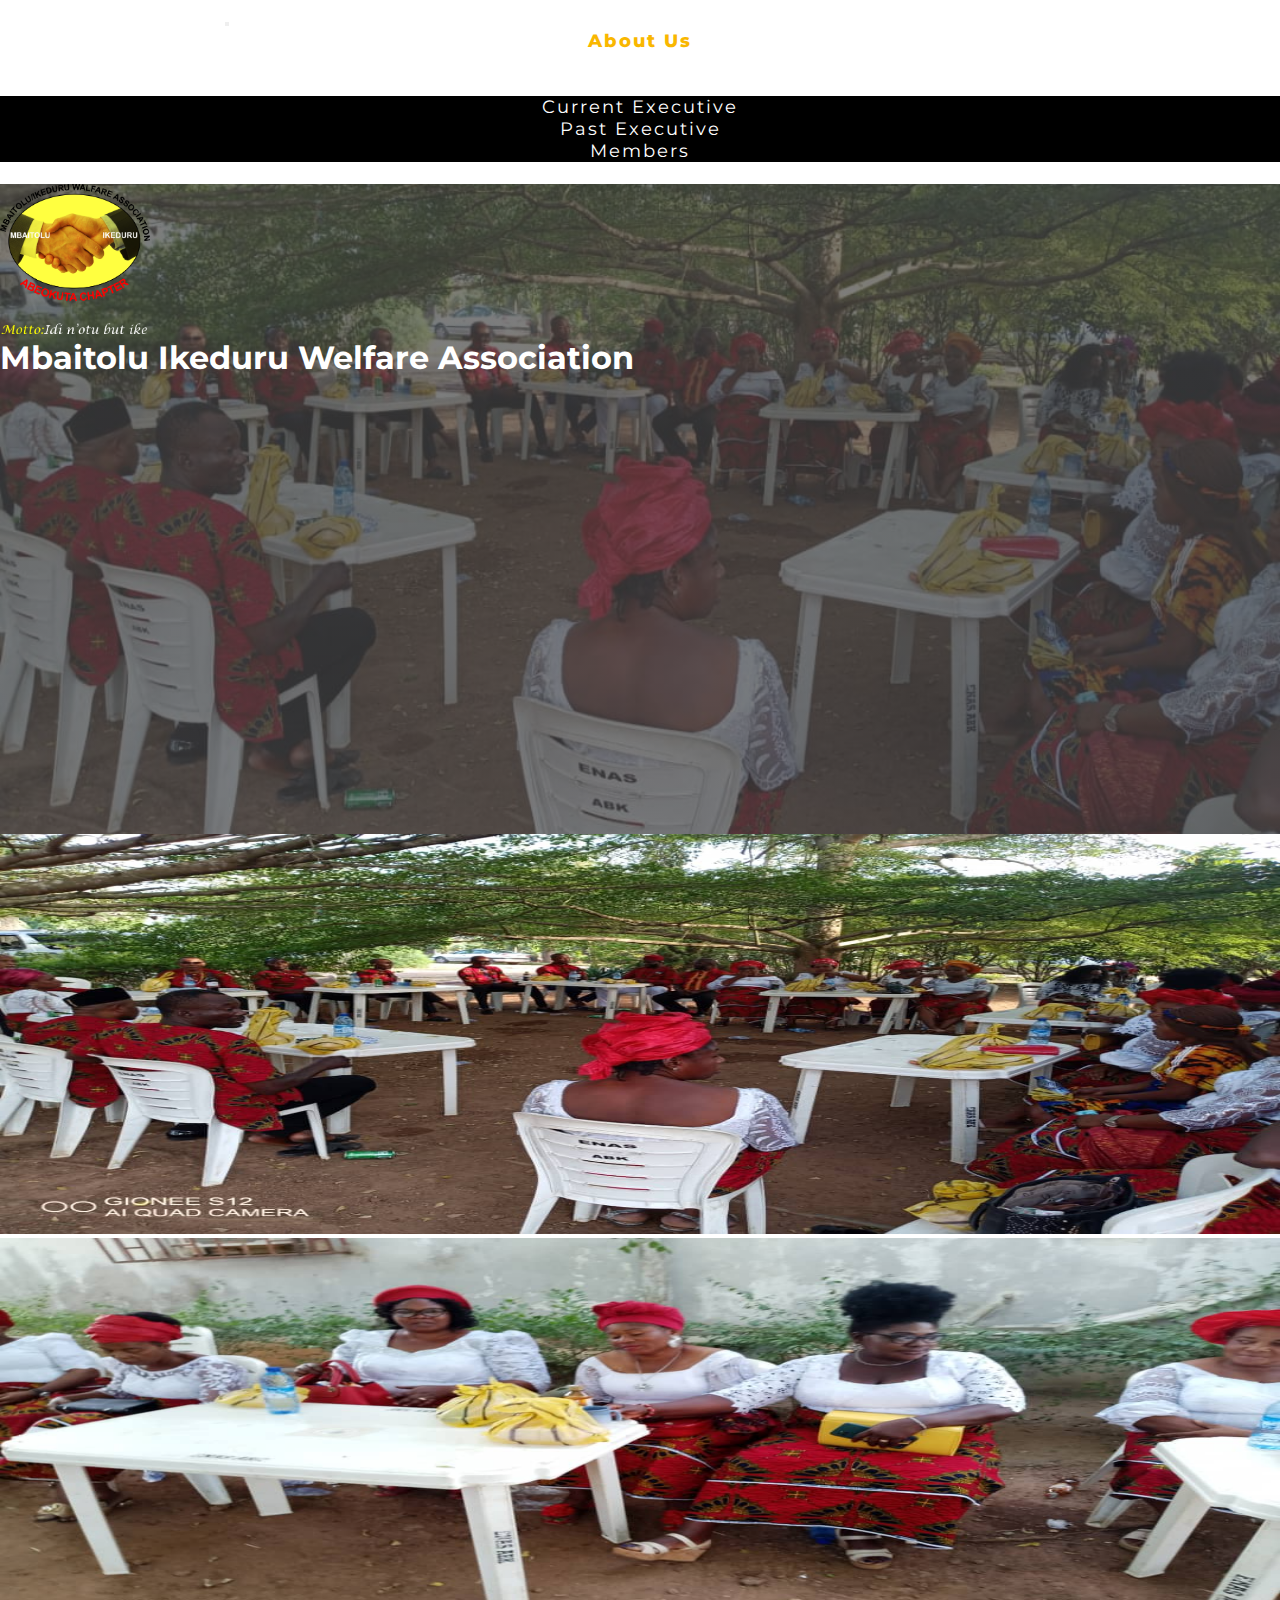
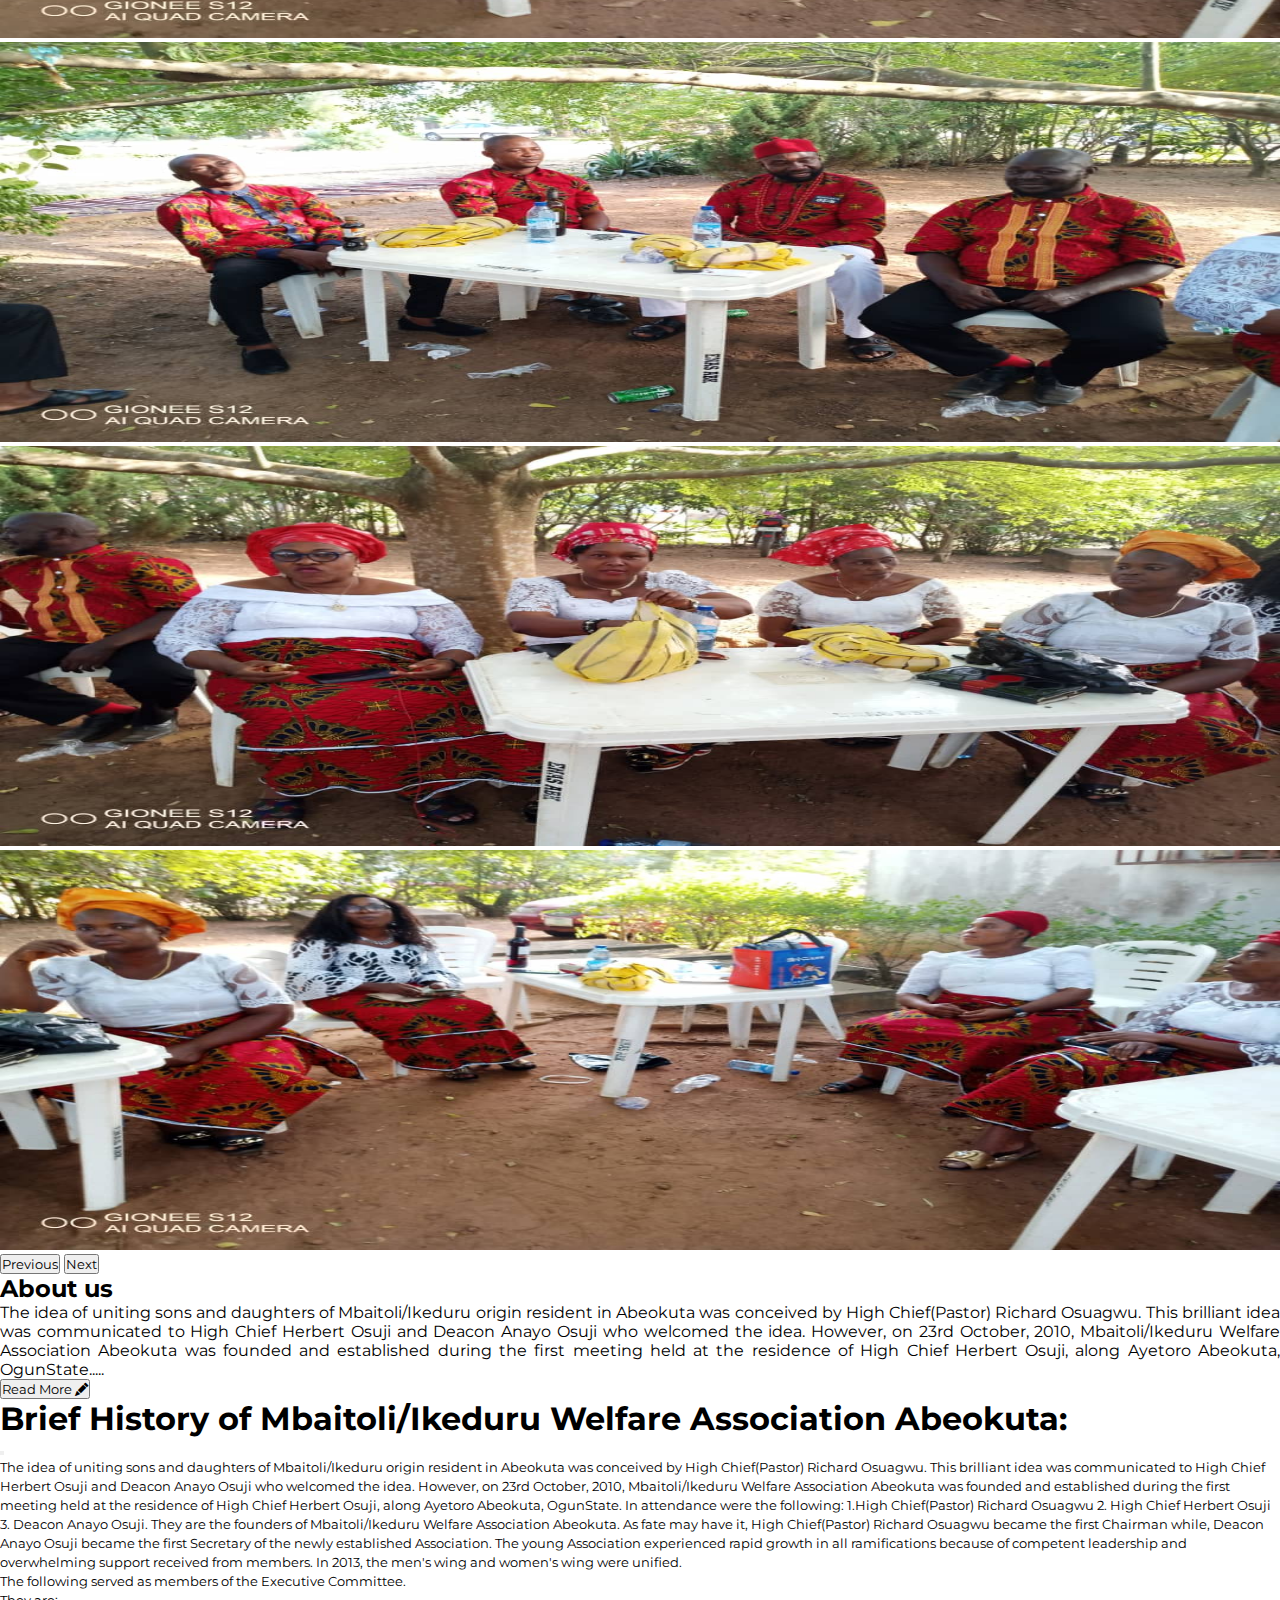
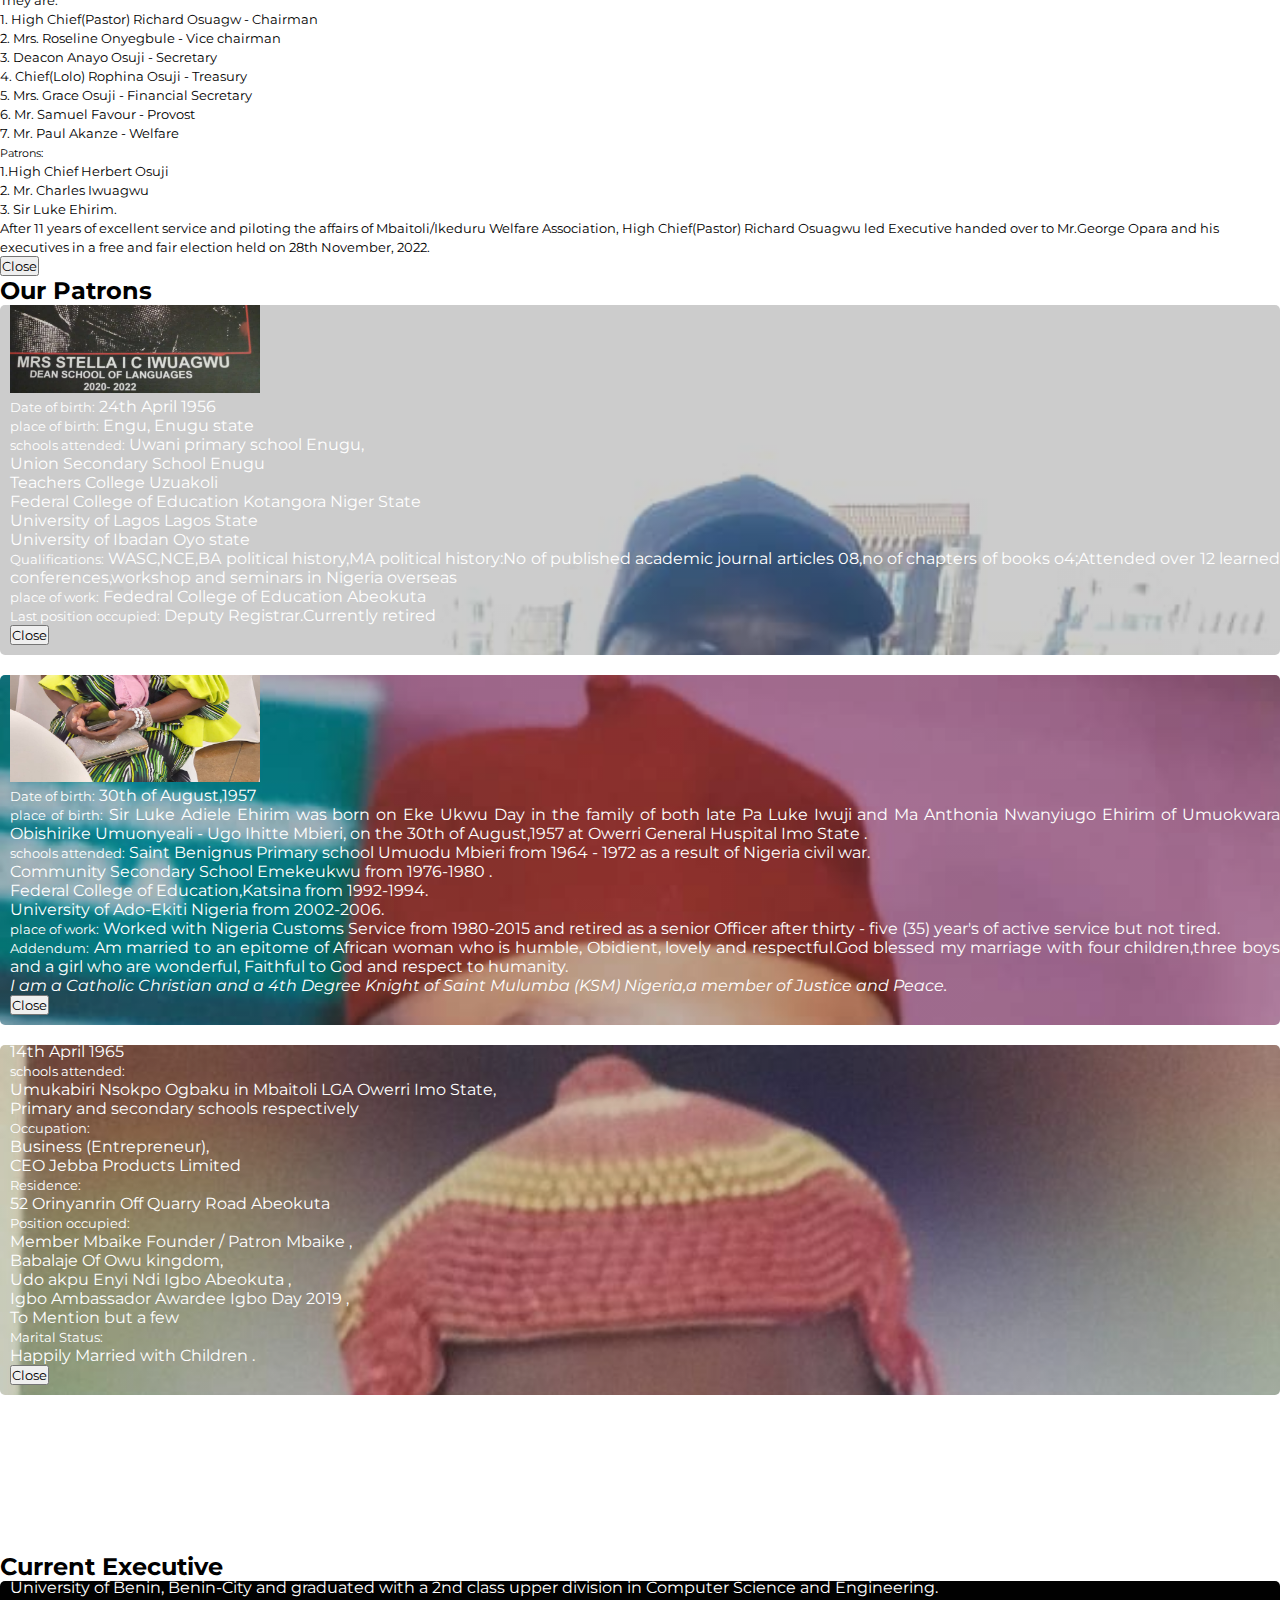
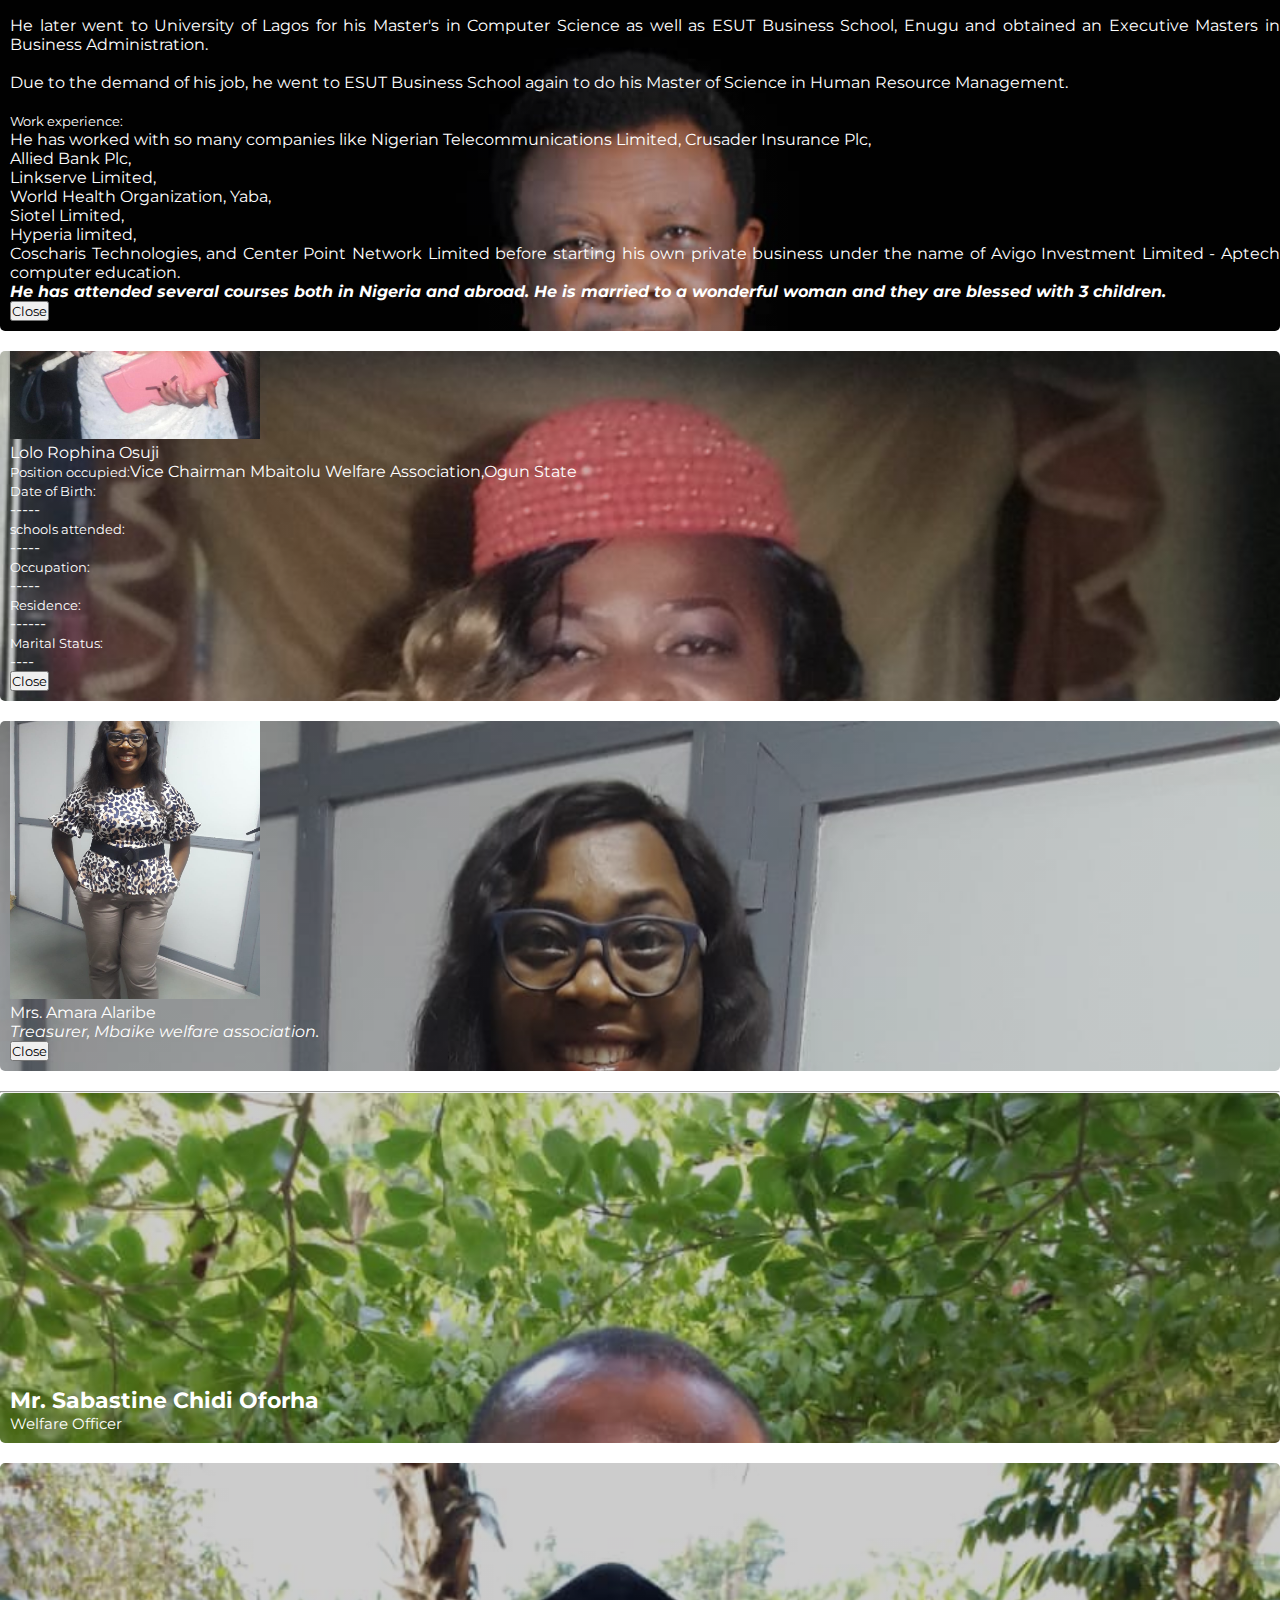
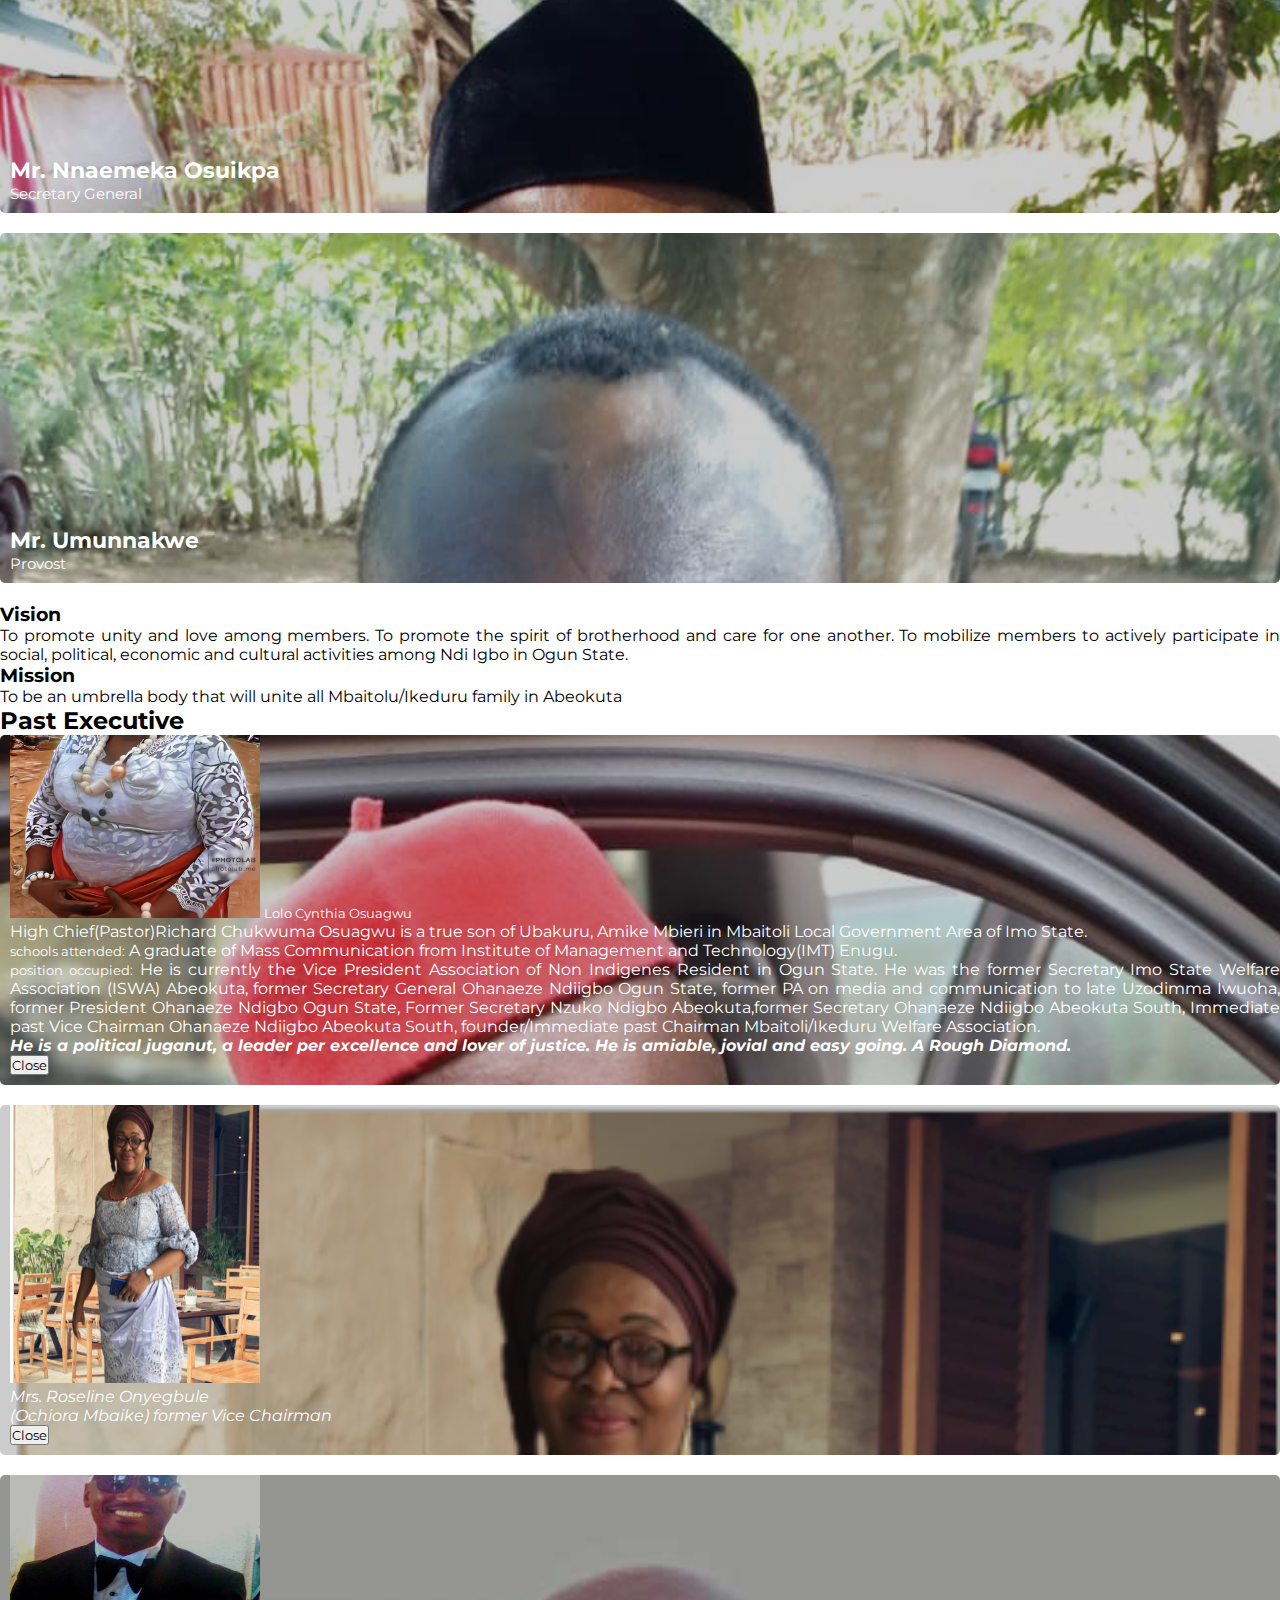
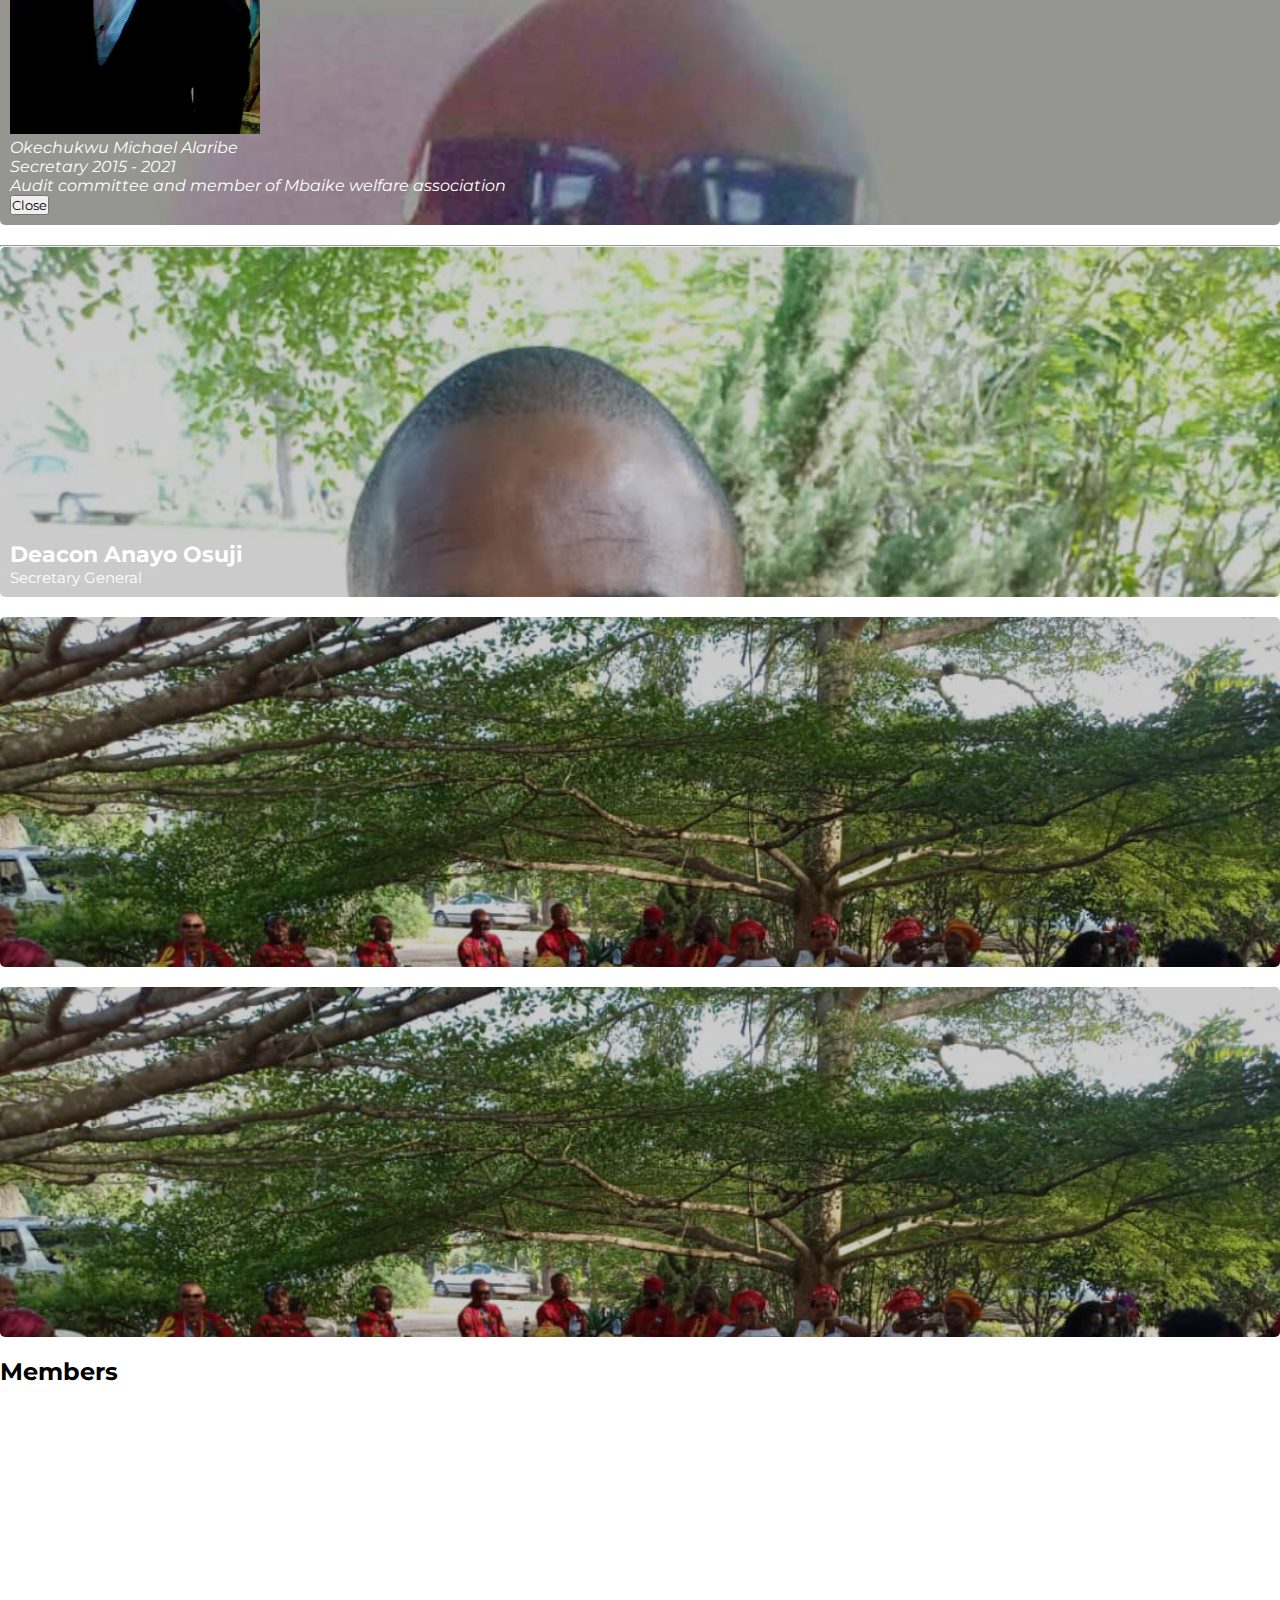
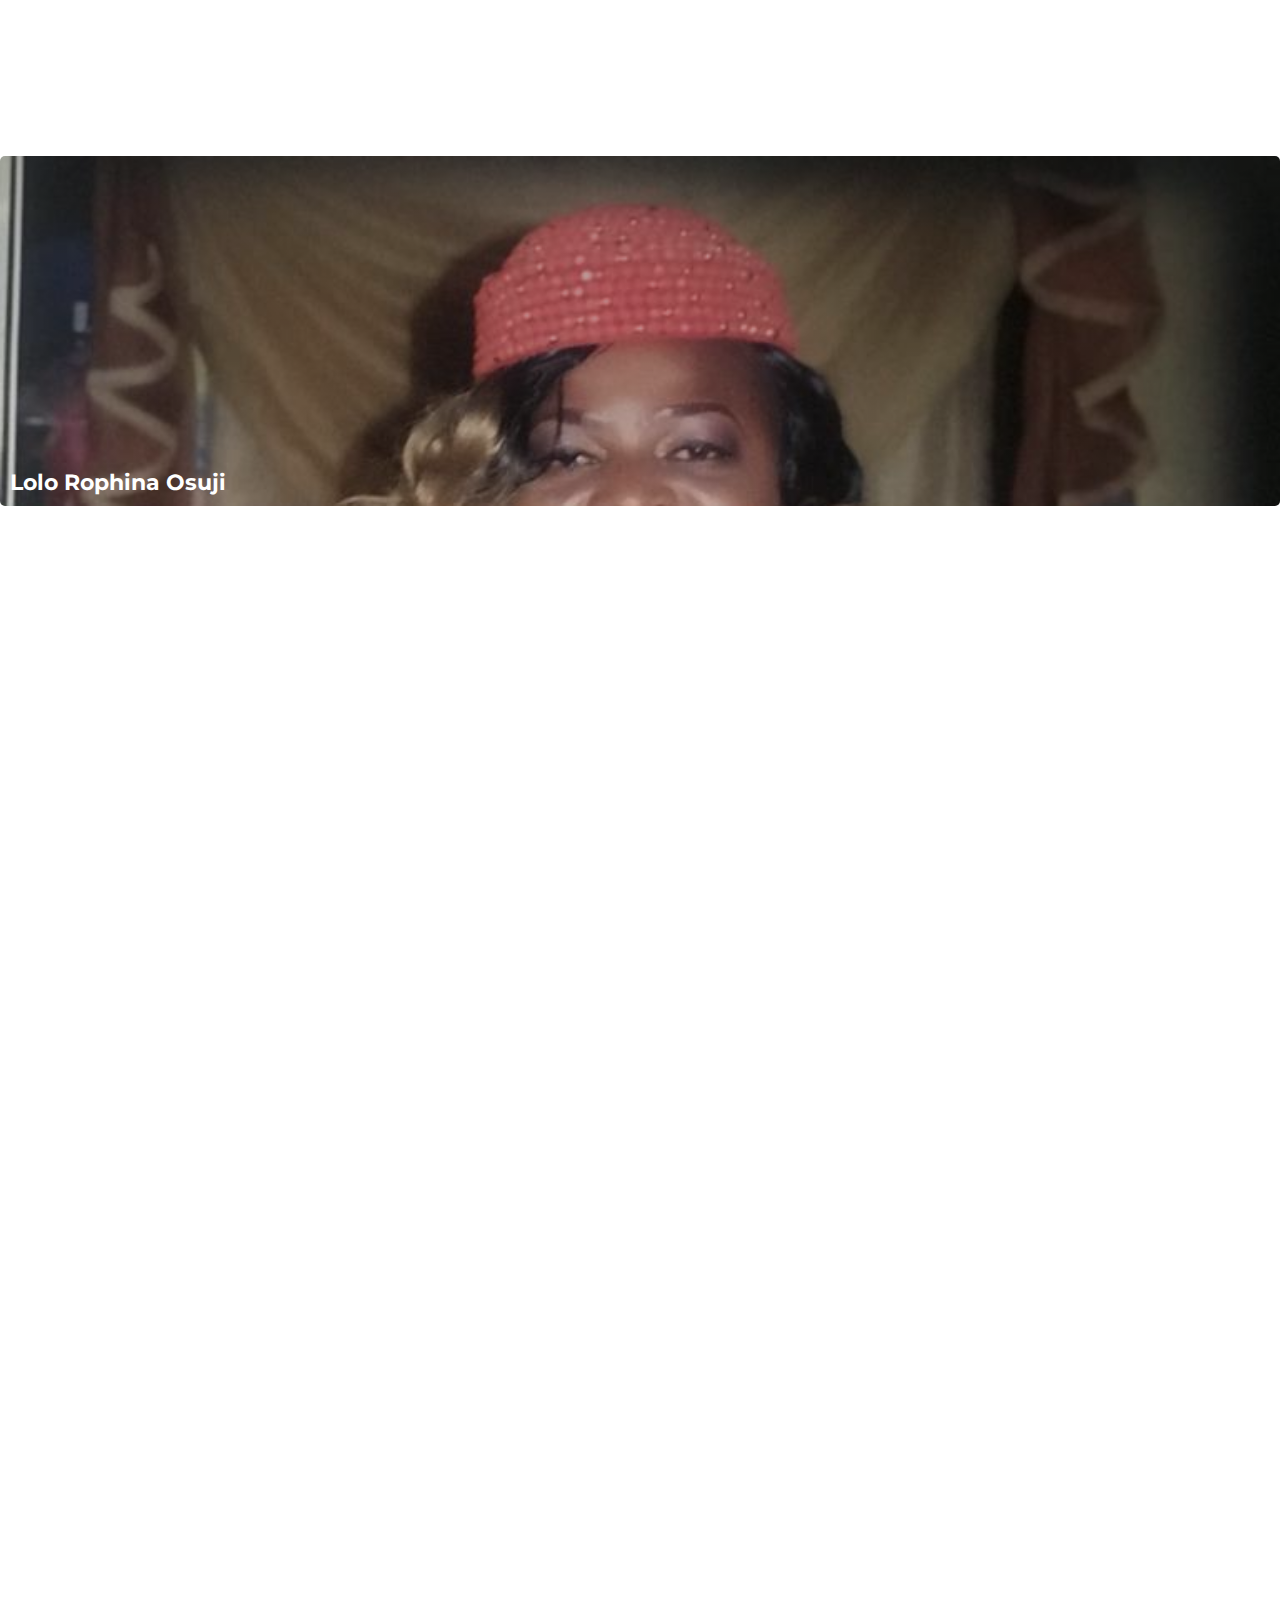
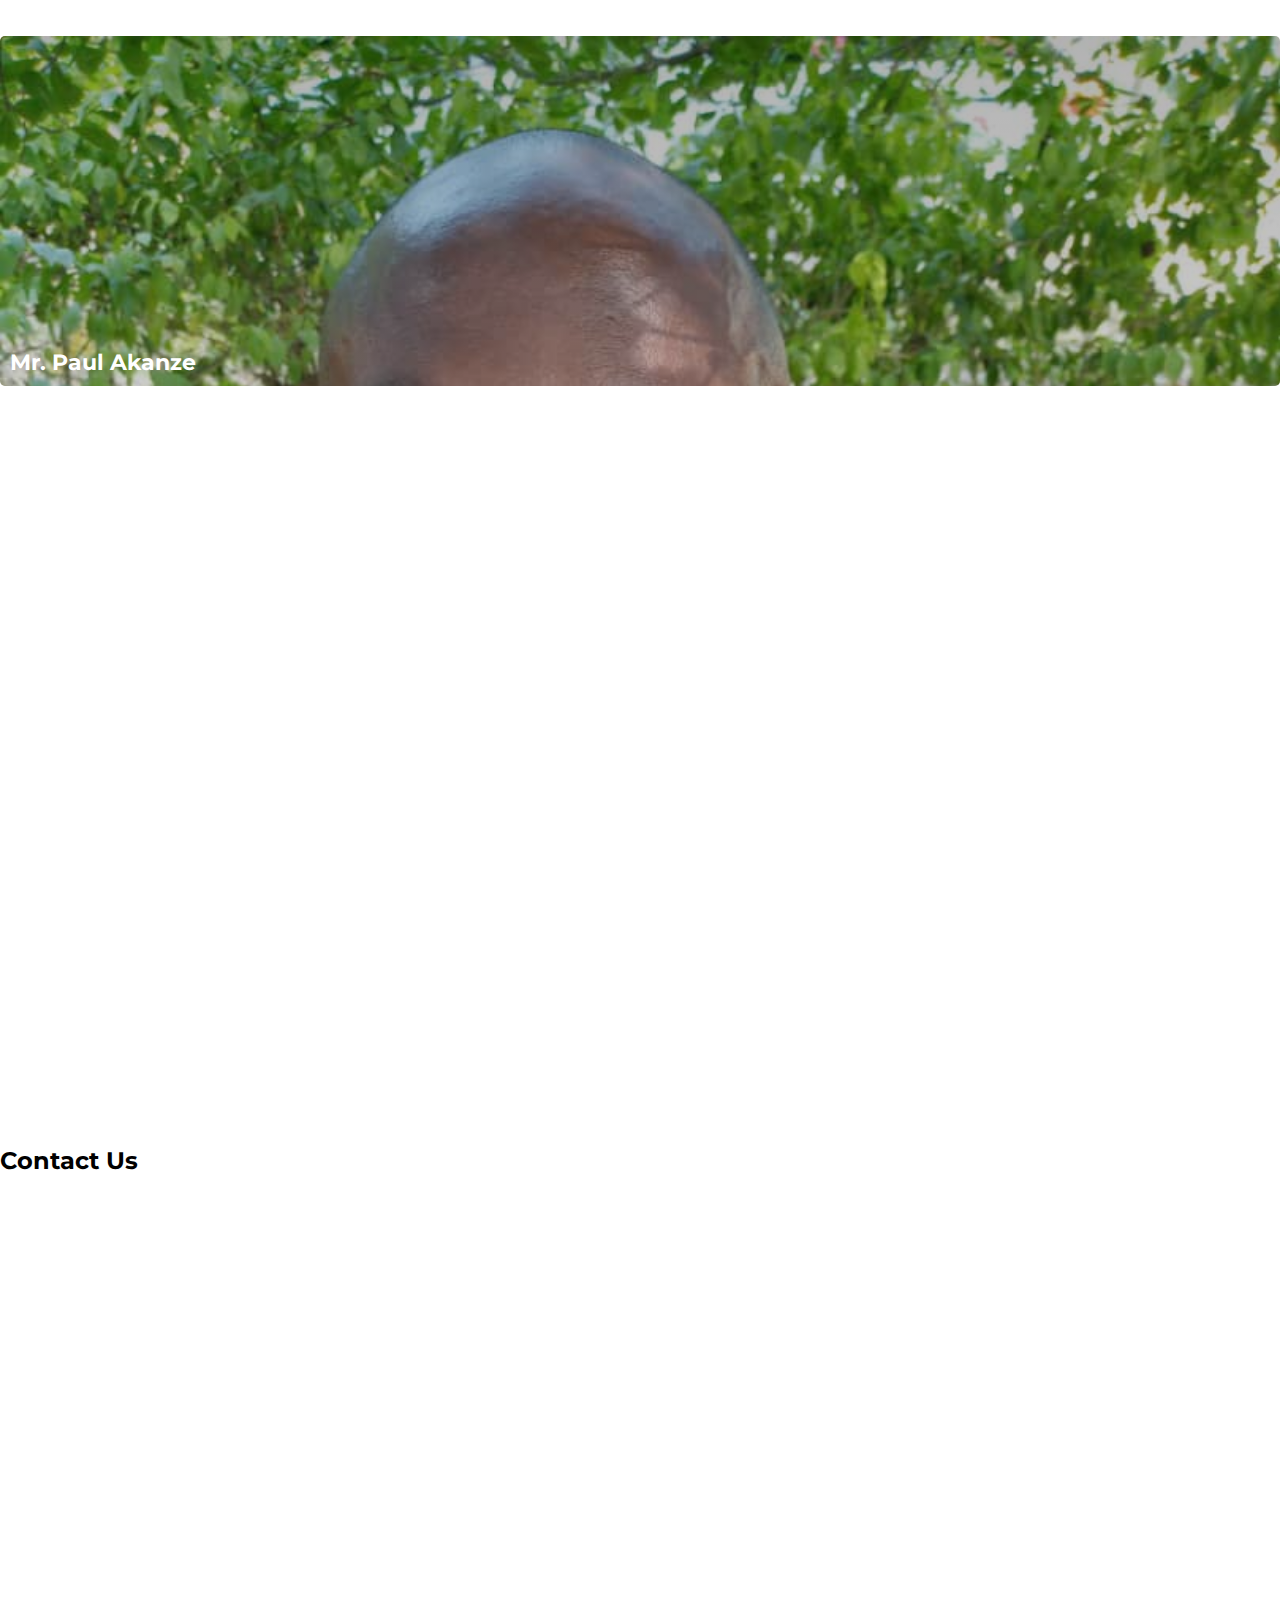
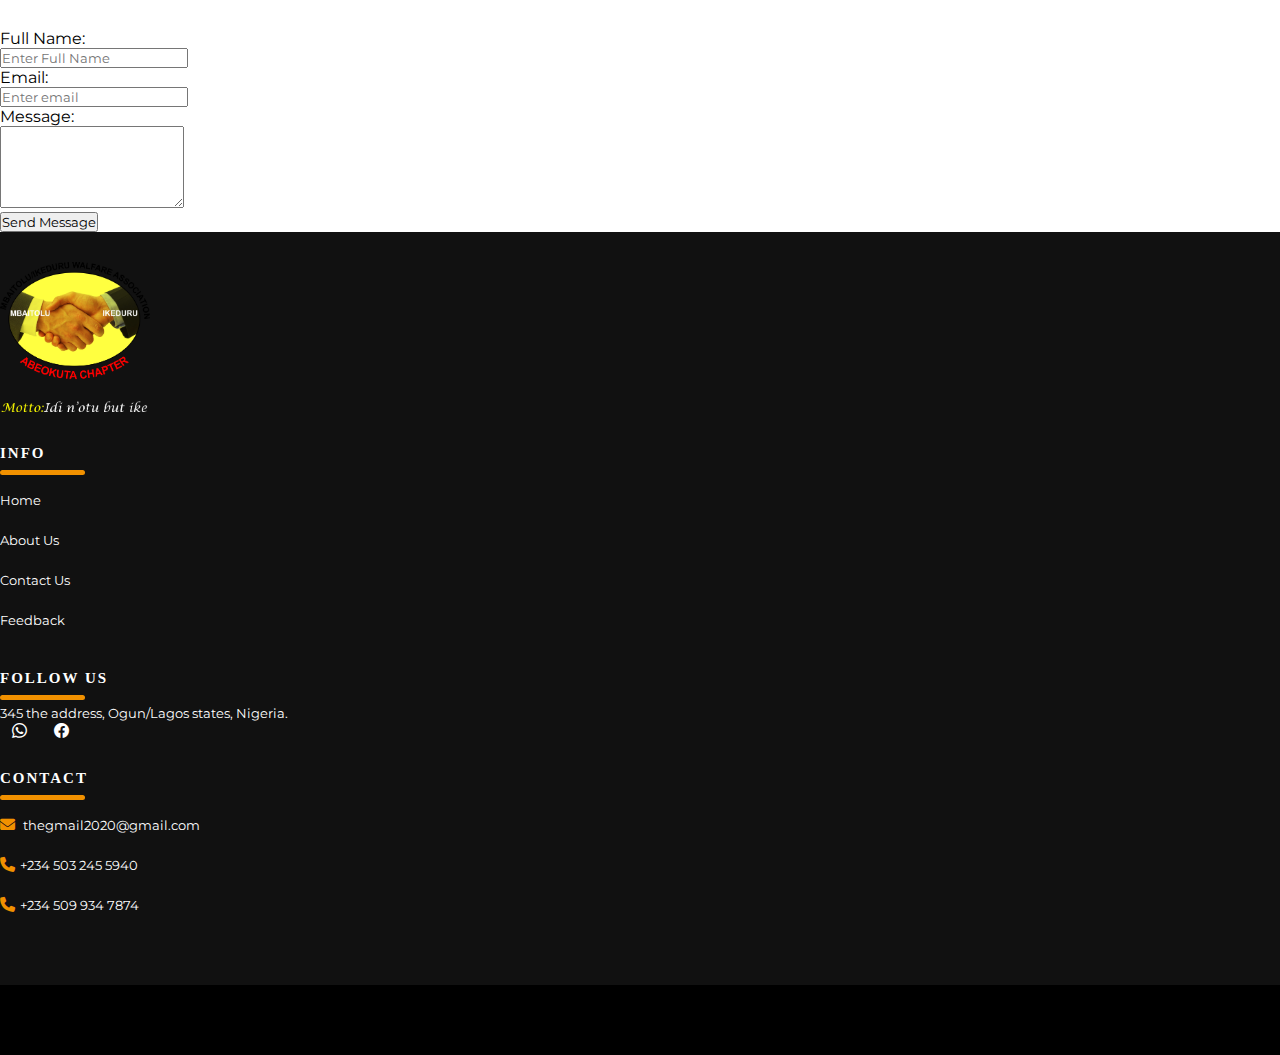
==== index.html @ 1c6de3c7 "change to index" ====
<!doctype html>
<html lang="en">

<head>
    <meta charset="utf-8">
    <meta name="viewport" content="width=device-width, initial-scale=1">
    <title>Mbaitolu-Ikeduru-Welfare-Association | Abeokuta branch </title>
    <!-- GOOGLE FONT -->
    <link href="https://fonts.googleapis.com/css2?family=Montserrat&display=swap" rel="stylesheet">
    <link href="https://cdn.jsdelivr.net/npm/bootstrap@5.2.2/dist/css/bootstrap.min.css" rel="stylesheet"
        integrity="sha384-Zenh87qX5JnK2Jl0vWa8Ck2rdkQ2Bzep5IDxbcnCeuOxjzrPF/et3URy9Bv1WTRi" crossorigin="anonymous">

    <link href="https://fonts.googleapis.com/css2?family=Charm&display=swap" rel="stylesheet">
    <!-- css -->
    <link rel="stylesheet" href="./index.css">
    <link rel="stylesheet" href="css/card.css">

    <!-- fontawsome -->
    <link rel="stylesheet" href="https://cdnjs.cloudflare.com/ajax/libs/font-awesome/6.1.1/css/all.min.css">
    <!-- animate css -->
    <link rel="stylesheet" href="https://cdnjs.cloudflare.com/ajax/libs/animate.css/4.1.1/animate.min.css" />
    <!-- boostrap icon -->
    <link rel="stylesheet" href="https://cdn.jsdelivr.net/npm/bootstrap-icons@1.9.1/font/bootstrap-icons.css">
    <!-- aos css -->
    <link href="https://unpkg.com/aos@2.3.1/dist/aos.css" rel="stylesheet">
</head>

<body>
    <!-- ** Header ** -->
    <nav id="navbar-example2" class="navbar navbar-expand-lg  navbar-light fixed-top bgcolor">
        <div class="container">
            <a class="navbar-brand" href="#home">Mbaitolu-<span class="fw-bolder text-warning">Ikeduru</span></a>
            <button class="navbar-toggler" type="button" data-bs-toggle="collapse"
                data-bs-target="#navbarSupportedContent" aria-controls="navbarSupportedContent" aria-expanded="false"
                aria-label="Toggle navigation">
                <span class="navbar-toggler-icon"></span>
            </button>
            <div class="collapse navbar-collapse" id="navbarSupportedContent">
                <ul class="navbar-nav ms-auto mb-2 mb-lg-0">
                    <li class="nav-item">
                        <a class="nav-link active" aria-current="page" href="#about">About Us</a>
                    </li>
                    <li class="nav-item">
                        <a class="nav-link" href="#patron">Patron</a>
                    </li>
                    <!-- <li class="nav-item">
                        <a class="nav-link" href="#current">Current Executive</a>
                    </li>
                    <li class="nav-item">
                        <a class="nav-link" href="#past">Past Executive</a>
                    </li>
                    <li class="nav-item">
                        <a class="nav-link" href="#members">Members</a>
                    </li> -->

                    <li class="nav-item dropdown">
                        <a class="nav-link dropdown-toggle" href="#" role="button" data-bs-toggle="dropdown"
                            aria-expanded="false">
                            Members
                        </a>
                        <ul class="dropdown-menu">
                            <li><a class="dropdown-item" href="#current">Current Executive</a></li>
                            <li><a class="dropdown-item" href="#past">Past Executive</a></li>
                            <li><a class="dropdown-item" href="#members">Members</a></li>
                        </ul>
                    </li>





                    <li class="nav-item">
                        <a class="nav-link" href="#contact">Contact Us</a>
                    </li>

                </ul>
            </div>
        </div>
    </nav>

    <!-- ========================================================== -->
    <main data-bs-spy="scroll" data-bs-target="#navbar-example2" data-bs-root-margin="0px 0px -40%"
        data-bs-smooth-scroll="true" class="scrollspy-example " tabindex="0">

        <!-- END HEADER -->
        <div class="overlay d-flex justify-content-center align-items-center" id="home">
            <div class="text-center">
                <img src="./images/logo1.png" alt="" style="width:150px; height: 150px;">
                <h1 class=" my-2 animate__animated animate__slideInLeft">Mbaitolu Ikeduru Welfare <span
                        class="text-warning fw-bolder">Association</span></h1>
            </div>
        </div>

        <!-- ** ==================About ==========================** -->

        <div id="about" class="container pt-5">
            <div class="row">
                <div class="col-sm-12 col-md-6 p-5 mt-2">
                    <div id="carouselExampleControls" class="carousel slide" data-bs-ride="carousel">
                        <div class="carousel-inner">
                          <div class="carousel-item active">
                            <img src="images/uuu.jpg" class="d-block w-100" alt="..." style="width: 100%; height: 400px;">
                          </div>
                          <div class="carousel-item">
                            <img src="images/use2.jpg" class="d-block w-100" alt="..." style="width: 100%; height: 400px;">
                          </div>
                          <div class="carousel-item">
                            <img src="images/use3.jpg" class="d-block w-100" alt="..." style="width: 100%; height: 400px;">
                          </div>
                          <div class="carousel-item">
                            <img src="images/use4.jpg" class="d-block w-100" alt="..." style="width: 100%; height: 400px;">
                          </div>
                          <div class="carousel-item">
                            <img src="images/use5.jpg" class="d-block w-100" alt="..." style="width: 100%; height: 400px;">
                          </div>
                        </div>
                        <button class="carousel-control-prev" type="button" data-bs-target="#carouselExampleControls" data-bs-slide="prev">
                          <span class="carousel-control-prev-icon" aria-hidden="true"></span>
                          <span class="visually-hidden">Previous</span>
                        </button>
                        <button class="carousel-control-next" type="button" data-bs-target="#carouselExampleControls" data-bs-slide="next">
                          <span class="carousel-control-next-icon" aria-hidden="true"></span>
                          <span class="visually-hidden">Next</span>
                        </button>
                      </div>
                </div>
                <div class="col-sm-12 col-md-6 p-5 mt-2">
                    <h2 class="border-start border-danger border-4 ps-2 fw-bold">About us</h2>
                    <p class="py-4 my-text lh-lg">The idea of uniting sons and daughters of Mbaitoli/Ikeduru origin
                        resident in
                        Abeokuta was conceived by High Chief(Pastor) Richard Osuagwu. This brilliant idea was
                        communicated to High Chief Herbert Osuji and Deacon Anayo Osuji who welcomed the idea.
                        However, on 23rd October, 2010, Mbaitoli/Ikeduru Welfare Association Abeokuta was founded and
                        established during the first meeting held at the residence of High Chief Herbert Osuji, along
                        Ayetoro Abeokuta, OgunState.....</p>

                    <div class="">
                        <!--  -->
                        <!-- Button trigger modal -->
                        <button type="button" class="btn btn-outline-dark rounded-pill shadow" data-bs-toggle="modal"
                            data-bs-target="#static344">
                            Read More <i class="bi bi-pencil-fill text-warning"></i>
                        </button>

                        <!-- Modal -->
                        <div class="modal fade" id="static344" data-bs-backdrop="static" data-bs-keyboard="false"
                            tabindex="-1" aria-labelledby="staticBackdropLabel" aria-hidden="true">
                            <div class="modal-dialog">
                                <div class="modal-content">
                                    <div class="modal-header">
                                        <h1 class="modal-title fs-5 fw-bolder" id="staticBackdropLabel"
                                            style="color:#000">Brief History of Mbaitoli/Ikeduru Welfare Association
                                            Abeokuta:
                                        </h1>
                                        <button type="button" class="btn-close" data-bs-dismiss="modal"
                                            aria-label="Close"></button>
                                    </div>
                                    <div class="modal-body modal-dialog-centered">
                                        <small class="my-text lh-lg " style="color:#000">
                                            The idea of uniting sons and daughters of Mbaitoli/Ikeduru origin resident
                                            in Abeokuta was conceived by High Chief(Pastor) Richard Osuagwu. This
                                            brilliant idea was communicated to High Chief Herbert Osuji and Deacon Anayo
                                            Osuji who welcomed the idea.
                                            However, on 23rd October, 2010, Mbaitoli/Ikeduru Welfare Association
                                            Abeokuta was founded and established during the first meeting held at the
                                            residence of High Chief Herbert Osuji, along Ayetoro Abeokuta, OgunState. In
                                            attendance were the following:
                                            1.High Chief(Pastor) Richard Osuagwu
                                            2. High Chief Herbert Osuji
                                            3. Deacon Anayo Osuji.
                                            They are the founders of Mbaitoli/Ikeduru Welfare Association Abeokuta.
                                            As fate may have it, High Chief(Pastor) Richard Osuagwu became the first
                                            Chairman while, Deacon Anayo Osuji became the first Secretary of the newly
                                            established Association.
                                            The young Association experienced rapid growth in all ramifications because
                                            of competent leadership and overwhelming support received from members.
                                            In 2013, the
                                            men's wing and women's wing were unified. <br>
                                            The following served as members of the Executive Committee. <br>
                                            They are: <br>
                                            1. High Chief(Pastor) Richard Osuagw - Chairman<br>
                                            2. Mrs. Roseline Onyegbule - Vice chairman<br>
                                            3. Deacon Anayo Osuji - Secretary<br>
                                            4. Chief(Lolo) Rophina Osuji - Treasury<br>
                                            5. Mrs. Grace Osuji - Financial Secretary<br>
                                            6. Mr. Samuel Favour - Provost<br>
                                            7. Mr. Paul Akanze - Welfare<br>
                                            <small class="fw-bold" style="color:#000;">Patrons:</small><br>
                                            1.High Chief Herbert Osuji<br>
                                            2. Mr. Charles Iwuagwu<br>
                                            3. Sir Luke Ehirim.<br>
                                            After 11 years of excellent service and piloting the affairs of
                                            Mbaitoli/Ikeduru Welfare Association, High Chief(Pastor) Richard Osuagwu led
                                            Executive handed over to Mr.George Opara and his executives in a free and
                                            fair election held on 28th November, 2022.

                                        </small>
                                    </div>
                                    <div class="modal-footer">
                                        <button type="button" class="btn btn-outline-danger"
                                            data-bs-dismiss="modal">Close</button>
                                    </div>
                                </div>
                            </div>
                        </div>
                        <!--  -->
                    </div>
                </div>
            </div>
        </div>
        <!--  -->

        <!-- PATRONS -->
        <div id="patron">
            <div class="wrapper-grey padded">
                <div class="container ">
                    <h2 class=" my-5 border-start border-danger border-5  mt-5  mb-3 fw-bold ps-2">Our Patrons</h2>
                    <div class="row">
                        <!--pa1  -->
                        <div class="col-xs-12 col-sm-4">
                            <div class="card shadow"
                                style="background: linear-gradient(rgba(0,0,0,0.2), rgba(0,0,0,0.2)), url('./images/pa1.jpeg');">

                                <div class="card-description">
                                    <!--  -->
                                    <!-- Button trigger modal -->
                                    <button type="button" class="btn btn-dark rounded-pill shadow"
                                        data-bs-toggle="modal" data-bs-target="#staticBackdrop">
                                        Read More <i class="bi bi-pencil-fill text-warning"></i>
                                    </button>
                                    <div class="my-2" style="color:#fff;font-weight:900;font-size: 15px;">Charles
                                        iwuagwu JP,MNIM</div>
                                    <!-- Modal -->
                                    <div class="modal fade" id="staticBackdrop" data-bs-backdrop="static"
                                        data-bs-keyboard="false" tabindex="-1" aria-labelledby="staticBackdropLabel"
                                        aria-hidden="true">
                                        <div class="modal-dialog">
                                            <div class="modal-content">
                                                <div class="modal-header">
                                                    <h1 class="modal-title fs-5 fw-bolder" id="staticBackdropLabel"
                                                        style="color:#000">Charles iwuagwu JP,MNIM
                                                    </h1>
                                                    <button type="button" class="btn-close" data-bs-dismiss="modal"
                                                        aria-label="Close"></button>
                                                </div>
                                                <div class="modal-body text-dark my-text lh-lg">
                                                    <div class="row d-flex justify-content-center p-2">
                                                        <div class="col-6 my-3">
                                                            <img src="./images/pa1.jpeg" alt=""
                                                                style="width: 250px;height: 300px;"
                                                                class="img-thumbnail">
                                                        </div>
                                                        <div class="col-6 my-3">
                                                            <img src="./images/w1.jpg" alt=""
                                                                style="width: 250px;height: 300px;"
                                                                class="img-thumbnail">
                                                        </div>
                                                    </div>
                                                    <div class="row my-2">
                                                        <div class="col">
                                                            <small class="fw-bolder">Date of birth:</small> 24th April
                                                            1956 <br>
                                                            <small class="fw-bolder">place of birth:</small> Engu, Enugu
                                                            state <br>
                                                            <small class="fw-bolder">schools attended:</small> Uwani
                                                            primary school Enugu, <br> Union Secondary School Enugu <br>
                                                            Teachers College Uzuakoli <br> Federal College of Education
                                                            Kotangora Niger State <br> University of Lagos Lagos State
                                                            <br>University of Ibadan Oyo state <br>
                                                            <small class="fw-bolder">Qualifications:</small> WASC,NCE,BA
                                                            political history,MA political history:No of published
                                                            academic journal articles 08,no of chapters of books
                                                            o4;Attended over 12 learned conferences,workshop and
                                                            seminars in Nigeria overseas <br> <small
                                                                class="fw-bolder">place of work:</small> Fededral
                                                            College of Education Abeokuta <br>
                                                            <small>Last position occupied:</small> Deputy
                                                            Registrar.Currently retired
                                                        </div>
                                                    </div>
                                                </div>
                                                <div class="modal-footer">
                                                    <button type="button" class="btn btn-outline-danger"
                                                        data-bs-dismiss="modal">Close</button>
                                                </div>
                                            </div>
                                        </div>
                                    </div>
                                    <!--  -->
                                </div>
                            </div>
                        </div>
                        <!--  -->
                        <!-- pa2 -->
                        <div class="col-xs-12 col-sm-4">
                            <div class="card shadow"
                                style="background: linear-gradient(rgba(0,0,0,0.2), rgba(0,0,0,0.2)), url('./images/pa2.jpeg');">

                                <div class="card-description">
                                    <!--  -->
                                    <!-- Button trigger modal -->
                                    <button type="button" class="btn btn-dark rounded-pill shadow"
                                        data-bs-toggle="modal" data-bs-target="#static">
                                        Read More <i class="bi bi-pencil-fill text-warning"></i>
                                    </button>
                                    <div class="my-2" style="color:#fff;font-weight:900;font-size: 15px;">Patron Sir
                                        Luke Adiele Ehirim (KSM)JP</div>
                                    <!-- Modal -->
                                    <div class="modal fade" id="static" data-bs-backdrop="static"
                                        data-bs-keyboard="false" tabindex="-1" aria-labelledby="staticBackdropLabel"
                                        aria-hidden="true">
                                        <div class="modal-dialog">
                                            <div class="modal-content">
                                                <div class="modal-header">
                                                    <h1 class="modal-title fs-5 fw-bolder" id="staticBackdropLabel"
                                                        style="color:#000">Patron Sir Luke Adiele Ehirim (KSM)JP
                                                    </h1>
                                                    <button type="button" class="btn-close" data-bs-dismiss="modal"
                                                        aria-label="Close"></button>
                                                </div>
                                                <div class="modal-body text-dark my-text lh-lg">
                                                    <div class="row d-flex justify-content-center p-2">
                                                        <div class="col-6 my-3">
                                                            <img src="./images/pa2.jpeg" alt=""
                                                                style="width: 250px;height: 300px;"
                                                                class="img-thumbnail">
                                                        </div>
                                                        <div class="col-6 my-3">
                                                            <img src="./images/wife.jpg" alt=""
                                                                style="width: 250px;height: 300px;"
                                                                class="img-thumbnail">
                                                        </div>
                                                    </div>
                                                    <div class="row my-2">
                                                        <div class="col">
                                                            <small class="fw-bolder">Date of birth:</small> 30th of
                                                            August,1957 <br>
                                                            <small class="fw-bolder mytext lh-lg">place of
                                                                birth:</small> Sir Luke Adiele Ehirim was born on Eke
                                                            Ukwu Day in the family of both late Pa Luke Iwuji and Ma
                                                            Anthonia Nwanyiugo Ehirim of Umuokwara Obishirike Umuonyeali
                                                            - Ugo Ihitte Mbieri, on the 30th of August,1957 at Owerri
                                                            General Huspital Imo State . <br>
                                                            <small class="fw-bolder">schools attended:</small> Saint
                                                            Benignus Primary school Umuodu Mbieri from 1964 - 1972 as a
                                                            result of Nigeria civil war.<br> Community Secondary School
                                                            Emekeukwu from 1976-1980 . <br>
                                                            Federal College of Education,Katsina from 1992-1994. <br>
                                                            University of Ado-Ekiti Nigeria from 2002-2006. <br>
                                                            <small class="fw-bolder my-text lh-lg">place of
                                                                work:</small> Worked with Nigeria Customs Service from
                                                            1980-2015 and retired as a senior Officer after thirty -
                                                            five (35) year's of active service but not tired. <br>
                                                            <small class="fw-bolder my-text lh-lg">Addendum:</small> Am
                                                            married to an epitome of African woman who is humble,
                                                            Obidient, lovely and respectful.God blessed my marriage with
                                                            four children,three boys and a girl who are wonderful,
                                                            Faithful to God and respect to humanity.</p>

                                                            <i class="fw-bold">I am a Catholic Christian and a 4th
                                                                Degree Knight of Saint Mulumba (KSM) Nigeria,a member of
                                                                Justice and Peace.</i>

                                                        </div>
                                                    </div>
                                                </div>
                                                <div class="modal-footer">
                                                    <button type="button" class="btn btn-outline-danger"
                                                        data-bs-dismiss="modal">Close</button>
                                                </div>
                                            </div>
                                        </div>
                                    </div>
                                    <!--  -->
                                </div>
                            </div>
                        </div>
                        <!-- pa3 -->
                        <div class="col-xs-12 col-sm-4">
                            <div class="card shadow"
                                style="background: linear-gradient(rgba(0,0,0,0.2), rgba(0,0,0,0.2)), url('./images/pa4.jpg'); width: 100%;">

                                <div class="card-description">
                                    <!--  -->
                                    <!-- Button trigger modal -->
                                    <button type="button" class="btn btn-dark rounded-pill shadow"
                                        data-bs-toggle="modal" data-bs-target="#static3">
                                        Read More <i class="bi bi-pencil-fill text-warning"></i>
                                    </button>
                                    <div class="my-2" style="color:#fff;font-weight:900;font-size: 15px;">High Chief
                                        Herbert Ndubuisi Osuji </div>
                                    <!-- Modal -->
                                    <div class="modal fade" id="static3" data-bs-backdrop="static"
                                        data-bs-keyboard="false" tabindex="-1" aria-labelledby="staticBackdropLabel"
                                        aria-hidden="true">
                                        <div class="modal-dialog">
                                            <div class="modal-content">
                                                <div class="modal-header">
                                                    <h1 class="modal-title fs-5 fw-bolder" id="staticBackdropLabel"
                                                        style="color:#000">High Chief Herbert Ndubuisi Osuji </h1>
                                                    <button type="button" class="btn-close" data-bs-dismiss="modal"
                                                        aria-label="Close"></button>
                                                </div>
                                                <div class="modal-body text-dark my-text lh-lg">
                                                    <div class="row d-flex justify-content-center p-2">
                                                        <div class="col-6 my-3">
                                                            <img src="./images/pa4.jpg" alt=""
                                                                style="width: 250px;height: 300px;"
                                                                class="img-thumbnail">
                                                        </div>
                                                        <div class="col-6 my-3">
                                                            <img src="./images/pa4a.jpg" alt=""
                                                                style="width: 250px;height: 300px;"
                                                                class="img-thumbnail">
                                                            <small class="text-center fw-bold">Lolo Rophina
                                                                Osuji</small>
                                                        </div>
                                                    </div>
                                                    <div class="row my-2">
                                                        <div class="col">
                                                            High Chief Herbert Ndubuisi Osuji <br>
                                                            <small class="fw-bolder"><u>Date of Birth:</u></small> <br>
                                                            14th April 1965 <br>
                                                            <small class="fw-bolder"><u>schools attended:</u></small>
                                                            <br>Umukabiri
                                                            Nsokpo Ogbaku in Mbaitoli LGA Owerri Imo State, <br>
                                                            Primary and secondary schools respectively <br>
                                                            <small class="fw-bolder "><u>Occupation:</u></small><br>
                                                            Business (Entrepreneur), <br>CEO Jebba Products Limited <br>
                                                            <small class="fw-bolder"><u>Residence:</u></small><br> 52
                                                            Orinyanrin Off Quarry Road Abeokuta<br>
                                                            <small class="fw-bolder"><u>Position
                                                                    occupied:</u></small><br> Member
                                                            Mbaike Founder / Patron Mbaike , <br>Babalaje Of Owu
                                                            kingdom,
                                                            <br>Udo akpu Enyi Ndi Igbo Abeokuta , <br> Igbo Ambassador
                                                            Awardee Igbo Day 2019 , <br> To Mention but a few <br>
                                                            <small class="fw-bolder"><u>Marital Status:</u></small><br>
                                                            Happily
                                                            Married with Children .
                                                        </div>
                                                    </div>
                                                </div>
                                                <div class="modal-footer">
                                                    <button type="button" class="btn btn-outline-danger"
                                                        data-bs-dismiss="modal">Close</button>
                                                </div>
                                            </div>
                                        </div>
                                    </div>
                                    <!--  -->
                                </div>
                            </div>
                        </div>
                    </div>
                    <!--  -->
                </div>
            </div>
        </div>
        <!-- =================================================== -->

        <!-- ** PRESIDENT ** -->

        <div class="my-5 pt-5 " style="background-color:#000" data-aos="fade-left">
            <div class="container">
                <div class="row pt-4 px-3">
                    <div class="col-sm-12 col-md-12 col-lg-6 my-2 " data-aos="fade-right">
                        <div>
                            <h3 class="border-start border-danger border-5 ps-2 mt-5  mb-3 fw-bold text-light">Chairman
                                Speech
                            </h3>
                            <p class="my-text lh-lg text-light">I warmly thank our members for finding me worthy to be
                                appointed to lead this noble organization. It is an organization whose tenets is routed
                                in peace, unity and progress hence the motto : "idi n'otu bu Ike". These past few months
                                has been an eye opener to me. I have learnt a lot while on the job about Igbo customs
                                and traditions. It is also with great passion I work with my executives to move this
                                organization forward. While thanking God Almighty for His favours and protection of all
                                Mbaike welfare association members, I pray Almighty God see all of us in good health of
                                mind and body through the new and beyond.. Thank you all</p>
                        </div>
                    </div>
                    <!--  -->
                    <div class="col-sm-12 col-md-12 col-lg-6 my-2 ps-3">
                        <img src="images/ch.png" alt="about-image" class="img-fluid rounded-2 " width="500px"
                            height="100%">
                    </div>
                </div>
            </div>
        </div>

        <!-- Current Executive -->
        <section id="current">
            <div class="wrapper-grey padded">
                <div class="container">
                    <h2 class=" my-5 border-start border-danger border-5  mt-5  mb-3 fw-bold ps-2">Current Executive
                    </h2>
                    <div class="row">
                        <!--  -->
                        <div class="col-xs-12 col-sm-4">
                            <div class="card shadow"
                                style="background: linear-gradient(rgba(0,0,0,0.2), rgba(0,0,0,0.2)), url('./images/ge.jpg'); width: 100%;">

                                <div class="card-description">
                                    <!--  -->
                                    <!-- Button trigger modal -->
                                    <h2>Mr. George Opara </h2>
                                    <p>Chairman</p>
                                    <button type="button" class="btn btn-dark rounded-pill shadow"
                                        data-bs-toggle="modal" data-bs-target="#staticch">
                                        Read More <i class="bi bi-pencil-fill text-warning"></i>
                                    </button>

                                    <!-- Modal -->
                                    <div class="modal fade" id="staticch" data-bs-backdrop="static"
                                        data-bs-keyboard="false" tabindex="-1" aria-labelledby="staticBackdropLabel"
                                        aria-hidden="true">
                                        <div class="modal-dialog">
                                            <div class="modal-content">
                                                <div class="modal-header">
                                                    <h1 class="modal-title fs-5 fw-bolder" id="staticBackdropLabel"
                                                        style="color:#000">Mr. George Opara </h1>
                                                    <button type="button" class="btn-close" data-bs-dismiss="modal"
                                                        aria-label="Close"></button>
                                                </div>
                                                <div class="modal-body text-dark my-text lh-lg">
                                                    <div class="row d-flex justify-content-center p-2">
                                                        <div class="col-6 my-3">
                                                            <img src="./images/ge.jpg" alt=""
                                                                style="width: 250px;height: 300px;"
                                                                class="img-thumbnail">
                                                        </div>
                                                        <div class="col-6 my-3">
                                                            <img src="./images/chw.jpg" alt=""
                                                                style="width: 250px;height: 300px;"
                                                                class="img-thumbnail">
                                                            <small class="text-center fw-bold">Mrs. Comfort Idongesit
                                                                Opara</small>
                                                        </div>
                                                    </div>
                                                    <div class="row my-2">
                                                        <div class="col">
                                                            Mr. George Opara <br>
                                                            <small class="fw-bolder">Position occupied:</small> Chairman
                                                            Mbaitolu Welfare Association,Ogun State<br>
                                                            <small class="fw-bolder"><u>Date of Birth:</u></small> <br>
                                                            George was born in Port-Harcourt on the 13th of September
                                                            1966<br>
                                                            <small class="fw-bolder">schools attended:</small> <br>
                                                            He attended Saint Mary Primary school, Aboh/Umueme, Ebikoro
                                                            Uzoagba and Amaimo High school, Amaimo Ikeduru. <br><br>
                                                            He proceeded to Nitel Training School, Oshodi and obtained
                                                            distinction in OND Telecommunication Engineering. <br><br>
                                                            University of Benin, Benin-City and graduated with a 2nd
                                                            class upper division in Computer Science and Engineering.
                                                            <br><br>
                                                            He later went to University of Lagos for his Master's in
                                                            Computer Science as well as ESUT Business School, Enugu and
                                                            obtained an Executive Masters in Business Administration.
                                                            <br><br>
                                                            Due to the demand of his job, he went to ESUT Business
                                                            School again to do his Master of Science in Human Resource
                                                            Management. <br><br>

                                                            <small class="fw-bolder "><u>Work
                                                                    experience:</u></small><br>
                                                            He has worked with so many companies like Nigerian
                                                            Telecommunications Limited,
                                                            Crusader Insurance Plc, <br>
                                                            Allied Bank Plc, <br>
                                                            Linkserve Limited, <br>
                                                            World Health Organization, Yaba, <br>
                                                            Siotel Limited, <br>
                                                            Hyperia limited, <br>
                                                            Coscharis Technologies, and Center Point Network Limited
                                                            before starting his own private business under the name of
                                                            Avigo Investment Limited - Aptech computer education. <br>
                                                            <i><b>He has attended several courses both in Nigeria and
                                                                    abroad. He is married to a wonderful woman and they
                                                                    are blessed with 3 children.<br></b></i>
                                                        </div>
                                                    </div>
                                                </div>
                                                <div class="modal-footer">
                                                    <button type="button" class="btn btn-outline-danger"
                                                        data-bs-dismiss="modal">Close</button>
                                                </div>
                                            </div>
                                        </div>
                                    </div>
                                    <!--  -->
                                </div>
                            </div>
                        </div>
                        <!-- 2 -->
                        <div class="col-xs-12 col-sm-4">
                            <div class="card shadow"
                                style="background: linear-gradient(rgba(0,0,0,0.2), rgba(0,0,0,0.2)), url('./images/vc.jpg'); width: 100%;">

                                <div class="card-description">
                                    <h2>Lolo Rophina Osuji</h2>
                                    <p> Vice Chairman</p>
                                    <!-- Button trigger modal -->
                                    <button type="button" class="btn btn-dark rounded-pill shadow"
                                        data-bs-toggle="modal" data-bs-target="#staticl">
                                        Read More <i class="bi bi-pencil-fill text-warning"></i>
                                    </button>
                                    <!-- Modal -->
                                    <div class="modal fade" id="staticl" data-bs-backdrop="static"
                                        data-bs-keyboard="false" tabindex="-1" aria-labelledby="staticBackdropLabel"
                                        aria-hidden="true">
                                        <div class="modal-dialog">
                                            <div class="modal-content">
                                                <div class="modal-header">
                                                    <h1 class="modal-title fs-5 fw-bolder" id="staticBackdropLabel"
                                                        style="color:#000">Lolo Rophina Osuji</h1>
                                                    <button type="button" class="btn-close" data-bs-dismiss="modal"
                                                        aria-label="Close"></button>
                                                </div>
                                                <div class="modal-body text-dark my-text lh-lg">
                                                    <div class="row d-flex justify-content-center p-2">
                                                        <div class="col-6 my-3">
                                                            <img src="./images/vc.jpg" alt=""
                                                                style="width: 250px;height: 300px;"
                                                                class="img-thumbnail">
                                                        </div>
                                                        <!-- <div class="col-6 my-3">
                                                            <img src="./images/" alt=""
                                                                style="width: 250px;height: 300px;"
                                                                class="img-thumbnail">
                                                            <small class="text-center fw-bold">wife Name</small>
                                                        </div> -->
                                                    </div>
                                                    <div class="row my-2">
                                                        <div class="col">Lolo Rophina Osuji<br>
                                                            <small class="fw-bolder"><u>Position
                                                                    occupied:</u></small>Vice Chairman Mbaitolu Welfare
                                                            Association,Ogun State<br>
                                                            <small class="fw-bolder"><u>Date of Birth:</u></small> <br>
                                                            ----- <br>
                                                            <small class="fw-bolder"><u>schools attended:</u></small>
                                                            <br>-----<br>
                                                            <small
                                                                class="fw-bolder "><u>Occupation:</u></small><br>-----<br>
                                                            <small
                                                                class="fw-bolder"><u>Residence:</u></small><br>------<br>
                                                            <small class="fw-bolder"><u>Marital
                                                                    Status:</u></small><br>----
                                                        </div>
                                                    </div>
                                                </div>
                                                <div class="modal-footer">
                                                    <button type="button" class="btn btn-outline-danger"
                                                        data-bs-dismiss="modal">Close</button>
                                                </div>
                                            </div>
                                        </div>
                                    </div>
                                    <!--  -->
                                </div>
                            </div>
                        </div>
                        <!--3  -->
                        <div class="col-xs-12 col-sm-4">
                            <div class="card shadow"
                                style="background: linear-gradient(rgba(0,0,0,0.2), rgba(0,0,0,0.2)), url('./images/tr.jpg'); width: 100%;">

                                <div class="card-description">
                                    <h2>Mrs. Amara Alaribe </h2>
                                    <p>Treasurer</p>
                                    <!-- Button trigger modal -->
                                    <button type="button" class="btn btn-dark rounded-pill shadow"
                                        data-bs-toggle="modal" data-bs-target="#static6l">
                                        Read More <i class="bi bi-pencil-fill text-warning"></i>
                                    </button>
                                    <!-- Modal -->
                                    <div class="modal fade" id="static6l" data-bs-backdrop="static"
                                        data-bs-keyboard="false" tabindex="-1" aria-labelledby="staticBackdropLabel"
                                        aria-hidden="true">
                                        <div class="modal-dialog">
                                            <div class="modal-content">
                                                <div class="modal-header">
                                                    <h1 class="modal-title fs-5 fw-bolder" id="staticBackdropLabel"
                                                        style="color:#000">Mrs. Amara Alaribe </h1>
                                                    <button type="button" class="btn-close" data-bs-dismiss="modal"
                                                        aria-label="Close"></button>
                                                </div>
                                                <div class="modal-body text-dark my-text lh-lg">
                                                    <div class="row d-flex justify-content-center p-2">
                                                        <div class="col-6 my-3">
                                                            <img src="./images/tr.jpg" alt=""
                                                                style="width: 250px;height: 300px;"
                                                                class="img-thumbnail">
                                                        </div>
                                                        <!-- <div class="col-6 my-3">
                                                            <img src="./images/" alt=""
                                                                style="width: 250px;height: 300px;"
                                                                class="img-thumbnail">
                                                            <small class="text-center fw-bold">wife Name</small>
                                                        </div> -->
                                                    </div>
                                                    <div class="row my-2">
                                                        <div class="col">Mrs. Amara Alaribe <br>
                                                            <i> Treasurer, Mbaike welfare association. </i>
                                                        </div>
                                                    </div>
                                                </div>
                                                <div class="modal-footer">
                                                    <button type="button" class="btn btn-outline-danger"
                                                        data-bs-dismiss="modal">Close</button>
                                                </div>
                                            </div>
                                        </div>
                                    </div>
                                    <!--  -->
                                </div>
                            </div>
                        </div>
                    </div>
                    <hr>
                    <!--  -->
                    <div class="row">
                        <!-- =========================================== -->
                        <div class="col-xs-12 col-sm-4">
                            <div class="card shadow"
                                style="background: linear-gradient(rgba(0,0,0,0.2), rgba(0,0,0,0.2)), url('./images/offia.jpg'); width: 100%;">
                                <div class="card-description">
                                    <!--  -->
                                    <!-- Button trigger modal -->
                                    <h2>Mr. Sabastine Chidi Oforha</h2>
                                    <p>Welfare Officer</p>
                                    <!-- <button type="button" class="btn btn-dark rounded-pill shadow"
                                        data-bs-toggle="modal" data-bs-target="#staticch">
                                        Read More <i class="bi bi-pencil-fill text-warning"></i>
                                    </button> -->
                                    <!-- Modal -->
                                    <!-- <div class="modal fade" id="staticch" data-bs-backdrop="static"
                                        data-bs-keyboard="false" tabindex="-1" aria-labelledby="staticBackdropLabel"
                                        aria-hidden="true">
                                        <div class="modal-dialog">
                                            <div class="modal-content">
                                                <div class="modal-header">
                                                    <h1 class="modal-title fs-5 fw-bolder" id="staticBackdropLabel"
                                                        style="color:#000">Mr. George Opara </h1>
                                                    <button type="button" class="btn-close" data-bs-dismiss="modal"
                                                        aria-label="Close"></button>
                                                </div>
                                                <div class="modal-body text-dark my-text lh-lg">
                                                    <div class="row d-flex justify-content-center p-2">
                                                        <div class="col-6 my-3">
                                                            <img src="./images/ge.jpg" alt=""
                                                                style="width: 250px;height: 300px;"
                                                                class="img-thumbnail">
                                                        </div>
                                                        <div class="col-6 my-3">
                                                            <img src="./images/chw.jpg" alt=""
                                                                style="width: 250px;height: 300px;"
                                                                class="img-thumbnail">
                                                            <small class="text-center fw-bold">Mrs. Comfort Idongesit
                                                                Opara</small>
                                                        </div>
                                                    </div>
                                                    <div class="row my-2">
                                                        <div class="col">
                                                            Mr. George Opara <br>
                                                            <small class="fw-bolder">Position occupied:</small> Chairman
                                                            Mbaitolu Welfare Association,Ogun State<br>
                                                            <small class="fw-bolder"><u>Date of Birth:</u></small> <br>
                                                            George was born in Port-Harcourt on the 13th of September
                                                            1966<br>
                                                            <small class="fw-bolder">schools attended:</small> <br>
                                                            He attended Saint Mary Primary school, Aboh/Umueme, Ebikoro
                                                            Uzoagba and Amaimo High school, Amaimo Ikeduru. <br><br>
                                                            He proceeded to Nitel Training School, Oshodi and obtained
                                                            distinction in OND Telecommunication Engineering. <br><br>
                                                            University of Benin, Benin-City and graduated with a 2nd
                                                            class upper division in Computer Science and Engineering.
                                                            <br><br>
                                                            He later went to University of Lagos for his Master's in
                                                            Computer Science as well as ESUT Business School, Enugu and
                                                            obtained an Executive Masters in Business Administration.
                                                            <br><br>
                                                            Due to the demand of his job, he went to ESUT Business
                                                            School again to do his Master of Science in Human Resource
                                                            Management. <br><br>

                                                            <small class="fw-bolder "><u>Work
                                                                    experience:</u></small><br>
                                                            He has worked with so many companies like Nigerian
                                                            Telecommunications Limited,
                                                            Crusader Insurance Plc, <br>
                                                            Allied Bank Plc, <br>
                                                            Linkserve Limited, <br>
                                                            World Health Organization, Yaba, <br>
                                                            Siotel Limited, <br>
                                                            Hyperia limited, <br>
                                                            Coscharis Technologies, and Center Point Network Limited
                                                            before starting his own private business under the name of
                                                            Avigo Investment Limited - Aptech computer education. <br>
                                                            <i><b>He has attended several courses both in Nigeria and
                                                                    abroad. He is married to a wonderful woman and they
                                                                    are blessed with 3 children.<br></b></i>
                                                        </div>
                                                    </div>
                                                </div>
                                                <div class="modal-footer">
                                                    <button type="button" class="btn btn-outline-danger"
                                                        data-bs-dismiss="modal">Close</button>
                                                </div>
                                            </div>
                                        </div>
                                    </div> -->
                                    <!--  -->
                                </div>
                            </div>
                        </div>
                        <!-- 2 -->
                        <div class="col-xs-12 col-sm-4">
                            <div class="card shadow"
                                style="background: linear-gradient(rgba(0,0,0,0.2), rgba(0,0,0,0.2)), url('./images/Mr.\ Nnaemeka\ Osuikpa.jpg'); width: 100%;">
                                <div class="card-description">
                                    <!--  -->
                                    <!-- Button trigger modal -->
                                    <h2>Mr. Nnaemeka Osuikpa</h2>
                                    <p>Secretary General</p>
                                    <!-- <button type="button" class="btn btn-dark rounded-pill shadow"
                                        data-bs-toggle="modal" data-bs-target="#staticch">
                                        Read More <i class="bi bi-pencil-fill text-warning"></i>
                                    </button> -->
                                    <!-- Modal -->
                                    <!-- <div class="modal fade" id="staticch" data-bs-backdrop="static"
                                        data-bs-keyboard="false" tabindex="-1" aria-labelledby="staticBackdropLabel"
                                        aria-hidden="true">
                                        <div class="modal-dialog">
                                            <div class="modal-content">
                                                <div class="modal-header">
                                                    <h1 class="modal-title fs-5 fw-bolder" id="staticBackdropLabel"
                                                        style="color:#000">Mr. George Opara </h1>
                                                    <button type="button" class="btn-close" data-bs-dismiss="modal"
                                                        aria-label="Close"></button>
                                                </div>
                                                <div class="modal-body text-dark my-text lh-lg">
                                                    <div class="row d-flex justify-content-center p-2">
                                                        <div class="col-6 my-3">
                                                            <img src="./images/ge.jpg" alt=""
                                                                style="width: 250px;height: 300px;"
                                                                class="img-thumbnail">
                                                        </div>
                                                        <div class="col-6 my-3">
                                                            <img src="./images/chw.jpg" alt=""
                                                                style="width: 250px;height: 300px;"
                                                                class="img-thumbnail">
                                                            <small class="text-center fw-bold">Mrs. Comfort Idongesit
                                                                Opara</small>
                                                        </div>
                                                    </div>
                                                    <div class="row my-2">
                                                        <div class="col">
                                                            Mr. George Opara <br>
                                                            <small class="fw-bolder">Position occupied:</small> Chairman
                                                            Mbaitolu Welfare Association,Ogun State<br>
                                                            <small class="fw-bolder"><u>Date of Birth:</u></small> <br>
                                                            George was born in Port-Harcourt on the 13th of September
                                                            1966<br>
                                                            <small class="fw-bolder">schools attended:</small> <br>
                                                            He attended Saint Mary Primary school, Aboh/Umueme, Ebikoro
                                                            Uzoagba and Amaimo High school, Amaimo Ikeduru. <br><br>
                                                            He proceeded to Nitel Training School, Oshodi and obtained
                                                            distinction in OND Telecommunication Engineering. <br><br>
                                                            University of Benin, Benin-City and graduated with a 2nd
                                                            class upper division in Computer Science and Engineering.
                                                            <br><br>
                                                            He later went to University of Lagos for his Master's in
                                                            Computer Science as well as ESUT Business School, Enugu and
                                                            obtained an Executive Masters in Business Administration.
                                                            <br><br>
                                                            Due to the demand of his job, he went to ESUT Business
                                                            School again to do his Master of Science in Human Resource
                                                            Management. <br><br>

                                                            <small class="fw-bolder "><u>Work
                                                                    experience:</u></small><br>
                                                            He has worked with so many companies like Nigerian
                                                            Telecommunications Limited,
                                                            Crusader Insurance Plc, <br>
                                                            Allied Bank Plc, <br>
                                                            Linkserve Limited, <br>
                                                            World Health Organization, Yaba, <br>
                                                            Siotel Limited, <br>
                                                            Hyperia limited, <br>
                                                            Coscharis Technologies, and Center Point Network Limited
                                                            before starting his own private business under the name of
                                                            Avigo Investment Limited - Aptech computer education. <br>
                                                            <i><b>He has attended several courses both in Nigeria and
                                                                    abroad. He is married to a wonderful woman and they
                                                                    are blessed with 3 children.<br></b></i>
                                                        </div>
                                                    </div>
                                                </div>
                                                <div class="modal-footer">
                                                    <button type="button" class="btn btn-outline-danger"
                                                        data-bs-dismiss="modal">Close</button>
                                                </div>
                                            </div>
                                        </div>
                                    </div> -->
                                    <!--  -->
                                </div>
                            </div>
                        </div>
                        <!--3  -->
                        <div class="col-xs-12 col-sm-4">
                            <div class="card shadow"
                                style="background: linear-gradient(rgba(0,0,0,0.2), rgba(0,0,0,0.2)), url('./images/Mr.\ Umunnakwe.jpg'); width: 100%;">
                                <div class="card-description">
                                    <!--  -->
                                    <!-- Button trigger modal -->
                                    <h2>Mr. Umunnakwe</h2>
                                    <p>Provost</p>
                                    <!-- <button type="button" class="btn btn-dark rounded-pill shadow"
                                        data-bs-toggle="modal" data-bs-target="#staticch">
                                        Read More <i class="bi bi-pencil-fill text-warning"></i>
                                    </button> -->
                                    <!-- Modal -->
                                    <!-- <div class="modal fade" id="staticch" data-bs-backdrop="static"
                                        data-bs-keyboard="false" tabindex="-1" aria-labelledby="staticBackdropLabel"
                                        aria-hidden="true">
                                        <div class="modal-dialog">
                                            <div class="modal-content">
                                                <div class="modal-header">
                                                    <h1 class="modal-title fs-5 fw-bolder" id="staticBackdropLabel"
                                                        style="color:#000">Mr. George Opara </h1>
                                                    <button type="button" class="btn-close" data-bs-dismiss="modal"
                                                        aria-label="Close"></button>
                                                </div>
                                                <div class="modal-body text-dark my-text lh-lg">
                                                    <div class="row d-flex justify-content-center p-2">
                                                        <div class="col-6 my-3">
                                                            <img src="./images/ge.jpg" alt=""
                                                                style="width: 250px;height: 300px;"
                                                                class="img-thumbnail">
                                                        </div>
                                                        <div class="col-6 my-3">
                                                            <img src="./images/chw.jpg" alt=""
                                                                style="width: 250px;height: 300px;"
                                                                class="img-thumbnail">
                                                            <small class="text-center fw-bold">Mrs. Comfort Idongesit
                                                                Opara</small>
                                                        </div>
                                                    </div>
                                                    <div class="row my-2">
                                                        <div class="col">
                                                            Mr. George Opara <br>
                                                            <small class="fw-bolder">Position occupied:</small> Chairman
                                                            Mbaitolu Welfare Association,Ogun State<br>
                                                            <small class="fw-bolder"><u>Date of Birth:</u></small> <br>
                                                            George was born in Port-Harcourt on the 13th of September
                                                            1966<br>
                                                            <small class="fw-bolder">schools attended:</small> <br>
                                                            He attended Saint Mary Primary school, Aboh/Umueme, Ebikoro
                                                            Uzoagba and Amaimo High school, Amaimo Ikeduru. <br><br>
                                                            He proceeded to Nitel Training School, Oshodi and obtained
                                                            distinction in OND Telecommunication Engineering. <br><br>
                                                            University of Benin, Benin-City and graduated with a 2nd
                                                            class upper division in Computer Science and Engineering.
                                                            <br><br>
                                                            He later went to University of Lagos for his Master's in
                                                            Computer Science as well as ESUT Business School, Enugu and
                                                            obtained an Executive Masters in Business Administration.
                                                            <br><br>
                                                            Due to the demand of his job, he went to ESUT Business
                                                            School again to do his Master of Science in Human Resource
                                                            Management. <br><br>

                                                            <small class="fw-bolder "><u>Work
                                                                    experience:</u></small><br>
                                                            He has worked with so many companies like Nigerian
                                                            Telecommunications Limited,
                                                            Crusader Insurance Plc, <br>
                                                            Allied Bank Plc, <br>
                                                            Linkserve Limited, <br>
                                                            World Health Organization, Yaba, <br>
                                                            Siotel Limited, <br>
                                                            Hyperia limited, <br>
                                                            Coscharis Technologies, and Center Point Network Limited
                                                            before starting his own private business under the name of
                                                            Avigo Investment Limited - Aptech computer education. <br>
                                                            <i><b>He has attended several courses both in Nigeria and
                                                                    abroad. He is married to a wonderful woman and they
                                                                    are blessed with 3 children.<br></b></i>
                                                        </div>
                                                    </div>
                                                </div>
                                                <div class="modal-footer">
                                                    <button type="button" class="btn btn-outline-danger"
                                                        data-bs-dismiss="modal">Close</button>
                                                </div>
                                            </div>
                                        </div>
                                    </div> -->
                                    <!--  -->
                                </div>
                            </div>
                        </div>

                    </div>
                    <!-- second -->
                    <!--  -->
                </div>
            </div>
            </div>

        </section>
        <!--  -->

        <!-- VISION AND MISSION -->
        <section class="p-5 my-5 shadow ">
            <div class="row py-3 px-3">
                <div class="col-sm-12 col-md-12 col-lg-6 my-2 " style="color: #000;">
                    <div>
                        <h3 class="border-start border-danger border-5 ps-2 mt-5 fw-bold mb-3 ">Vision</h3>
                        <p class="my-text mv"> To promote unity and love among members. To promote the spirit of
                            brotherhood and care for one another. To mobilize members to actively participate in social,
                            political, economic and cultural activities among Ndi Igbo in Ogun State. </p>
                    </div>
                </div>
                <!--  -->
                <div class="col-sm-12 col-md-12 col-lg-6 my-2 bg-dark text-light">
                    <div>
                        <h3 class="border-start border-danger border-5 ps-2 mt-5 fw-bold mb-3 text-light">Mission</h3>
                        <p class="my-text text-light mv"> To be an umbrella body that will unite all Mbaitolu/Ikeduru
                            family in Abeokuta</p>
                    </div>
                </div>
            </div>
        </section>

        <!-- past esco -->
        <!-- past Executive -->
        <section id="past">
            <div class="wrapper-grey padded">
                <div class="container">
                    <h2 class=" my-5 border-start border-danger border-5  mt-5  mb-3 fw-bold ps-2">Past Executive</h2>
                    <div class="row">
                        <div class="col-xs-12 col-sm-4">
                            <div class="card shadow"
                                style="background: linear-gradient(rgba(0,0,0,0.2), rgba(0,0,0,0.2)), url('./images/pa3a.jpg'); width: 100%;">

                                <div class="card-description">
                                    <h2>Chief (Pastor) Richard Osuagwu</h2>
                                    <p>Past Chairman</p>
                                    <!--  -->
                                    <!-- Button trigger modal -->
                                    <button type="button" class="btn btn-dark rounded-pill shadow"
                                        data-bs-toggle="modal" data-bs-target="#static37">
                                        Read More <i class="bi bi-pencil-fill text-warning"></i>
                                    </button>
                                    <!-- Modal -->
                                    <div class="modal fade" id="static37" data-bs-backdrop="static"
                                        data-bs-keyboard="false" tabindex="-1" aria-labelledby="staticBackdropLabel"
                                        aria-hidden="true">
                                        <div class="modal-dialog">
                                            <div class="modal-content">
                                                <div class="modal-header">
                                                    <h1 class="modal-title fs-5 fw-bolder" id="staticBackdropLabel"
                                                        style="color:#000">High Chief (Pastor) Richard Osuagwu
                                                    </h1>
                                                    <button type="button" class="btn-close" data-bs-dismiss="modal"
                                                        aria-label="Close"></button>
                                                </div>
                                                <div class="modal-body text-dark my-text lh-lg">
                                                    <div class="row d-flex justify-content-center p-2">
                                                        <div class="col-6 my-3">
                                                            <img src="./images/pa3.jpg" alt=""
                                                                style="width: 250px;height: 300px;"
                                                                class="img-thumbnail">
                                                        </div>
                                                        <div class="col-6 my-3">
                                                            <img src="./images/w3.jpg" alt=""
                                                                style="width: 250px;height: 300px;"
                                                                class="img-thumbnail">
                                                            <small class="text-center fw-bold">Lolo Cynthia
                                                                Osuagwu</small>
                                                        </div>
                                                    </div>
                                                    <div class="row my-2">
                                                        <div class="col">
                                                            High Chief(Pastor)Richard Chukwuma Osuagwu is a true son of
                                                            Ubakuru, Amike Mbieri in Mbaitoli Local Government Area of
                                                            Imo State. <br>
                                                            <small class="fw-bolder">schools attended:</small> A
                                                            graduate of Mass Communication from Institute
                                                            of Management and Technology(IMT) Enugu. <br>
                                                            <small class="fw-bolder">position occupied:</small> He is
                                                            currently the
                                                            Vice President Association of Non Indigenes Resident in Ogun
                                                            State. He was the former Secretary Imo State Welfare
                                                            Association (ISWA) Abeokuta, former Secretary General
                                                            Ohanaeze Ndiigbo Ogun State, former PA on media and
                                                            communication to late Uzodimma Iwuoha, former President
                                                            Ohanaeze Ndigbo Ogun State, Former Secretary Nzuko Ndigbo
                                                            Abeokuta,former Secretary Ohanaeze Ndiigbo Abeokuta South,
                                                            Immediate past Vice Chairman Ohanaeze Ndiigbo Abeokuta
                                                            South, founder/Immediate past Chairman Mbaitoli/Ikeduru
                                                            Welfare Association. <br> <b><i>He is a political juganut, a
                                                                    leader per
                                                                    excellence and lover of justice. He is amiable,
                                                                    jovial and
                                                                    easy going. A Rough Diamond.</i></b>
                                                        </div>
                                                    </div>
                                                </div>
                                                <div class="modal-footer">
                                                    <button type="button" class="btn btn-outline-danger"
                                                        data-bs-dismiss="modal">Close</button>
                                                </div>
                                            </div>
                                        </div>
                                    </div>
                                    <!--  -->
                                </div>
                            </div>
                        </div>
                        <div class="col-xs-12 col-sm-4">
                            <div class="card shadow"
                                style="background: linear-gradient(rgba(0,0,0,0.2), rgba(0,0,0,0.2)), url('./images/ff.PNG'); width: 100%;">

                                <div class="card-description">
                                    <h2>Mrs. Roseline Onyegbule</h2>
                                    <p>Vice Chairman</p>
                                    <!--  -->
                                    <!-- Button trigger modal -->
                                    <button type="button" class="btn btn-dark rounded-pill shadow"
                                        data-bs-toggle="modal" data-bs-target="#static47">
                                        Read More <i class="bi bi-pencil-fill text-warning"></i>
                                    </button>
                                    <!-- Modal -->
                                    <div class="modal fade" id="static47" data-bs-backdrop="static"
                                        data-bs-keyboard="false" tabindex="-1" aria-labelledby="staticBackdropLabel"
                                        aria-hidden="true">
                                        <div class="modal-dialog">
                                            <div class="modal-content">
                                                <div class="modal-header">
                                                    <h1 class="modal-title fs-5 fw-bolder" id="staticBackdropLabel"
                                                        style="color:#000">Mrs. Roseline Onyegbule
                                                    </h1>
                                                    <button type="button" class="btn-close" data-bs-dismiss="modal"
                                                        aria-label="Close"></button>
                                                </div>
                                                <div class="modal-body text-dark my-text lh-lg">
                                                    <div class="row d-flex justify-content-center p-2">
                                                        <div class="col-6 my-3">
                                                            <img src="./images/ff.PNG" alt=""
                                                                style="width: 250px;height: 300px;"
                                                                class="img-thumbnail">
                                                        </div>
                                                        <!-- <div class="col-6 my-3">
                                                            <img src="./images/w3.jpg" alt=""
                                                                style="width: 250px;height: 300px;"
                                                                class="img-thumbnail">
                                                            <small class="text-center fw-bold">Lolo Cynthia
                                                                Osuagwu</small>
                                                        </div> -->
                                                    </div>
                                                    <div class="row my-2">
                                                        <div class="col">
                                                            <i>Mrs. Roseline Onyegbule <br> (Ochiora Mbaike) former
                                                                Vice Chairman</i>
                                                        </div>
                                                    </div>
                                                </div>
                                                <div class="modal-footer">
                                                    <button type="button" class="btn btn-outline-danger"
                                                        data-bs-dismiss="modal">Close</button>
                                                </div>
                                            </div>
                                        </div>
                                    </div>
                                    <!--  -->
                                </div>
                            </div>
                        </div>
                        <div class="col-xs-12 col-sm-4">
                            <div class="card shadow"
                                style="background: linear-gradient(rgba(0,0,0,0.2), rgba(0,0,0,0.2)), url('./images/se.jpg'); width: 100%;">

                                <div class="card-description">
                                    <h2>Okechukwu Michael Alaribe </h2>
                                    <p>Secretary 2015 - 2021</p>
                                    <!--  -->
                                    <!-- Button trigger modal -->
                                    <button type="button" class="btn btn-dark rounded-pill shadow"
                                        data-bs-toggle="modal" data-bs-target="#static47">
                                        Read More <i class="bi bi-pencil-fill text-warning"></i>
                                    </button>
                                    <!-- Modal -->
                                    <div class="modal fade" id="static47" data-bs-backdrop="static"
                                        data-bs-keyboard="false" tabindex="-1" aria-labelledby="staticBackdropLabel"
                                        aria-hidden="true">
                                        <div class="modal-dialog">
                                            <div class="modal-content">
                                                <div class="modal-header">
                                                    <h1 class="modal-title fs-5 fw-bolder" id="staticBackdropLabel"
                                                        style="color:#000">Okechukwu Michael Alaribe
                                                    </h1>
                                                    <button type="button" class="btn-close" data-bs-dismiss="modal"
                                                        aria-label="Close"></button>
                                                </div>
                                                <div class="modal-body text-dark my-text lh-lg">
                                                    <div class="row d-flex justify-content-center p-2">
                                                        <div class="col-6 my-3">
                                                            <img src="./images/se.jpg" alt=""
                                                                style="width: 250px;height: 300px;"
                                                                class="img-thumbnail">
                                                        </div>
                                                        <!-- <div class="col-6 my-3">
                                                            <img src="./images/w3.jpg" alt=""
                                                                style="width: 250px;height: 300px;"
                                                                class="img-thumbnail">
                                                            <small class="text-center fw-bold">Lolo Cynthia
                                                                Osuagwu</small>
                                                        </div> -->
                                                    </div>
                                                    <div class="row my-2">
                                                        <div class="col">
                                                            <i>Okechukwu Michael Alaribe <br> Secretary 2015 - 2021 <br>
                                                                Audit committee and member of Mbaike
                                                                welfare association</i>
                                                        </div>
                                                    </div>
                                                </div>
                                                <div class="modal-footer">
                                                    <button type="button" class="btn btn-outline-danger"
                                                        data-bs-dismiss="modal">Close</button>
                                                </div>
                                            </div>
                                        </div>
                                    </div>
                                    <!--  -->
                                </div>
                            </div>
                        </div>

                    </div>
                    <hr class="shadoq">
                    <!--  -->
                    <!-- second row -->
                    <div class="row">
                        <div class="col-xs-12 col-sm-4">
                            <div class="card shadow"
                                style="background: linear-gradient(rgba(0,0,0,0.2), rgba(0,0,0,0.2)), url('./images/Osuji.jpg'); width: 100%;">

                                <div class="card-description">
                                    <h2>Deacon Anayo Osuji </h2>
                                    <p>Secretary General</p>
                                    <!--  -->
                                    <!-- Button trigger modal -->
                                    <!-- <button type="button" class="btn btn-dark rounded-pill shadow"
                                        data-bs-toggle="modal" data-bs-target="#static37">
                                        Read More <i class="bi bi-pencil-fill text-warning"></i>
                                    </button> -->
                                    <!-- Modal -->
                                    <!-- <div class="modal fade" id="static37" data-bs-backdrop="static"
                                        data-bs-keyboard="false" tabindex="-1" aria-labelledby="staticBackdropLabel"
                                        aria-hidden="true">
                                        <div class="modal-dialog">
                                            <div class="modal-content">
                                                <div class="modal-header">
                                                    <h1 class="modal-title fs-5 fw-bolder" id="staticBackdropLabel"
                                                        style="color:#000">High Chief (Pastor) Richard Osuagwu
                                                    </h1>
                                                    <button type="button" class="btn-close" data-bs-dismiss="modal"
                                                        aria-label="Close"></button>
                                                </div>
                                                <div class="modal-body text-dark my-text lh-lg">
                                                    <div class="row d-flex justify-content-center p-2">
                                                        <div class="col-6 my-3">
                                                            <img src="./images/pa3.jpg" alt=""
                                                                style="width: 250px;height: 300px;"
                                                                class="img-thumbnail">
                                                        </div>
                                                        <div class="col-6 my-3">
                                                            <img src="./images/w3.jpg" alt=""
                                                                style="width: 250px;height: 300px;"
                                                                class="img-thumbnail">
                                                            <small class="text-center fw-bold">Lolo Cynthia
                                                                Osuagwu</small>
                                                        </div>
                                                    </div>
                                                    <div class="row my-2">
                                                        <div class="col">
                                                            High Chief(Pastor)Richard Chukwuma Osuagwu is a true son of
                                                            Ubakuru, Amike Mbieri in Mbaitoli Local Government Area of
                                                            Imo State. <br>
                                                            <small class="fw-bolder">schools attended:</small> A
                                                            graduate of Mass Communication from Institute
                                                            of Management and Technology(IMT) Enugu. <br>
                                                            <small class="fw-bolder">position occupied:</small> He is
                                                            currently the
                                                            Vice President Association of Non Indigenes Resident in Ogun
                                                            State. He was the former Secretary Imo State Welfare
                                                            Association (ISWA) Abeokuta, former Secretary General
                                                            Ohanaeze Ndiigbo Ogun State, former PA on media and
                                                            communication to late Uzodimma Iwuoha, former President
                                                            Ohanaeze Ndigbo Ogun State, Former Secretary Nzuko Ndigbo
                                                            Abeokuta,former Secretary Ohanaeze Ndiigbo Abeokuta South,
                                                            Immediate past Vice Chairman Ohanaeze Ndiigbo Abeokuta
                                                            South, founder/Immediate past Chairman Mbaitoli/Ikeduru
                                                            Welfare Association. <br> <b><i>He is a political juganut, a
                                                                    leader per
                                                                    excellence and lover of justice. He is amiable,
                                                                    jovial and
                                                                    easy going. A Rough Diamond.</i></b>
                                                        </div>
                                                    </div>
                                                </div>
                                                <div class="modal-footer">
                                                    <button type="button" class="btn btn-outline-danger"
                                                        data-bs-dismiss="modal">Close</button>
                                                </div>
                                            </div>
                                        </div>
                                    </div> -->
                                    <!--  -->
                                </div>
                            </div>
                        </div> 
                        <!-- 2 -->
                        <div class="col-xs-12 col-sm-4">
                            <div class="card shadow"
                                style="background: linear-gradient(rgba(0,0,0,0.2), rgba(0,0,0,0.2)), url('./images/uuu.jpg'); width: 100%;">

                                <div class="card-description">
                                    <h2></h2>
                                    <p></p>
                                    <!--  -->
                                    <!-- Button trigger modal -->
                                    <!-- <button type="button" class="btn btn-dark rounded-pill shadow"
                                        data-bs-toggle="modal" data-bs-target="#static37">
                                        Read More <i class="bi bi-pencil-fill text-warning"></i>
                                    </button> -->
                                    <!-- Modal -->
                                    <!-- <div class="modal fade" id="static37" data-bs-backdrop="static"
                                        data-bs-keyboard="false" tabindex="-1" aria-labelledby="staticBackdropLabel"
                                        aria-hidden="true">
                                        <div class="modal-dialog">
                                            <div class="modal-content">
                                                <div class="modal-header">
                                                    <h1 class="modal-title fs-5 fw-bolder" id="staticBackdropLabel"
                                                        style="color:#000">High Chief (Pastor) Richard Osuagwu
                                                    </h1>
                                                    <button type="button" class="btn-close" data-bs-dismiss="modal"
                                                        aria-label="Close"></button>
                                                </div>
                                                <div class="modal-body text-dark my-text lh-lg">
                                                    <div class="row d-flex justify-content-center p-2">
                                                        <div class="col-6 my-3">
                                                            <img src="./images/pa3.jpg" alt=""
                                                                style="width: 250px;height: 300px;"
                                                                class="img-thumbnail">
                                                        </div>
                                                        <div class="col-6 my-3">
                                                            <img src="./images/w3.jpg" alt=""
                                                                style="width: 250px;height: 300px;"
                                                                class="img-thumbnail">
                                                            <small class="text-center fw-bold">Lolo Cynthia
                                                                Osuagwu</small>
                                                        </div>
                                                    </div>
                                                    <div class="row my-2">
                                                        <div class="col">
                                                            High Chief(Pastor)Richard Chukwuma Osuagwu is a true son of
                                                            Ubakuru, Amike Mbieri in Mbaitoli Local Government Area of
                                                            Imo State. <br>
                                                            <small class="fw-bolder">schools attended:</small> A
                                                            graduate of Mass Communication from Institute
                                                            of Management and Technology(IMT) Enugu. <br>
                                                            <small class="fw-bolder">position occupied:</small> He is
                                                            currently the
                                                            Vice President Association of Non Indigenes Resident in Ogun
                                                            State. He was the former Secretary Imo State Welfare
                                                            Association (ISWA) Abeokuta, former Secretary General
                                                            Ohanaeze Ndiigbo Ogun State, former PA on media and
                                                            communication to late Uzodimma Iwuoha, former President
                                                            Ohanaeze Ndigbo Ogun State, Former Secretary Nzuko Ndigbo
                                                            Abeokuta,former Secretary Ohanaeze Ndiigbo Abeokuta South,
                                                            Immediate past Vice Chairman Ohanaeze Ndiigbo Abeokuta
                                                            South, founder/Immediate past Chairman Mbaitoli/Ikeduru
                                                            Welfare Association. <br> <b><i>He is a political juganut, a
                                                                    leader per
                                                                    excellence and lover of justice. He is amiable,
                                                                    jovial and
                                                                    easy going. A Rough Diamond.</i></b>
                                                        </div>
                                                    </div>
                                                </div>
                                                <div class="modal-footer">
                                                    <button type="button" class="btn btn-outline-danger"
                                                        data-bs-dismiss="modal">Close</button>
                                                </div>
                                            </div>
                                        </div>
                                    </div> -->
                                    <!--  -->
                                </div>
                            </div>
                        </div> 
                        <!-- 3 -->
                        <div class="col-xs-12 col-sm-4">
                            <div class="card shadow"
                                style="background: linear-gradient(rgba(0,0,0,0.2), rgba(0,0,0,0.2)), url('./images/uuu.jpg'); width: 100%;">

                                <div class="card-description">
                                    <h2></h2>
                                    <p></p>
                                    <!--  -->
                                    <!-- Button trigger modal -->
                                    <!-- <button type="button" class="btn btn-dark rounded-pill shadow"
                                        data-bs-toggle="modal" data-bs-target="#static37">
                                        Read More <i class="bi bi-pencil-fill text-warning"></i>
                                    </button> -->
                                    <!-- Modal -->
                                    <!-- <div class="modal fade" id="static37" data-bs-backdrop="static"
                                        data-bs-keyboard="false" tabindex="-1" aria-labelledby="staticBackdropLabel"
                                        aria-hidden="true">
                                        <div class="modal-dialog">
                                            <div class="modal-content">
                                                <div class="modal-header">
                                                    <h1 class="modal-title fs-5 fw-bolder" id="staticBackdropLabel"
                                                        style="color:#000">High Chief (Pastor) Richard Osuagwu
                                                    </h1>
                                                    <button type="button" class="btn-close" data-bs-dismiss="modal"
                                                        aria-label="Close"></button>
                                                </div>
                                                <div class="modal-body text-dark my-text lh-lg">
                                                    <div class="row d-flex justify-content-center p-2">
                                                        <div class="col-6 my-3">
                                                            <img src="./images/pa3.jpg" alt=""
                                                                style="width: 250px;height: 300px;"
                                                                class="img-thumbnail">
                                                        </div>
                                                        <div class="col-6 my-3">
                                                            <img src="./images/w3.jpg" alt=""
                                                                style="width: 250px;height: 300px;"
                                                                class="img-thumbnail">
                                                            <small class="text-center fw-bold">Lolo Cynthia
                                                                Osuagwu</small>
                                                        </div>
                                                    </div>
                                                    <div class="row my-2">
                                                        <div class="col">
                                                            High Chief(Pastor)Richard Chukwuma Osuagwu is a true son of
                                                            Ubakuru, Amike Mbieri in Mbaitoli Local Government Area of
                                                            Imo State. <br>
                                                            <small class="fw-bolder">schools attended:</small> A
                                                            graduate of Mass Communication from Institute
                                                            of Management and Technology(IMT) Enugu. <br>
                                                            <small class="fw-bolder">position occupied:</small> He is
                                                            currently the
                                                            Vice President Association of Non Indigenes Resident in Ogun
                                                            State. He was the former Secretary Imo State Welfare
                                                            Association (ISWA) Abeokuta, former Secretary General
                                                            Ohanaeze Ndiigbo Ogun State, former PA on media and
                                                            communication to late Uzodimma Iwuoha, former President
                                                            Ohanaeze Ndigbo Ogun State, Former Secretary Nzuko Ndigbo
                                                            Abeokuta,former Secretary Ohanaeze Ndiigbo Abeokuta South,
                                                            Immediate past Vice Chairman Ohanaeze Ndiigbo Abeokuta
                                                            South, founder/Immediate past Chairman Mbaitoli/Ikeduru
                                                            Welfare Association. <br> <b><i>He is a political juganut, a
                                                                    leader per
                                                                    excellence and lover of justice. He is amiable,
                                                                    jovial and
                                                                    easy going. A Rough Diamond.</i></b>
                                                        </div>
                                                    </div>
                                                </div>
                                                <div class="modal-footer">
                                                    <button type="button" class="btn btn-outline-danger"
                                                        data-bs-dismiss="modal">Close</button>
                                                </div>
                                            </div>
                                        </div>
                                    </div> -->
                                    <!--  -->
                                </div>
                            </div>
                        </div> 
                    </div>
                    <!--  -->
                </div>
            </div>
            </div>

        </section>
        <!--  -->
        <!-- Members -->
        <section id="members">
            <div class="wrapper-grey padded">
                <div class="container">
                    <h2 class=" my-5 border-start border-danger border-5  mt-5  mb-3 fw-bold ps-2">Members</h2>

                    <!--  -->
                    <div class="row my-2">
                        <div class="col-sm-12 col-md-3" data-aos="fade-left">
                            <div class="card"
                                style="background: linear-gradient(rgba(0,0,0,0.3), rgba(0,0,0,0.2)),  url('./images/ch.png');">
                                <!-- <div class="card-category">City</div> -->
                                <div class="card-description">
                                    <h2>Mr. George Opara</h2>
                                </div>
                                <!-- <img class="card-user avatar avatar-large" src="https://github.com/lewagon/bootstrap-challenges/blob/master/11-Airbnb-search-form/images/anne.jpg?raw=true"> -->
                                <a class="card-link" href="#"></a>
                            </div>
                        </div>
                        <div class="col-sm-12 col-md-3">
                            <div class="card"
                                style="background: linear-gradient(rgba(0,0,0,0.3), rgba(0,0,0,0.2)),  url('./images/vc.jpg');">
                                <div class="card-description">
                                    <h2>Lolo Rophina Osuji</h2>
                                </div>
                                <a class="card-link" href="#"></a>
                            </div>
                        </div>
                        <div class="col-sm-12 col-md-3" data-aos="fade-right">
                            <div class="card"
                                style="background: linear-gradient(rgba(0,0,0,0.3), rgba(0,0,0,0.2)),  url('./images/tr.jpg');">
                                <!-- <div class="card-category">City</div> -->
                                <div class="card-description">
                                    <h2>Mrs. Amara Alaribe </h2>
                                </div>
                                <a class="card-link" href="#"></a>
                            </div>
                        </div>
                        <div class="col-sm-12 col-md-3" data-aos="fade-right">
                            <div class="card"
                                style="background: linear-gradient(rgba(0,0,0,0.3), rgba(0,0,0,0.2)), url('./images/chw.jpg');">
                                <!-- <div class="card-category">City</div> -->
                                <div class="card-description">
                                    <h2>Mrs. Comfort Idongesit</h2>
                                </div>
                                <a class="card-link" href="#"></a>
                            </div>
                        </div>
                    </div>
                    <!--  -->
                    <!--  -->
                    <div class="row my-2">
                        <div class="col-sm-12 col-md-3" data-aos="fade-left">
                            <div class="card"
                                style="background: linear-gradient(rgba(0,0,0,0.3), rgba(0,0,0,0.2)),  url('./images/Mrs.\ Oforha.jpg');">
                                <!-- <div class="card-category">City</div> -->
                                <div class="card-description">
                                    <h2>Mrs. Oforha</h2>
                                </div>
                                <!-- <img class="card-user avatar avatar-large" src="https://github.com/lewagon/bootstrap-challenges/blob/master/11-Airbnb-search-form/images/anne.jpg?raw=true"> -->
                                <a class="card-link" href="#"></a>
                            </div>
                        </div>
                        <div class="col-sm-12 col-md-3">
                            <div class="card"
                                style="background: linear-gradient(rgba(0,0,0,0.3), rgba(0,0,0,0.2)),  url('./images/Mr.\ Paul\ Akanze.jpg');">
                                <div class="card-description">
                                    <h2>Mr. Paul Akanze</h2>
                                </div>
                                <a class="card-link" href="#"></a>
                            </div>
                        </div>
                        <div class="col-sm-12 col-md-3" data-aos="fade-right">
                            <div class="card"
                                style="background: linear-gradient(rgba(0,0,0,0.3), rgba(0,0,0,0.2)),  url('./images/Mrs.\ Chioma\ Anayo\ Osuji\ .jpg');">
                                <!-- <div class="card-category">City</div> -->
                                <div class="card-description">
                                    <h2>Mrs. Chioma Anayo Osuji  </h2>
                                </div>
                                <a class="card-link" href="#"></a>
                            </div>
                        </div>
                        <div class="col-sm-12 col-md-3" data-aos="fade-right">
                            <div class="card"
                                style="background: linear-gradient(rgba(0,0,0,0.3), rgba(0,0,0,0.2)), url('./images/Mr.\ Umunnakwe.jpg');">
                                <!-- <div class="card-category">City</div> -->
                                <div class="card-description">
                                    <h2>Mr. Umunnakwe</h2>
                                </div>
                                <a class="card-link" href="#"></a>
                            </div>
                        </div>
                    </div>
                    <!--  -->
                    <!--  -->
                </div>
            </div>
            </div>

        </section>
        <!--  -->

        <!-- Contanct page -->
        <section id="contact">
            <h2 class=" my-5 border-start border-danger border-5  mt-5  mb-3 fw-bold ps-2">Contact Us</h2>
            <div class="row">
                <div class="col-sm-12 col-md-6">
                    <iframe
                        src="https://www.google.com/maps/embed?pb=!1m16!1m12!1m3!1d63335.13352833221!2d3.3000720937626205!3d7.189860221079631!2m3!1f0!2f0!3f0!3m2!1i1024!2i768!4f13.1!2m1!1sabeoku%20kuari!5e0!3m2!1sen!2sng!4v1665037841092!5m2!1sen!2sng"
                        width="100%" height="450" style="border:0;" allowfullscreen="" loading="lazy"
                        referrerpolicy="no-referrer-when-downgrade"></iframe>
                </div>
                <!--  -->
                <div class="col-sm-12 col-md-6">
                    <form method="post" class="p-5">
                        <div class="form-group my-2">
                            <label class="control-label col-sm-2" for="fname">Full Name:</label>
                            <div class="col-sm-10">
                                <input type="text" class="form-control" placeholder="Enter Full Name" name="fname"
                                    required>
                            </div>
                        </div>
                        <div class="form-group my-2">
                            <label class="control-label col-sm-2" for="email">Email:</label>
                            <div class="col-sm-10">
                                <input type="email" class="form-control" placeholder="Enter email" name="email"
                                    required>
                            </div>
                        </div>
                        <div class="form-group my-2">
                            <label class="control-label col-sm-2" for="comment">Message:</label>
                            <div class="col-sm-10">
                                <textarea class="form-control" rows="5" name="comment"></textarea>
                            </div>
                        </div>
                        <div class="form-group my-2">
                            <div class="col-sm-offset-2 col-sm-10">
                                <button type="submit" class="btn btn-dark rounded-pill shadow">Send Message</button>
                            </div>
                        </div>
                    </form>
                </div>
            </div>
        </section>


    </main>
    <!-- ========================================================================================= -->




    <footer>
        <div class="footer-top">
            <div class="container">
                <div class="row mb-4">

                    <div class="col-md-3 col-sm-6 col-xs-12 segment-one md-mb-30 sm-mb-30 mb-4">
                        <img src="./images/logo1.png" alt="" style="width:150px; height: 150px;" class="bg-light py-2">
                    </div>

                    <div class="col-md-3 col-sm-6 col-xs-12 segment-two md-mb-30 sm-mb-30 mb-4">
                        <h2 class="my-3">Info</h2>
                        <ul>
                            <li><a href="#about">Home</a></li>
                            <li><a href="#about">About Us</a></li>
                            <li><a href="#contact">Contact Us</a></li>
                            <li><a href="#contact">Feedback</a></li>
                        </ul>
                    </div>

                    <div class="col-md-3 col-sm-6 col-xs-12 segment-three md-mb-30 sm-mb-30 mb-4">
                        <h2 class="my-3">Follow Us</h2>
                        <p> 345 the address, Ogun/Lagos states, Nigeria.</p>
                        <a href="#"><i class="bi bi-whatsapp "></i></a>
                        <a href="#"><i class="bi bi-facebook "></i></a>
                    </div>



                    <div class="col-md-3 col-sm-6 col-xs-12 segment-two md-mb-30 sm-mb-30 mb-4">
                        <h2 class="my-3">Contact</h2>

                        <ul>
                            <li><span
                                    style="font-weight: bold; margin-right: 5px; font-size: 15px; color:rgb(241, 145, 0); "><i
                                        class="fas fa-envelope"></i></span><a href="mailto: greenerhomes2020@gmail.com">
                                    thegmail2020@gmail.com</a></li>
                            <li><span
                                    style="font-weight: bold; margin-right: 5px; font-size: 15px; color: rgb(241, 145, 0);"><i
                                        class="fas fa-phone"></i></span>+234 503 245 5940 </li>
                            <li><span
                                    style="font-weight: bold; margin-right: 5px; font-size: 15px; color: rgb(241, 145, 0);"><i
                                        class="fas fa-phone"></i></span>+234 509 934 7874 </li>
                        </ul>
                    </div>

                </div>
            </div>
        </div>
        <p class="footer-bottom-text">All Right reserved by &copy;
            <script>document.write(new Date().getFullYear());</script> Mbaitolu Ikeduru WelfareAssociation.
        </p>
    </footer>




































    <script src="https://cdn.jsdelivr.net/npm/bootstrap@5.2.2/dist/js/bootstrap.bundle.min.js"
        integrity="sha384-OERcA2EqjJCMA+/3y+gxIOqMEjwtxJY7qPCqsdltbNJuaOe923+mo//f6V8Qbsw3"
        crossorigin="anonymous"></script>
    <script src="https://cdnjs.cloudflare.com/ajax/libs/jquery/3.6.1/jquery.min.js"></script>
    <script src="https://unpkg.com/aos@2.3.1/dist/aos.js"></script>
    <script>
        $(window).scroll(function () {
            $('nav').toggleClass('scrolled', $(this).scrollTop() > 50);
        });


    </script>
    <script>
        AOS.init();
    </script>
</body>

</html>
---- index.css ----
*{
    user-select: none;
    padding: 0;
    margin:0;
    text-decoration: none;
    list-style: none;
    font-family: 'Montserrat', sans-serif;
   
}
html , body{
  overflow-x: hidden;
}


.overlay{
    background-position: center;
    background-size: cover;
    background-repeat: no-repeat;
    width: 100%;
    height: 650px;
    color: #fff !important;
    background-image: linear-gradient( rgba(70, 70, 70, 0.7), rgba(70, 70, 70, 0.7)), url('./images/uuu.jpg');
  }
  
  .bgcolor.scrolled{
    background-color: #111 !important;
    box-shadow: 10px 10px 5px -3px rgba(0,0,0,0.27);
    -webkit-box-shadow: 10px 10px 5px -3px rgba(0,0,0,0.27);
    -moz-box-shadow: 10px 10px 5px -3px rgba(0,0,0,0.27);
  }

  .my-text {
    text-align: justify;
  }


/* ==================================================== */
/* =====================NAVBAR=========================== */

.navbar {
    background-color: transparent;
  }
  
  .navbar-nav a {
    font-size: 18px;
    font-weight: 400;
    letter-spacing: 2px;
    color: #fff;
  }
  
  .navbar-light .navbar-brand {
    font-size: 25px;
    color: #fff !important;
  
  }
  
  
  
  .navbar-nav {
    text-align: center;
  }
  
  .navbar-link {
    padding: .2rem;
  }
  
  .nav-link.active,
  .nav-link:hover {
    color: #f9b700 !important;
    font-weight: 800;
  }
  
  
  
  a.dropdown-item {
    background-color: #000 !important;
    color: #fff !important;
  }
  
  a.dropdown-item:hover {
    background-color: #f9b700 !important;
    color: #000 !important;
  }
  
  /* responsive */
  .w-100 {
    height: 100vh;
  }
  

  ul.dropdown-menu{
    background-color: #000 !important;
  }
  
  
  @media screen and (max-width: 991px) {
  
    body {
      overflow-x: hidden;
    }
  
    .navbar {
      background-color: #000;
    }
  
    nav {
      border-bottom: 2px solid #fff;
    }
  
    .navbar-light .navbar-brand {
      font-size: 25px;
      font-weight: bold;
      color: #fff !important;
    }
  
    .navbar-toggler {
      padding: 1px 5px;
      font-size: 18px;
      left: 0.3;
      background-color: #f9b700;
    }
  
    .navbar-nav a {
      font-size: 20px;
      font-weight: 300;
      color: #fff !important;
      letter-spacing: 2px;
    }
  
    .navbar-light .navbar-brand {
      font-size: 25px;
      font-weight: bolder;
      color: #000 !important;
  
    }
  
    .bgcolor.scrolled {
      background-color: #000;
  
    }
  
  }
  
  
  
  
  @media screen and (max-width: 768px) {
    .home h1 {
      font-size: 35px;
      color: #fff;
    }
  
    body {
      overflow-x: hidden;
    }
  
    .navbar {
      background-color: #000;
    }
  
    .navbar-light .navbar-brand {
      font-size: 25px;
      font-weight: bold;
      color: #fff !important;
  
    }
  
    .navbar-toggler {
      padding: 1px 5px;
      font-size: 18px;
      left: 0.3;
      background-color: #f9b700;
    }
  
    .navbar-nav a {
      font-size: 18px;
      font-weight: 300;
      color: #fff !important;
      letter-spacing: 2px;
    }
  
    .navbar-light .navbar-brand {
      font-size: 23px;
      font-weight: bolder;
      color: #fff !important;
  
    }
  
    .bgcolor.scrolled {
      background-color: #000;
      color: #fff !important;
  
    }
  
  }
  
/* ================================================================= */
/* ===========CARD============= */

.card {
    overflow-x: hidden;
    height: 350px;
    background-size: cover !important;
    color: #fff;
    position: relative;
    border-radius: 5px;
    margin-bottom: 20px;
  }
  
  .card-user {
    position: absolute;
    right: 10px;
    top: 10px;
  }
  
  .card-category {
    position: absolute;
    top: 10px;
    left: 10px;
    font-size: 20px;
  }
  
  .card-description {
    position: absolute;
    bottom: 10px;
    left: 10px;
  }
  
  .card-description h2 {
    font-size: 22px;
  }
  
  .card-description p {
    font-size: 15px;
  }
  
  .card-link {
    position: absolute;
    top: 0;
    bottom: 0;
    width: 100%;
    z-index: 2;
    background: black;
    opacity: 0;
  }
  
  .card-link:hover {
    opacity: 0.1;
  }
  
  .features img {
    width: 100px;
  }
  
  .features h2 {
    font-size: 20px;
    margin-bottom: 10px;
  }
  
  .features p {
    font-size: 15px;
    font-weight: lighter;
  }
  /* ======================================== */


  /* =========================FOOTER=================================== */
  
/* -================================================================= */



.footer-top{
  background: #111;
  padding: 10px 0;
}
.segment-one , .segment-two , .segment-three , .segment-four p{
font-size: 13px;
color:#fff;
}
.segment-one h3{
font-family: 'Courgette', cursive;
color:#fff;
letter-spacing: 3px;

}
.segment-two h2{
font-family: 'Castoro', serif;
color:#fff;
letter-spacing: 2px;
text-transform: uppercase;
font-size: 15px;
margin:5px 0;
}
.segment-two h2:after{
  content: " ";
  display:block; /* So we can set a width */
  width: 85px;
  height: 5px;
  border-radius: 50px;
  background-color: rgb(241, 145, 0);
  margin-top: 8px;
}

.segment-two ul{
margin: 0;
padding: 0;
list-style: none;
}
.segment-two ul li{

line-height: 40px;
}
.segment-two ul li a{

text-decoration: none;
font-size: 13px;
color:#fff;
}

.segment-three h2{
font-family: 'Castoro', serif;
color:#fff;
letter-spacing: 2px;
text-transform: uppercase;
font-size: 15px;
margin:5px 0;
}
.segment-three h2::after{
  content: " ";
  display:block; /* So we can set a width */
  width: 85px;
  height: 5px;
  border-radius: 50px;
  background-color: rgb(241, 145, 0);
  margin-top: 8px;
}


.segment-three a i:hover{
transform: rotate(45deg);
transition: all 0.5s;

}

.segment-three a i {
font-size: 15px;
color:#fff;
padding: 10px 12px;

}
.segment-four h2{
font-family: 'Poppins', sans-serif;
color:#fff;
letter-spacing: 2px;
text-transform: uppercase;
font-size: 18px;
font-weight: bold;
margin:10px 0;
}

.segment-four h2:before{

content:'|';
color:rgb(241, 145, 0);
padding-right: 10px;
}
.footer-bottom-text{
text-align: center;
background: #000;
line-height: 70px;

}
/* responsive css */
@media only screen and (min-width:768px) and (max-width:991px){
.md-mb-30{
  margin-bottom: 30px;
}
/* from index */

}

@media only screen and (min-width:767px){
.sm-mb-30{
  margin-bottom: 30px;
}
.footer-top{
  padding: 30px 0;
}
}
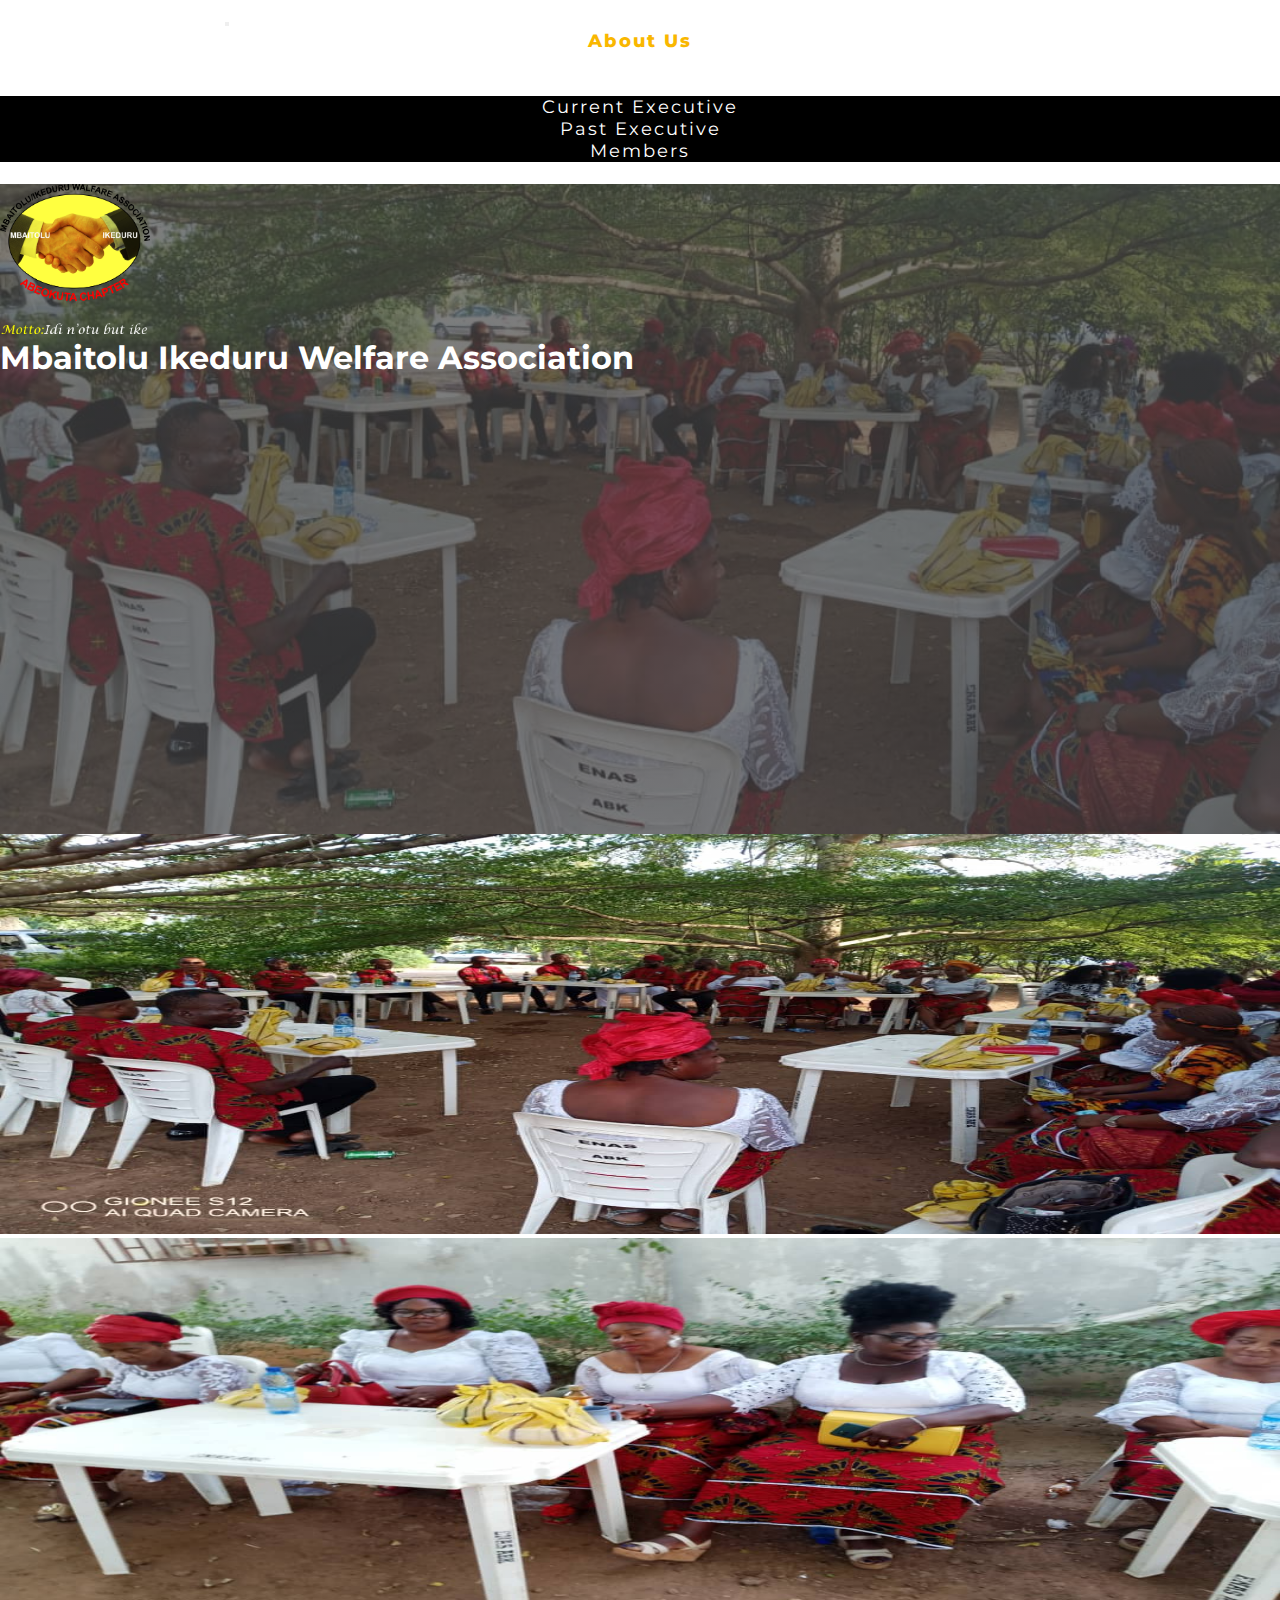
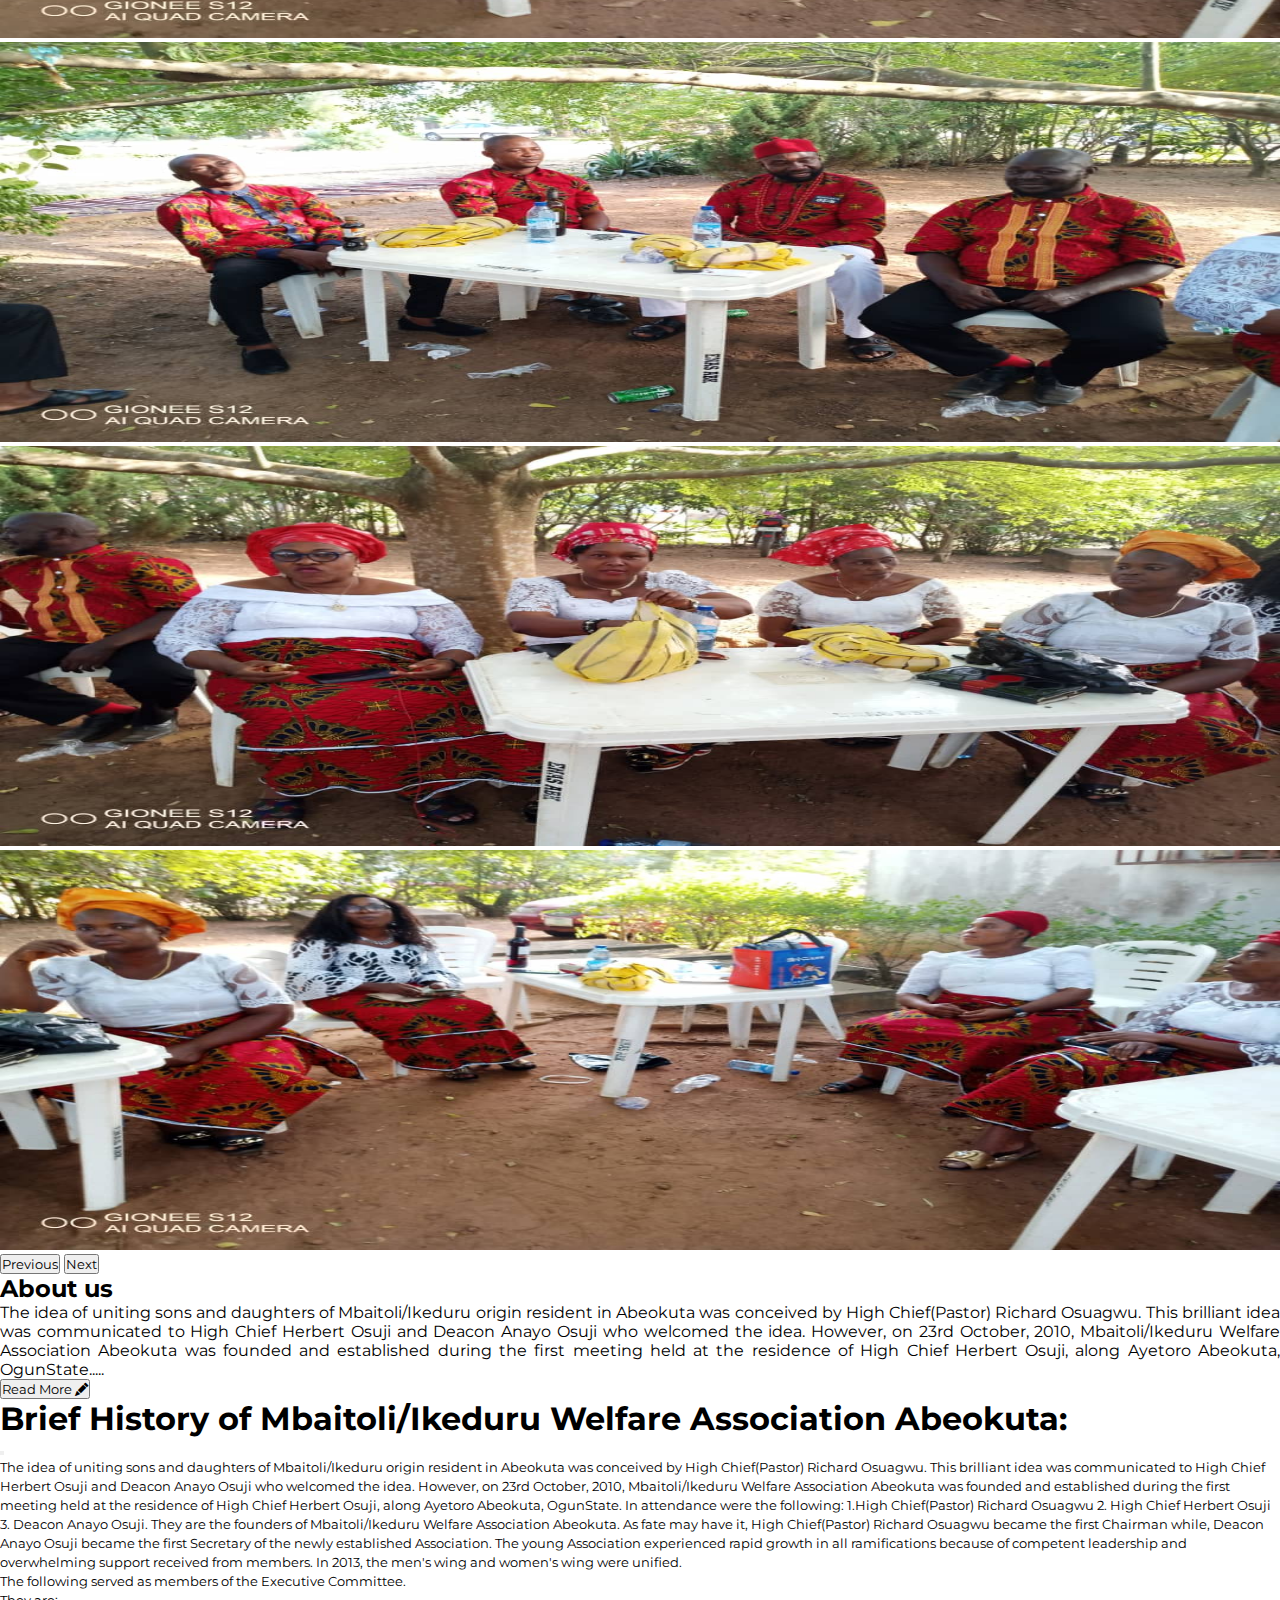
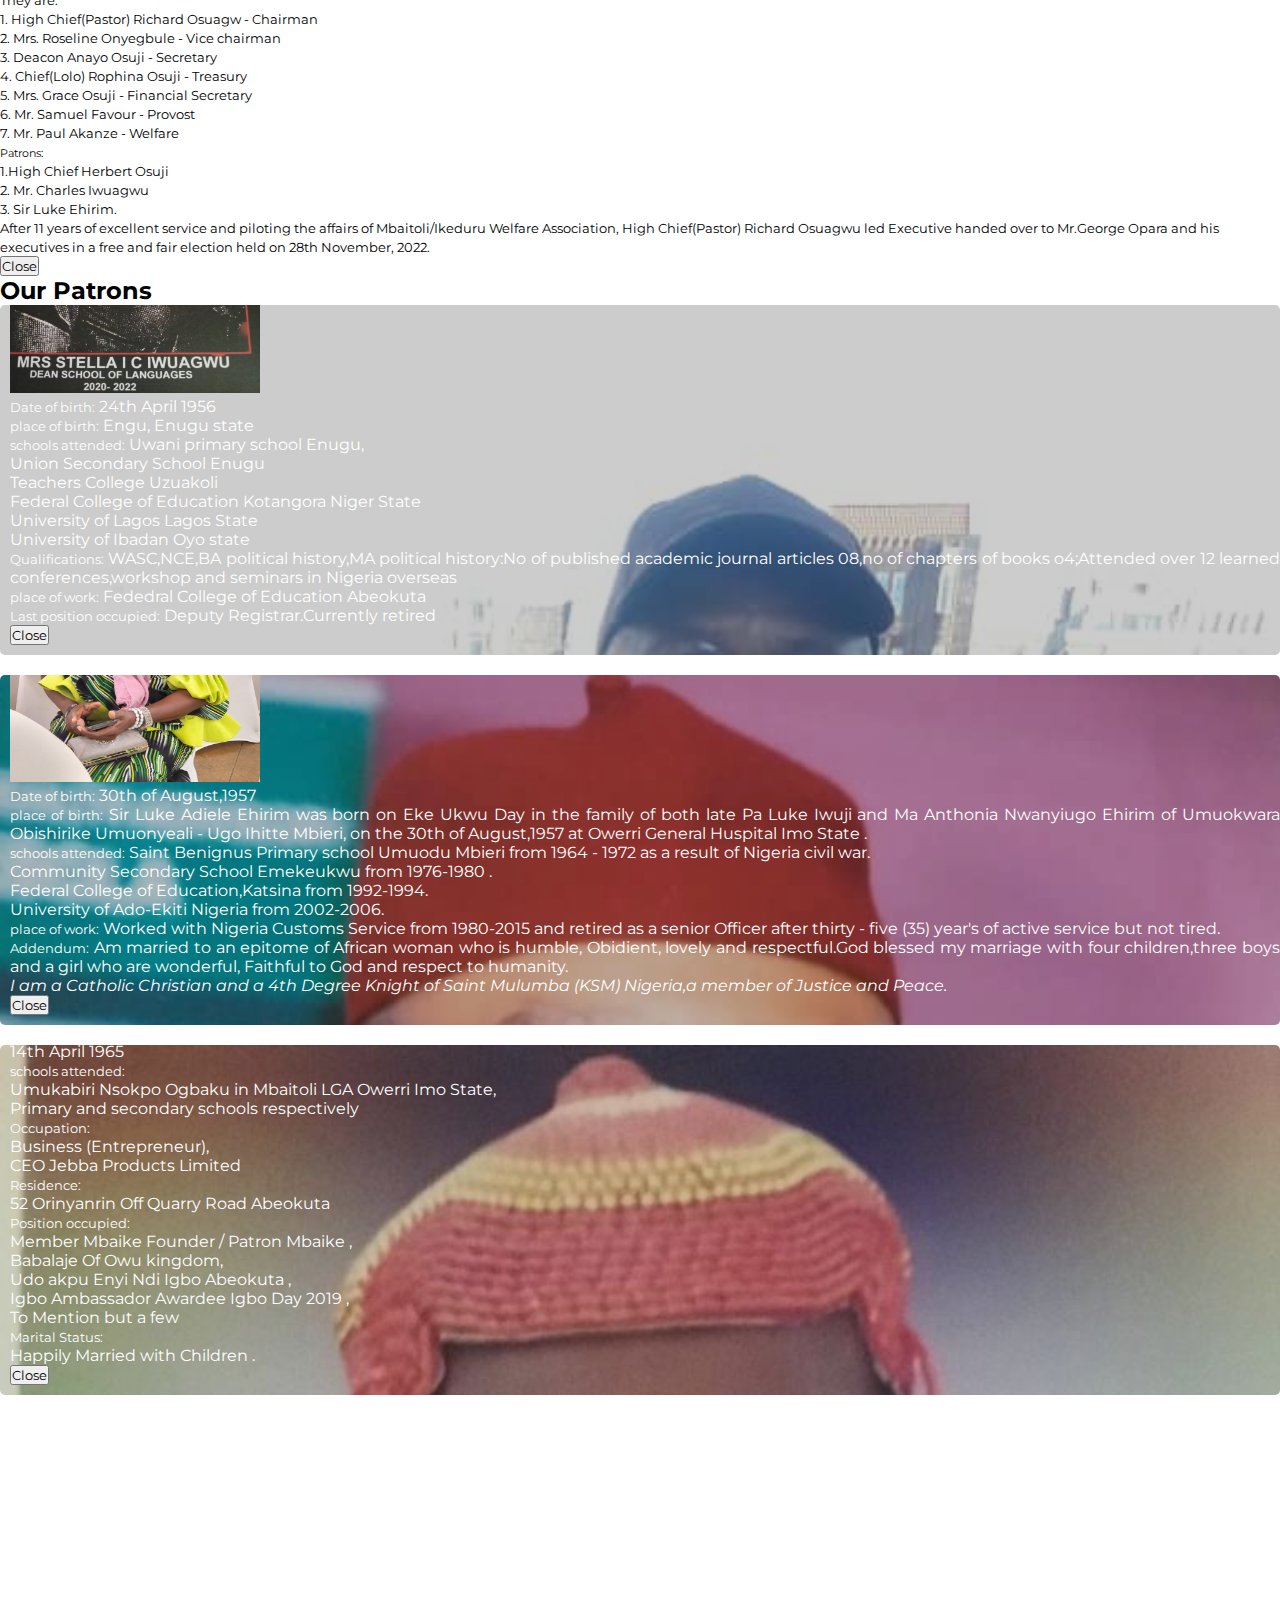
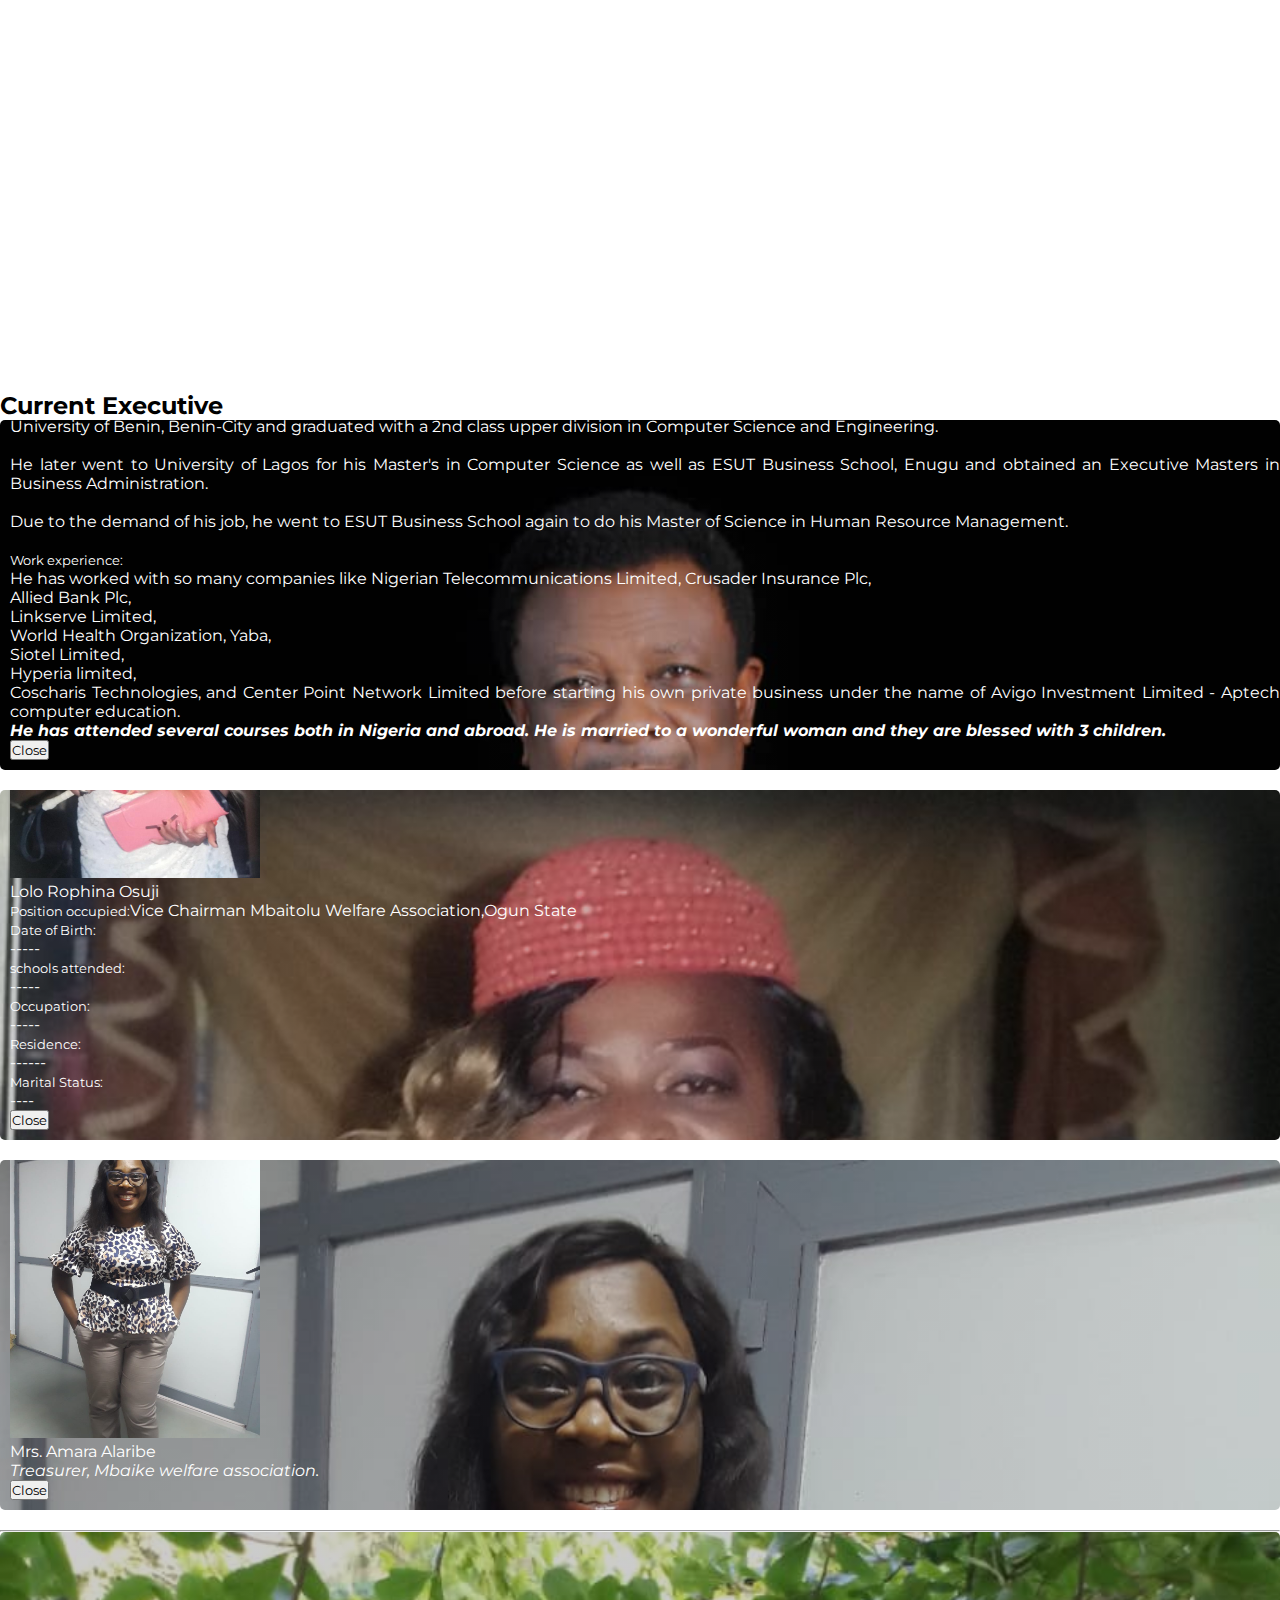
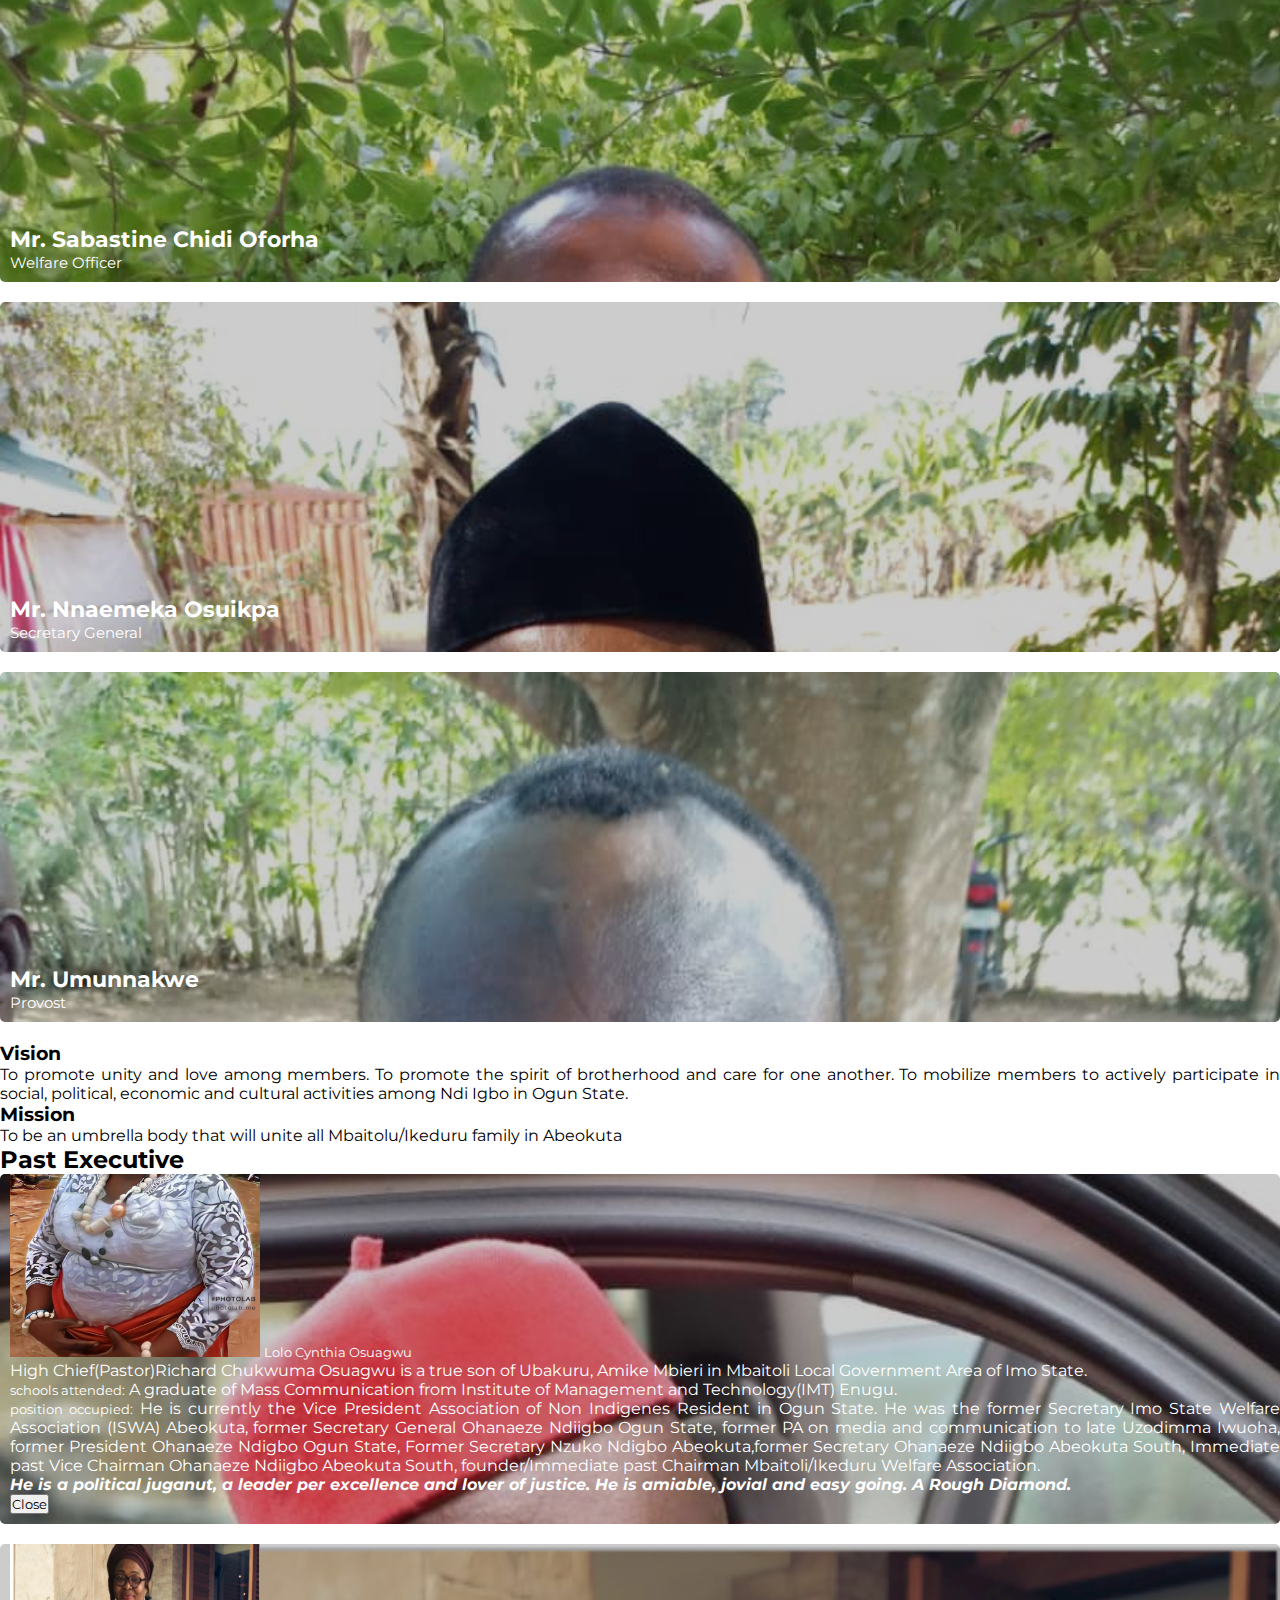
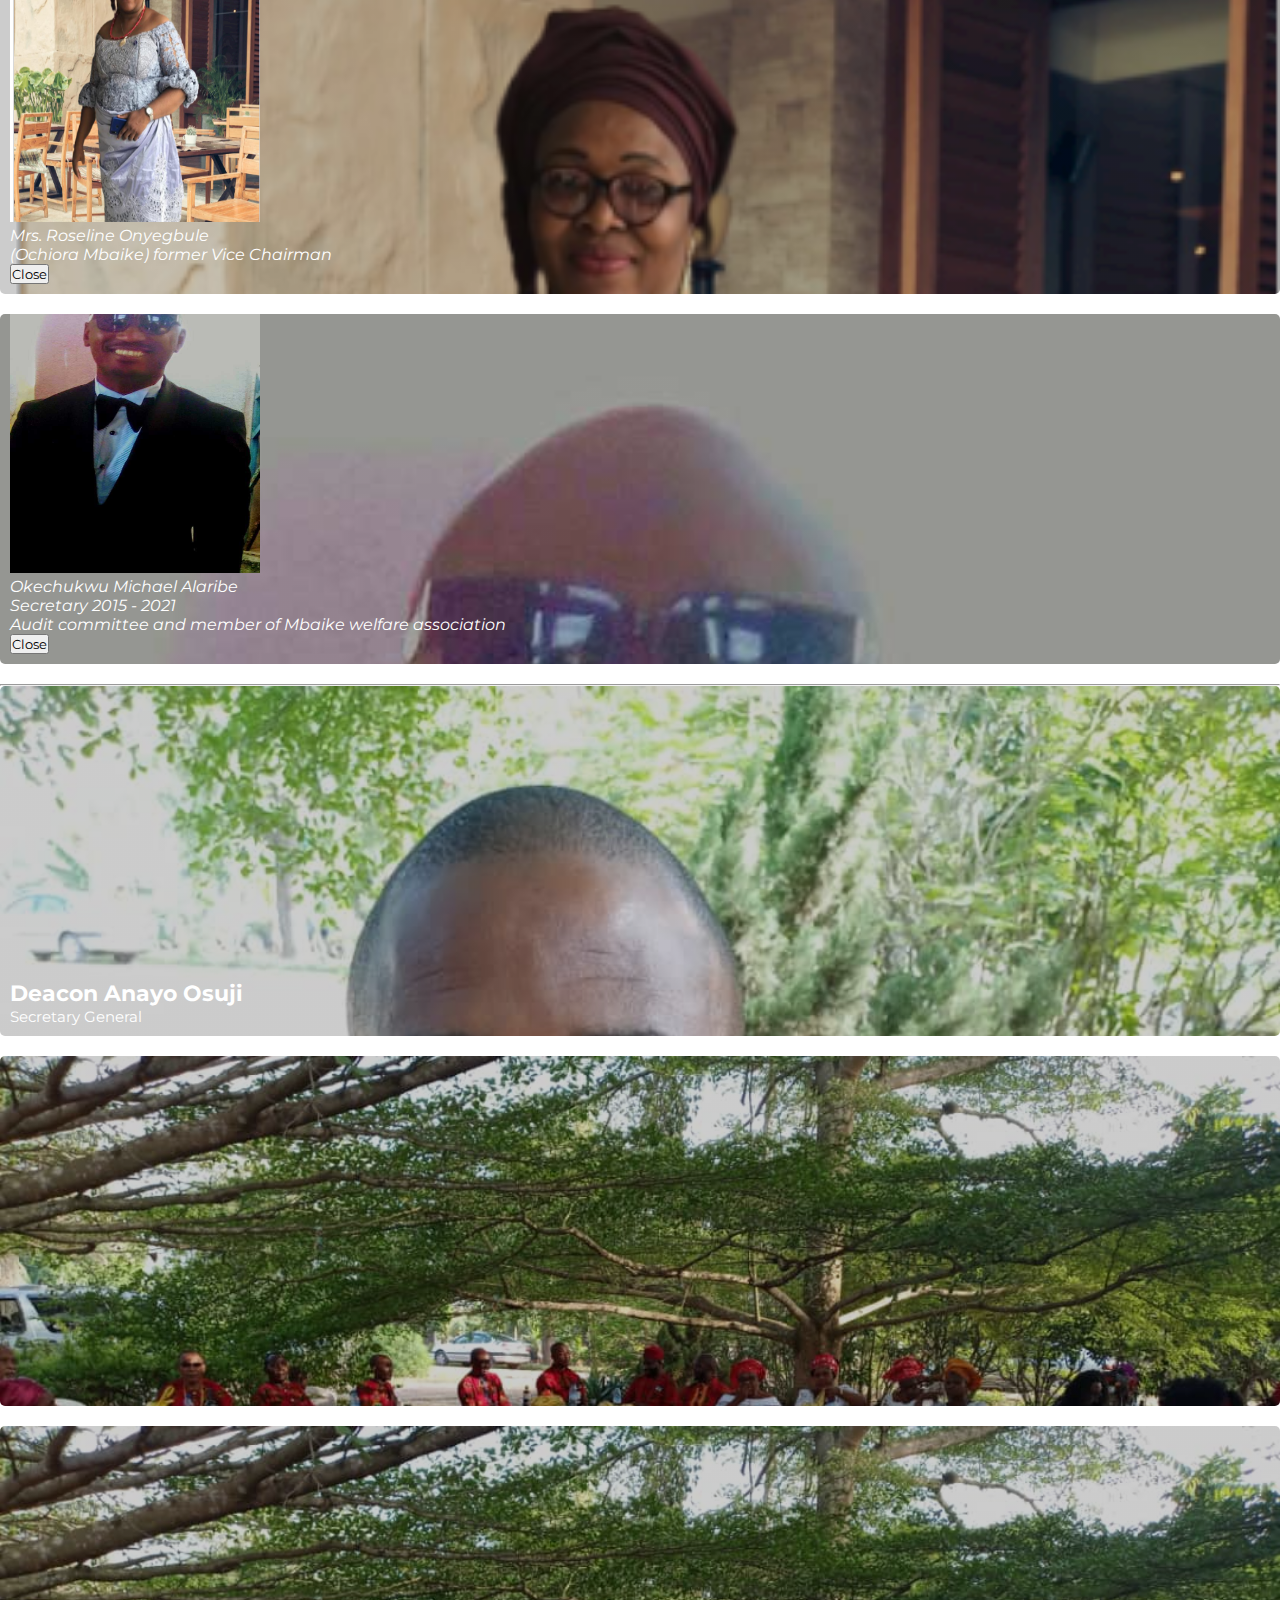
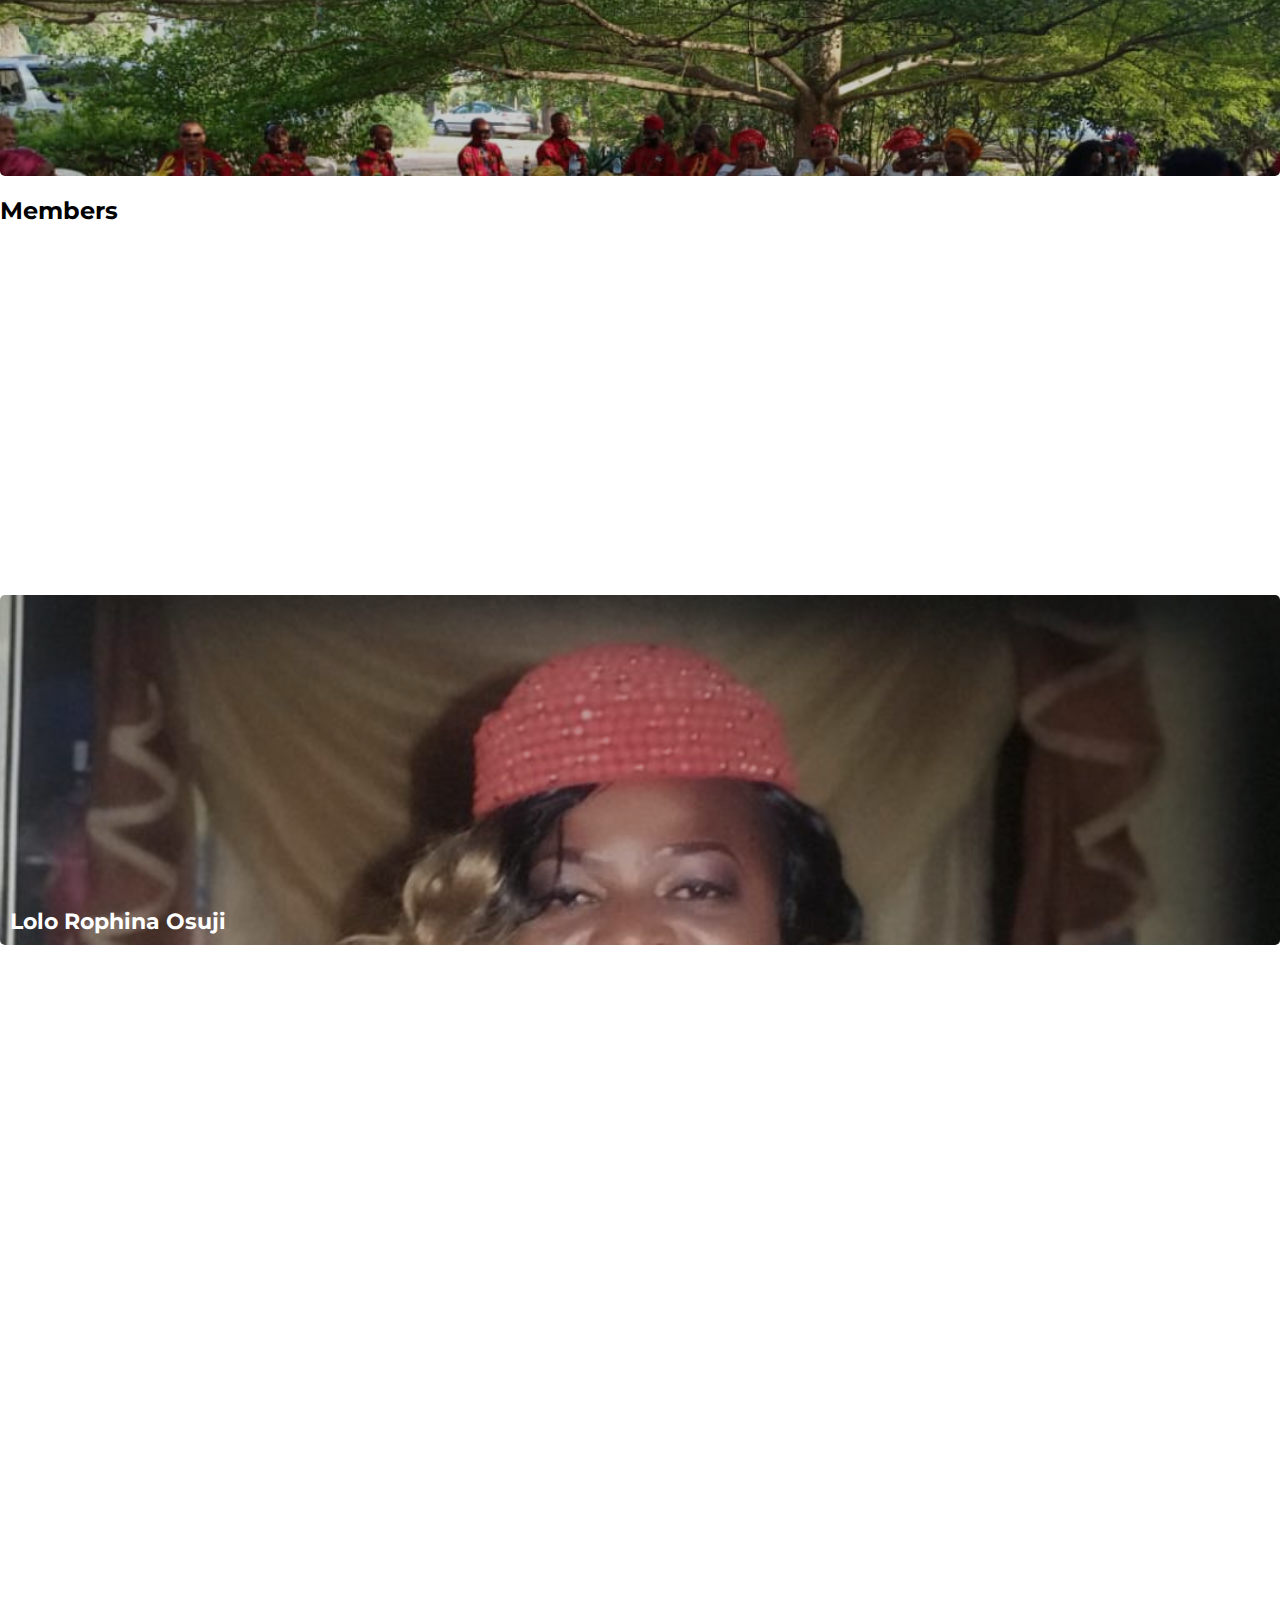
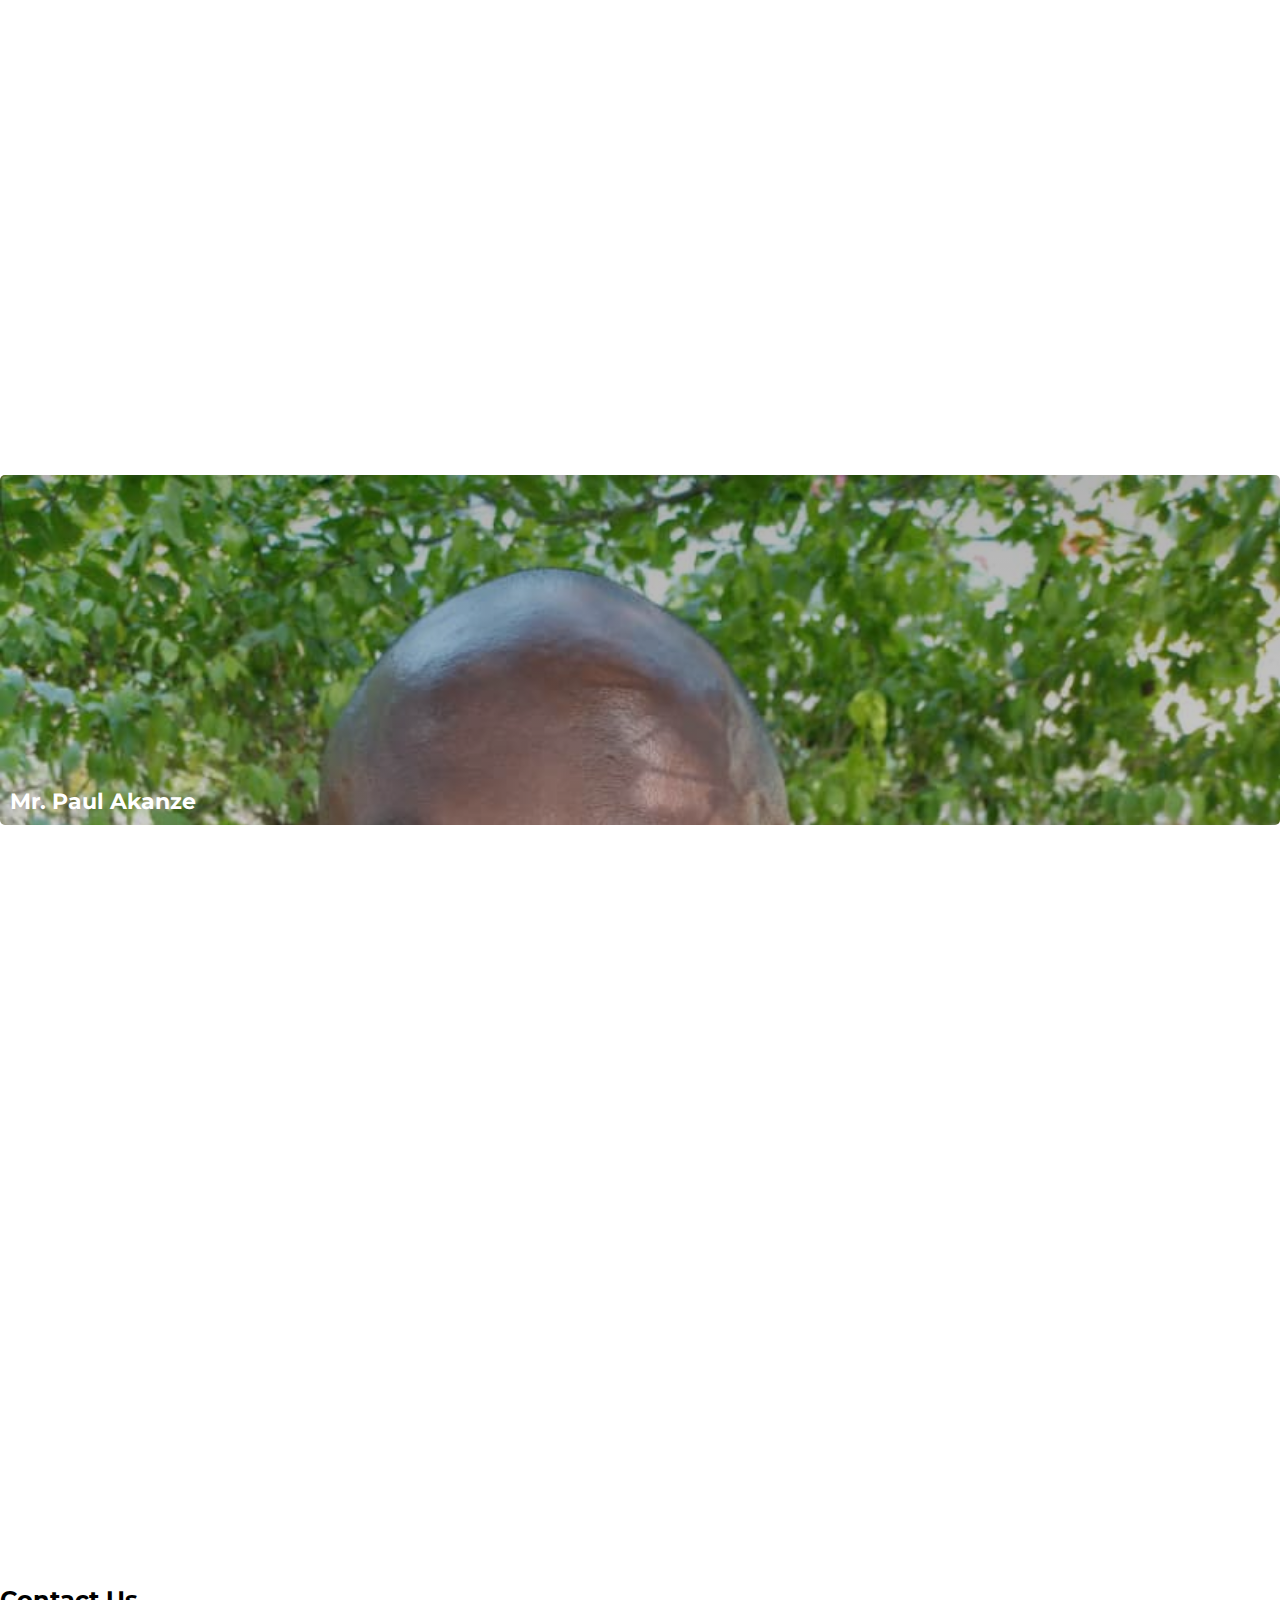
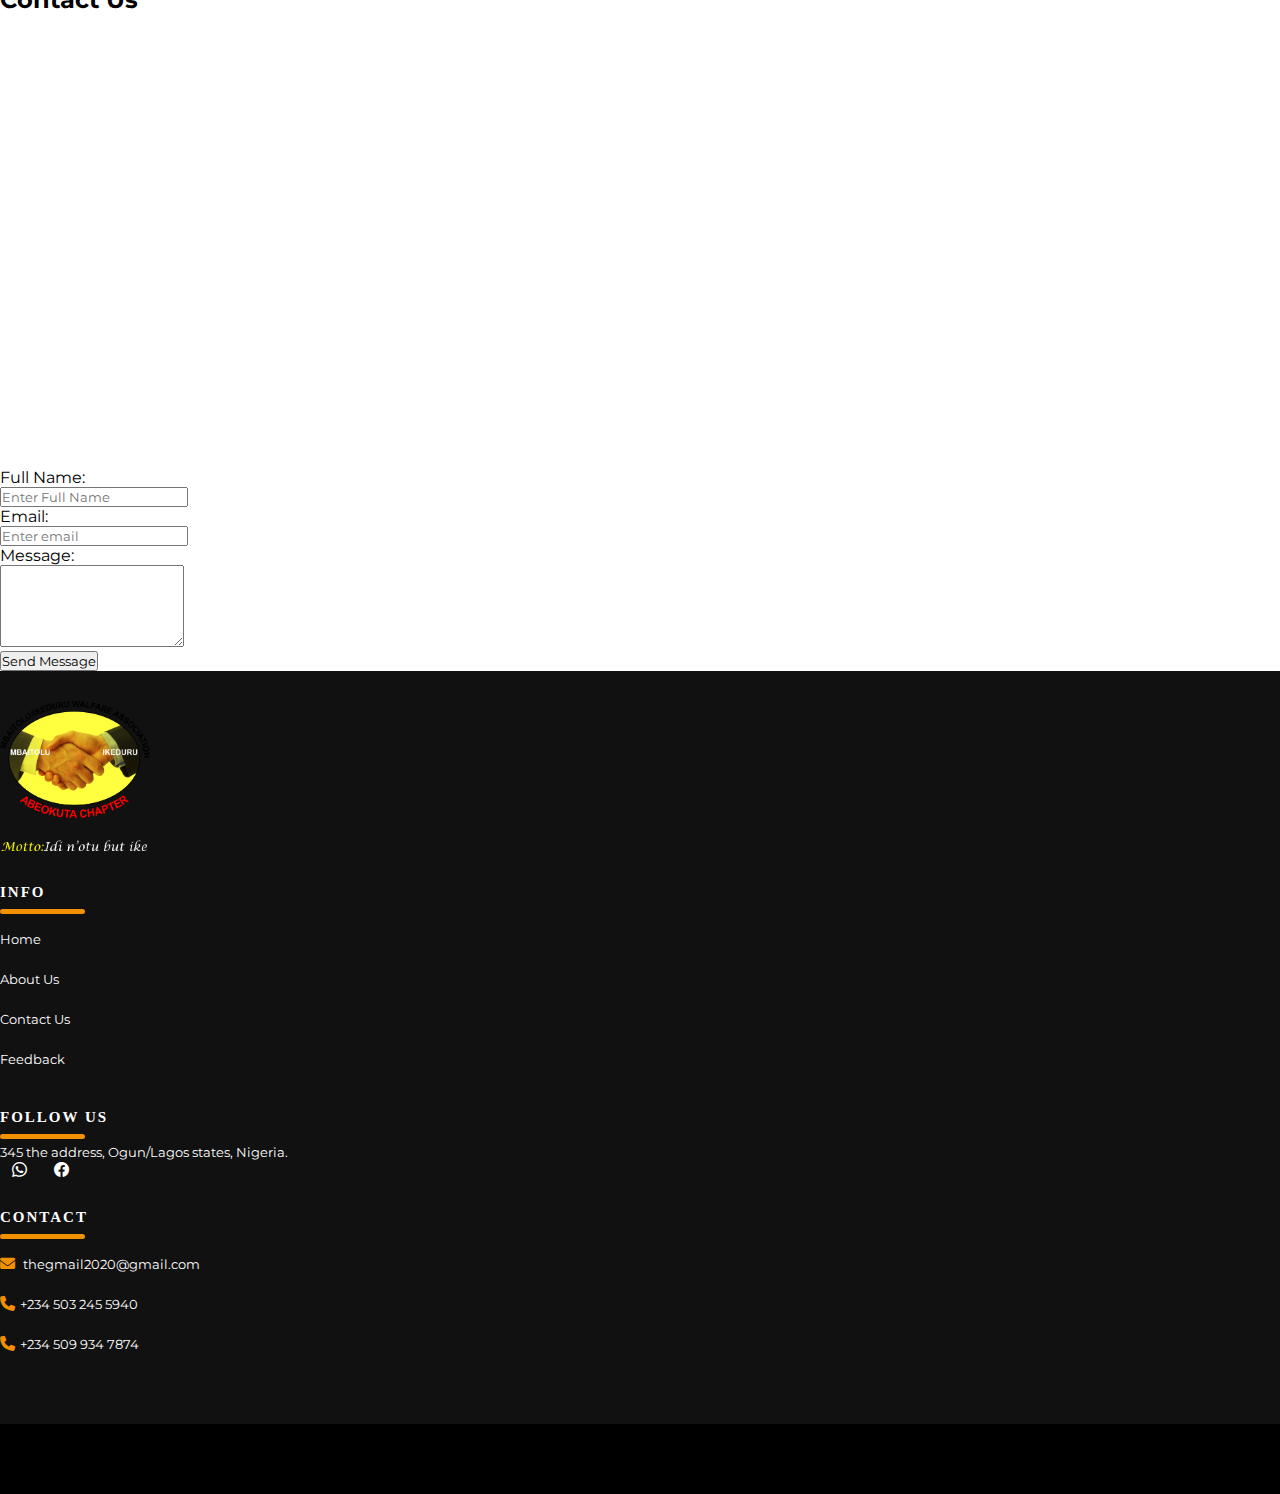
==== commit c0bdcb3b: "added chairman speech" ====
--- a/index.html
+++ b/index.html
@@ -481,7 +481,7 @@
                     </div>
                     <!--  -->
                     <div class="col-sm-12 col-md-12 col-lg-6 my-2 ps-3">
-                        <img src="images/ch.png" alt="about-image" class="img-fluid rounded-2 " width="500px"
+                        <img src="images/chairman.png" alt="about-image" class="img-fluid rounded-2 " width="500px"
                             height="100%">
                     </div>
                 </div>
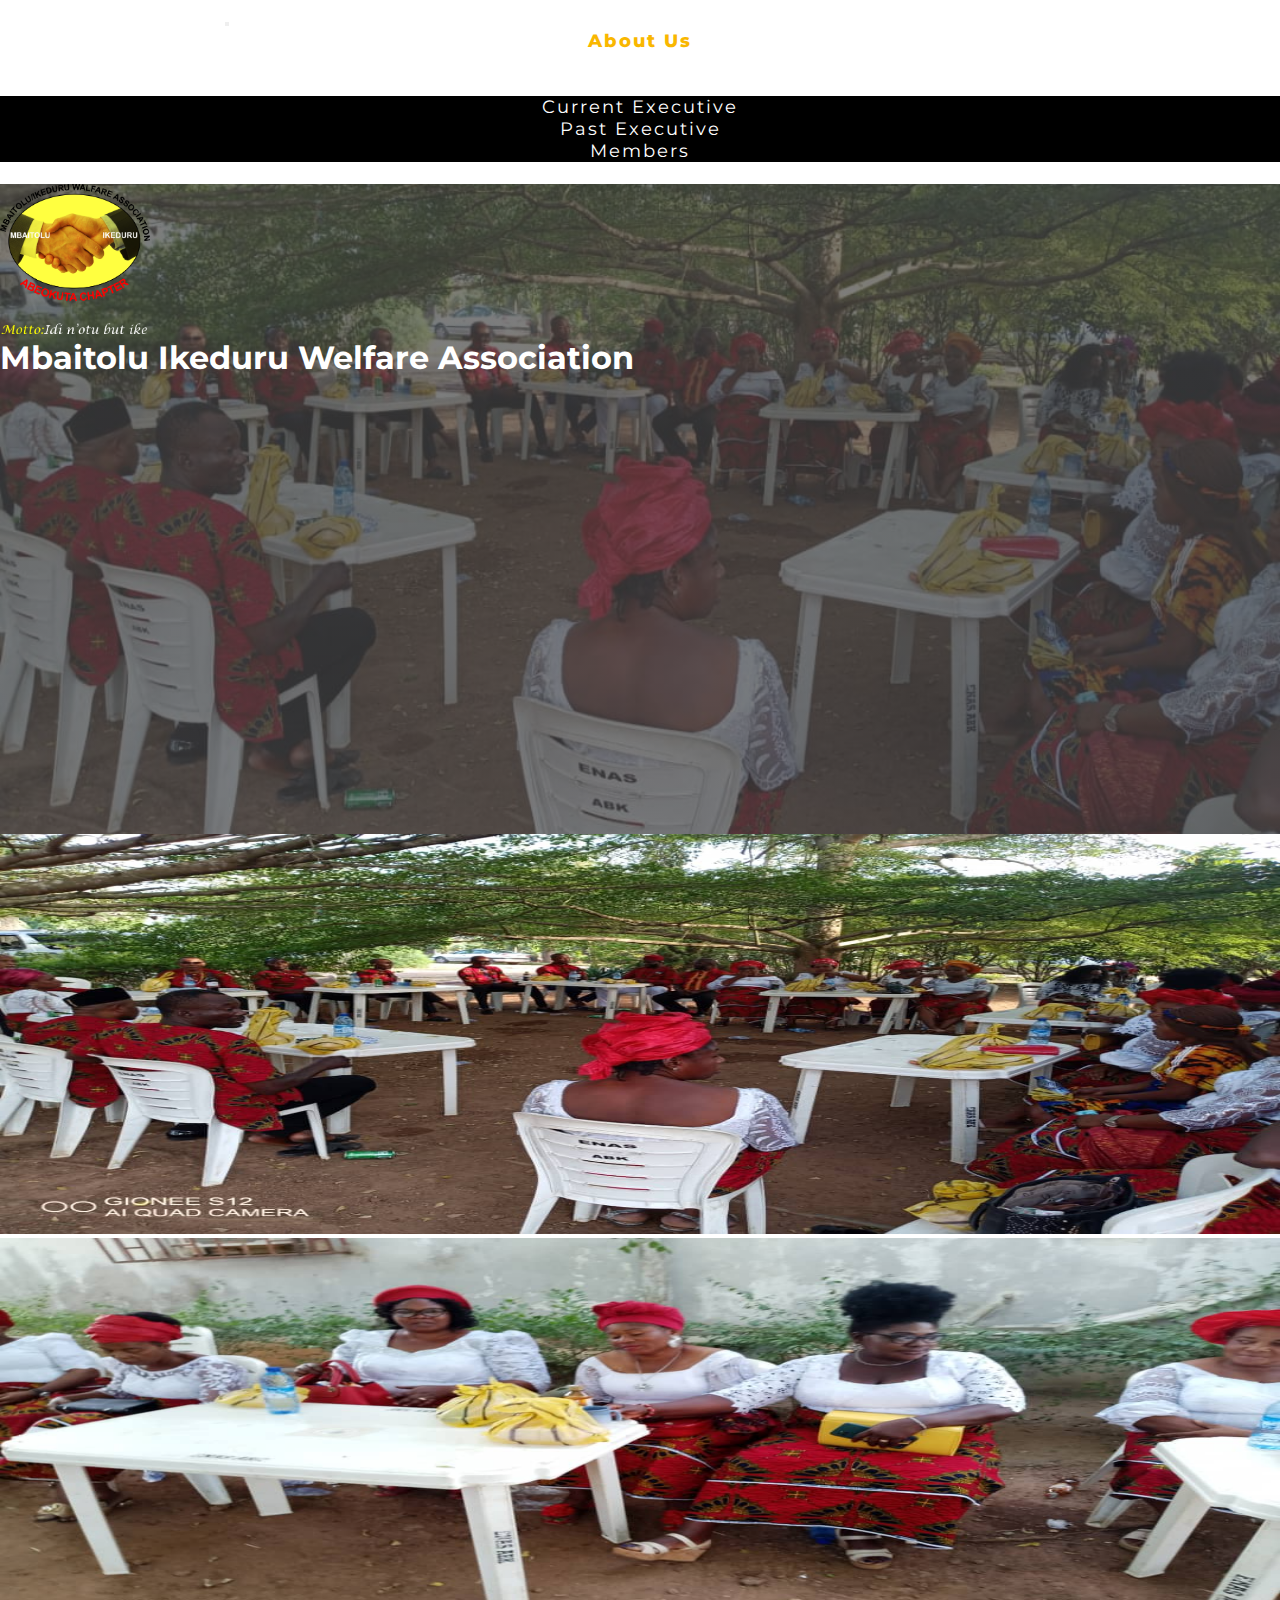
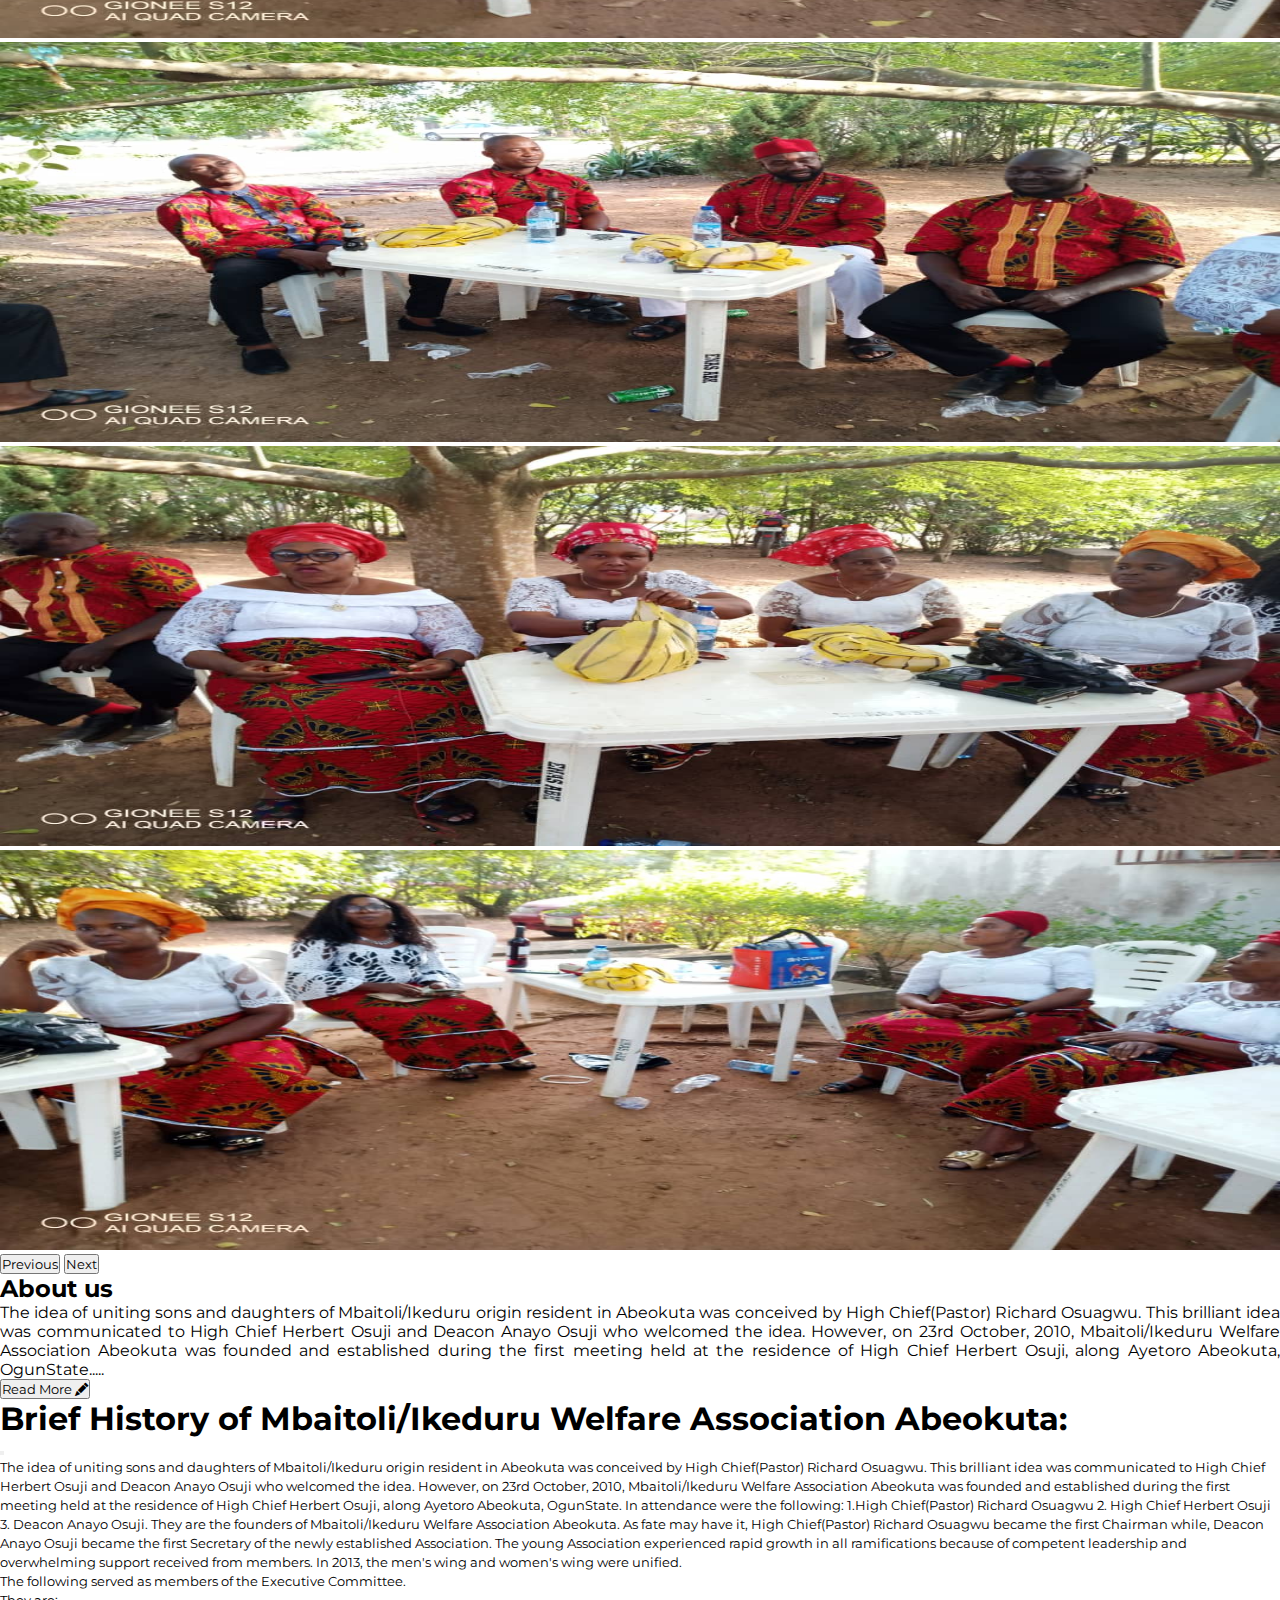
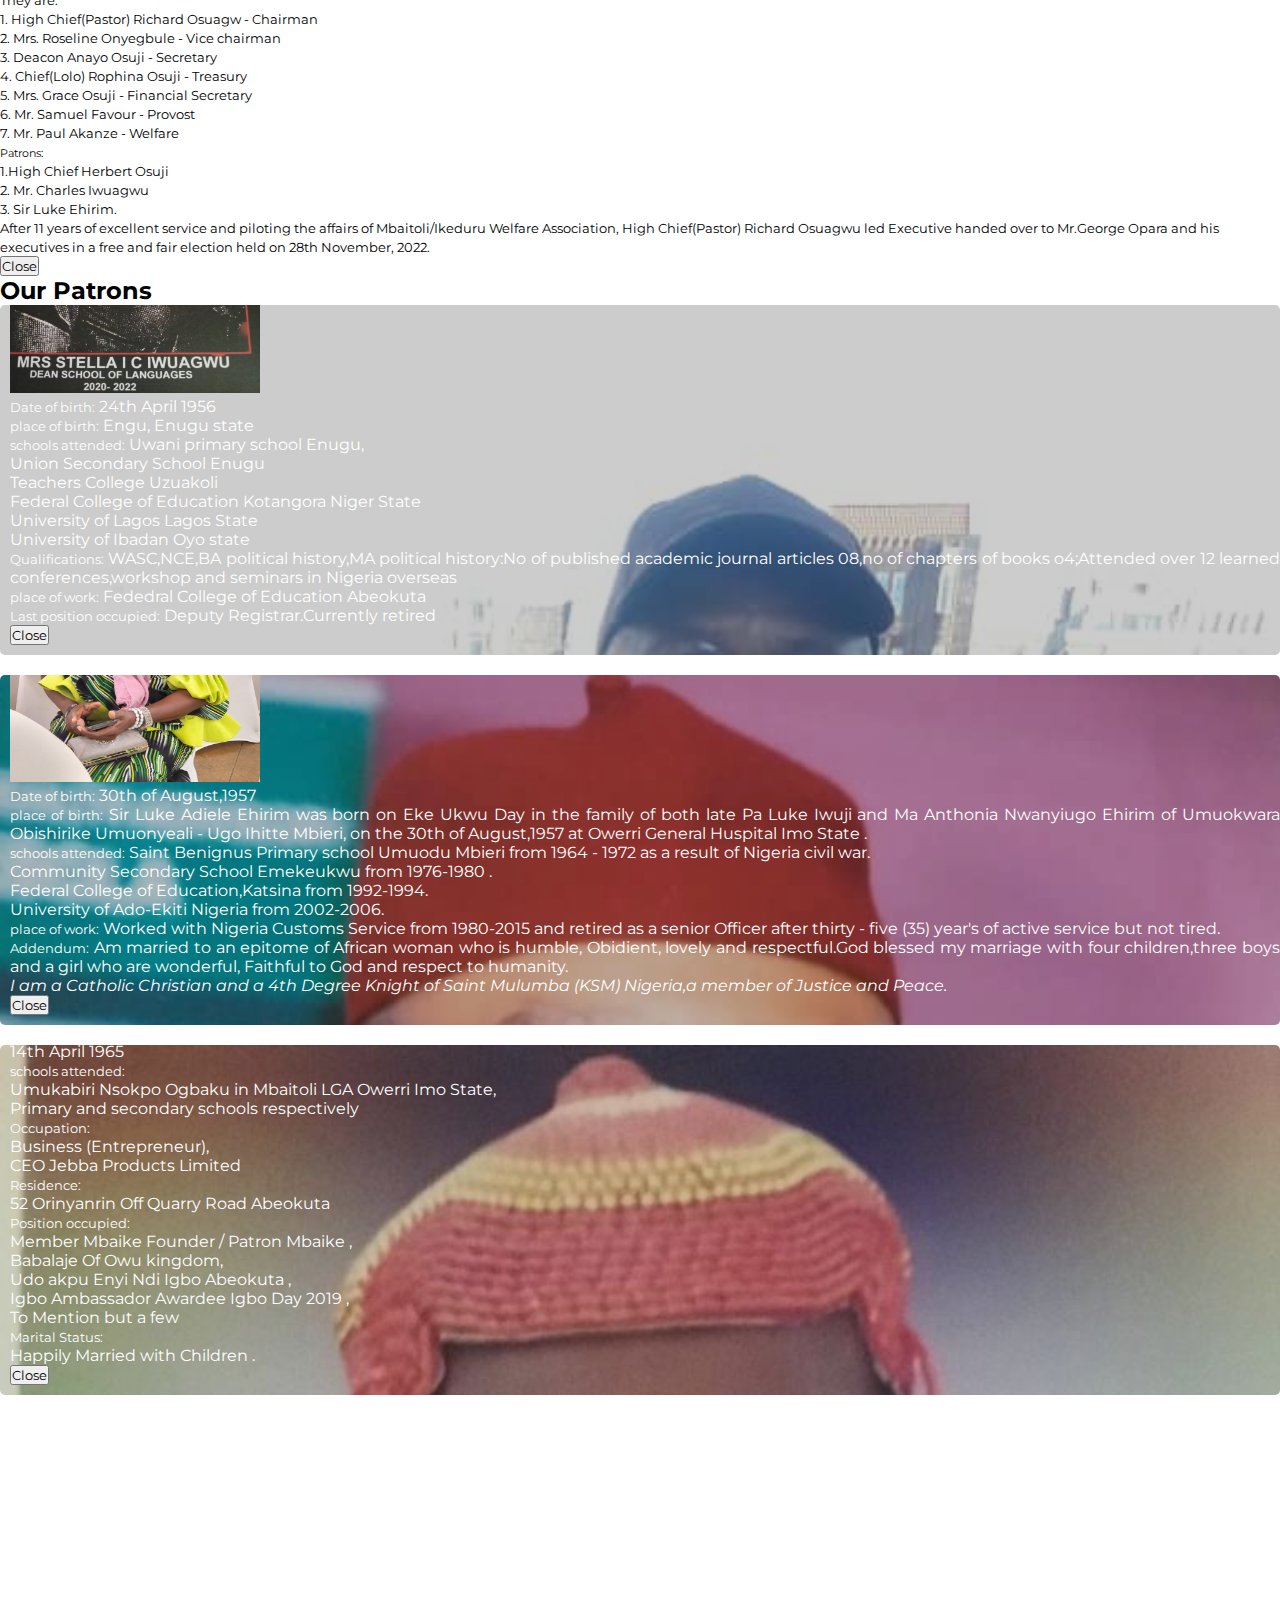
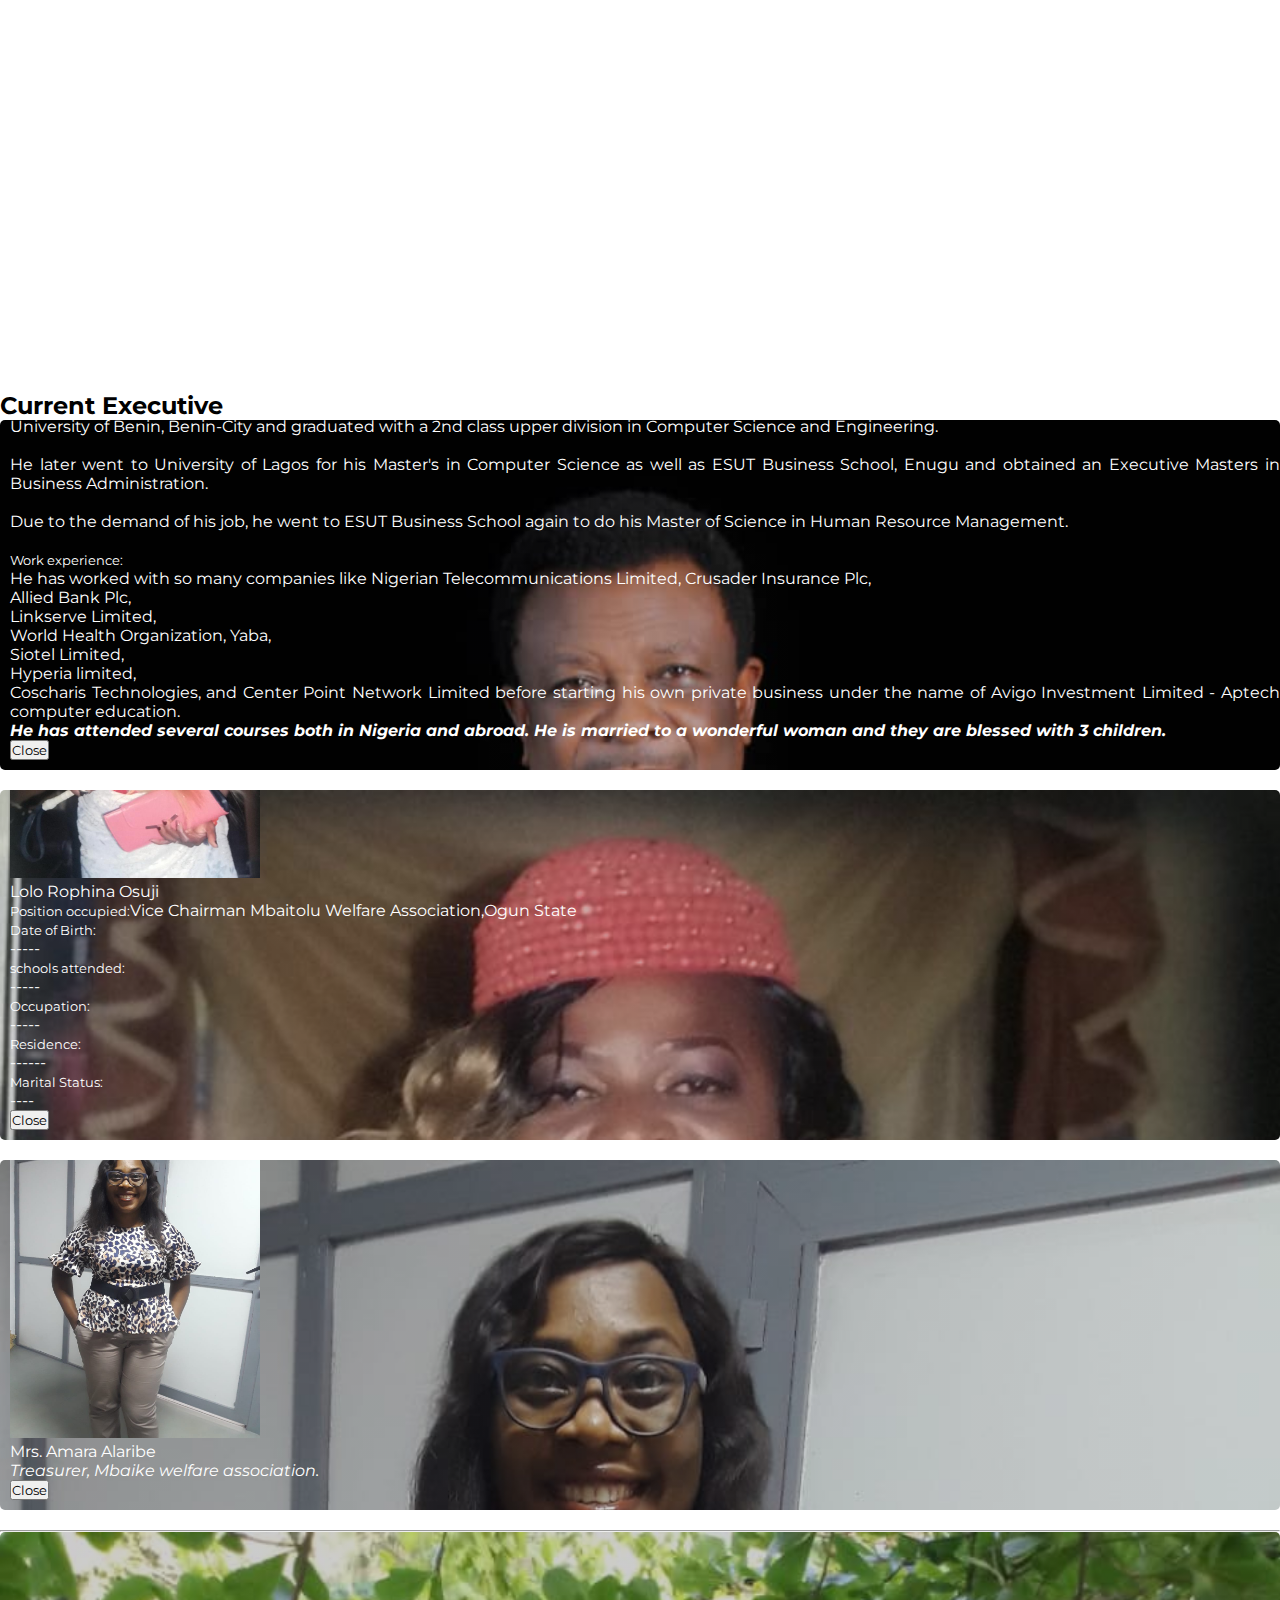
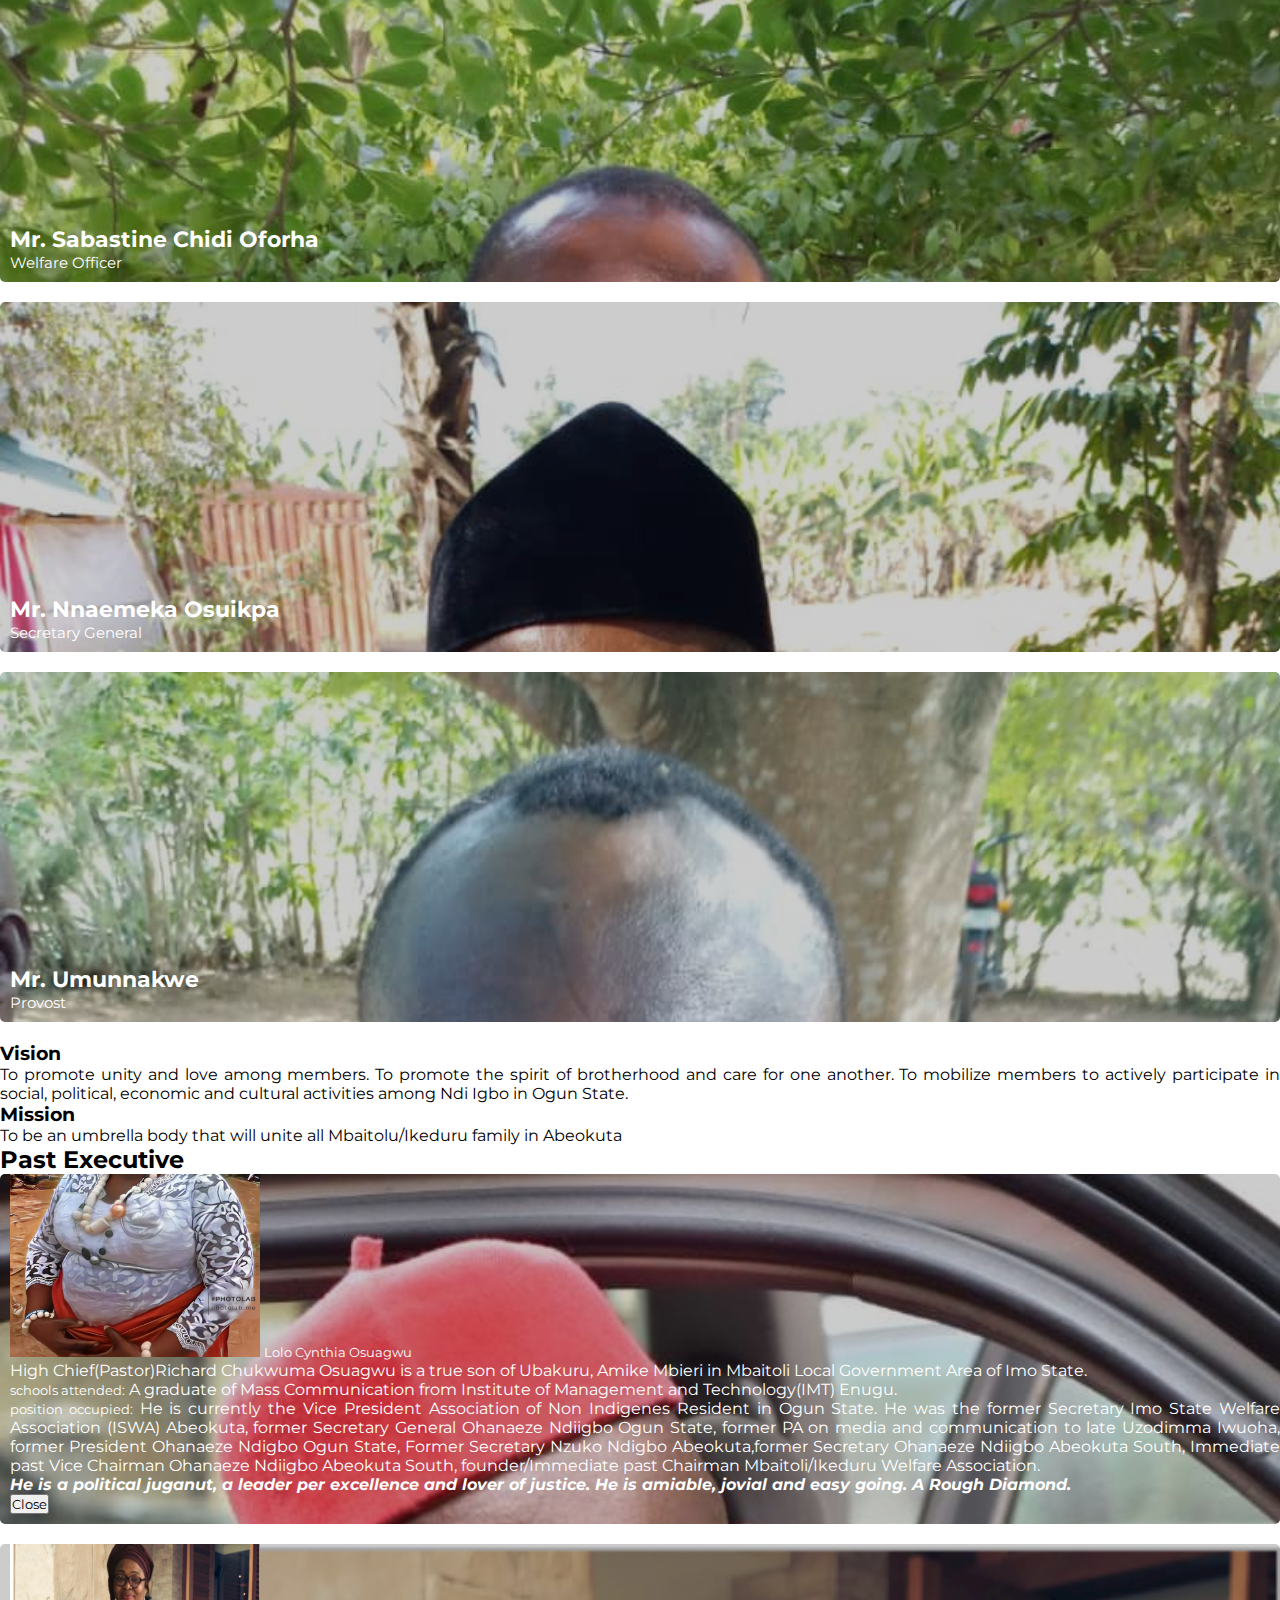
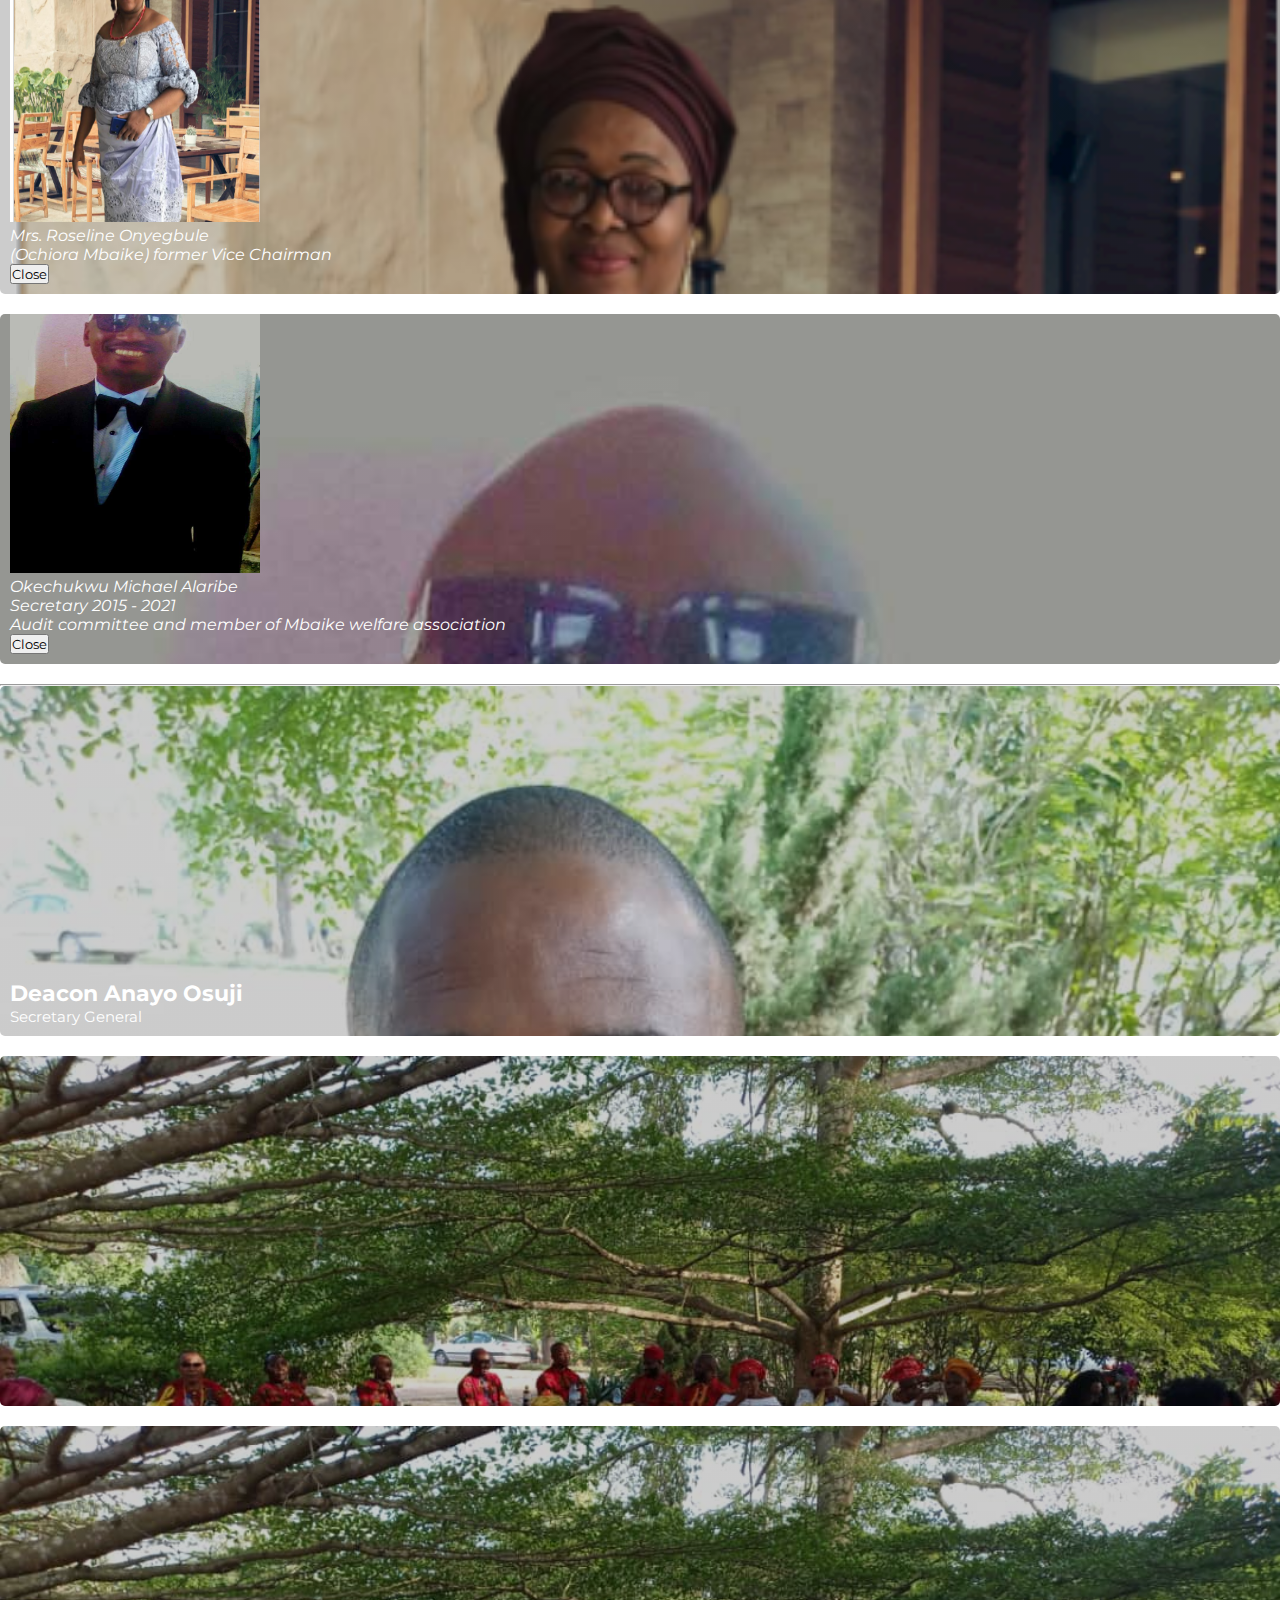
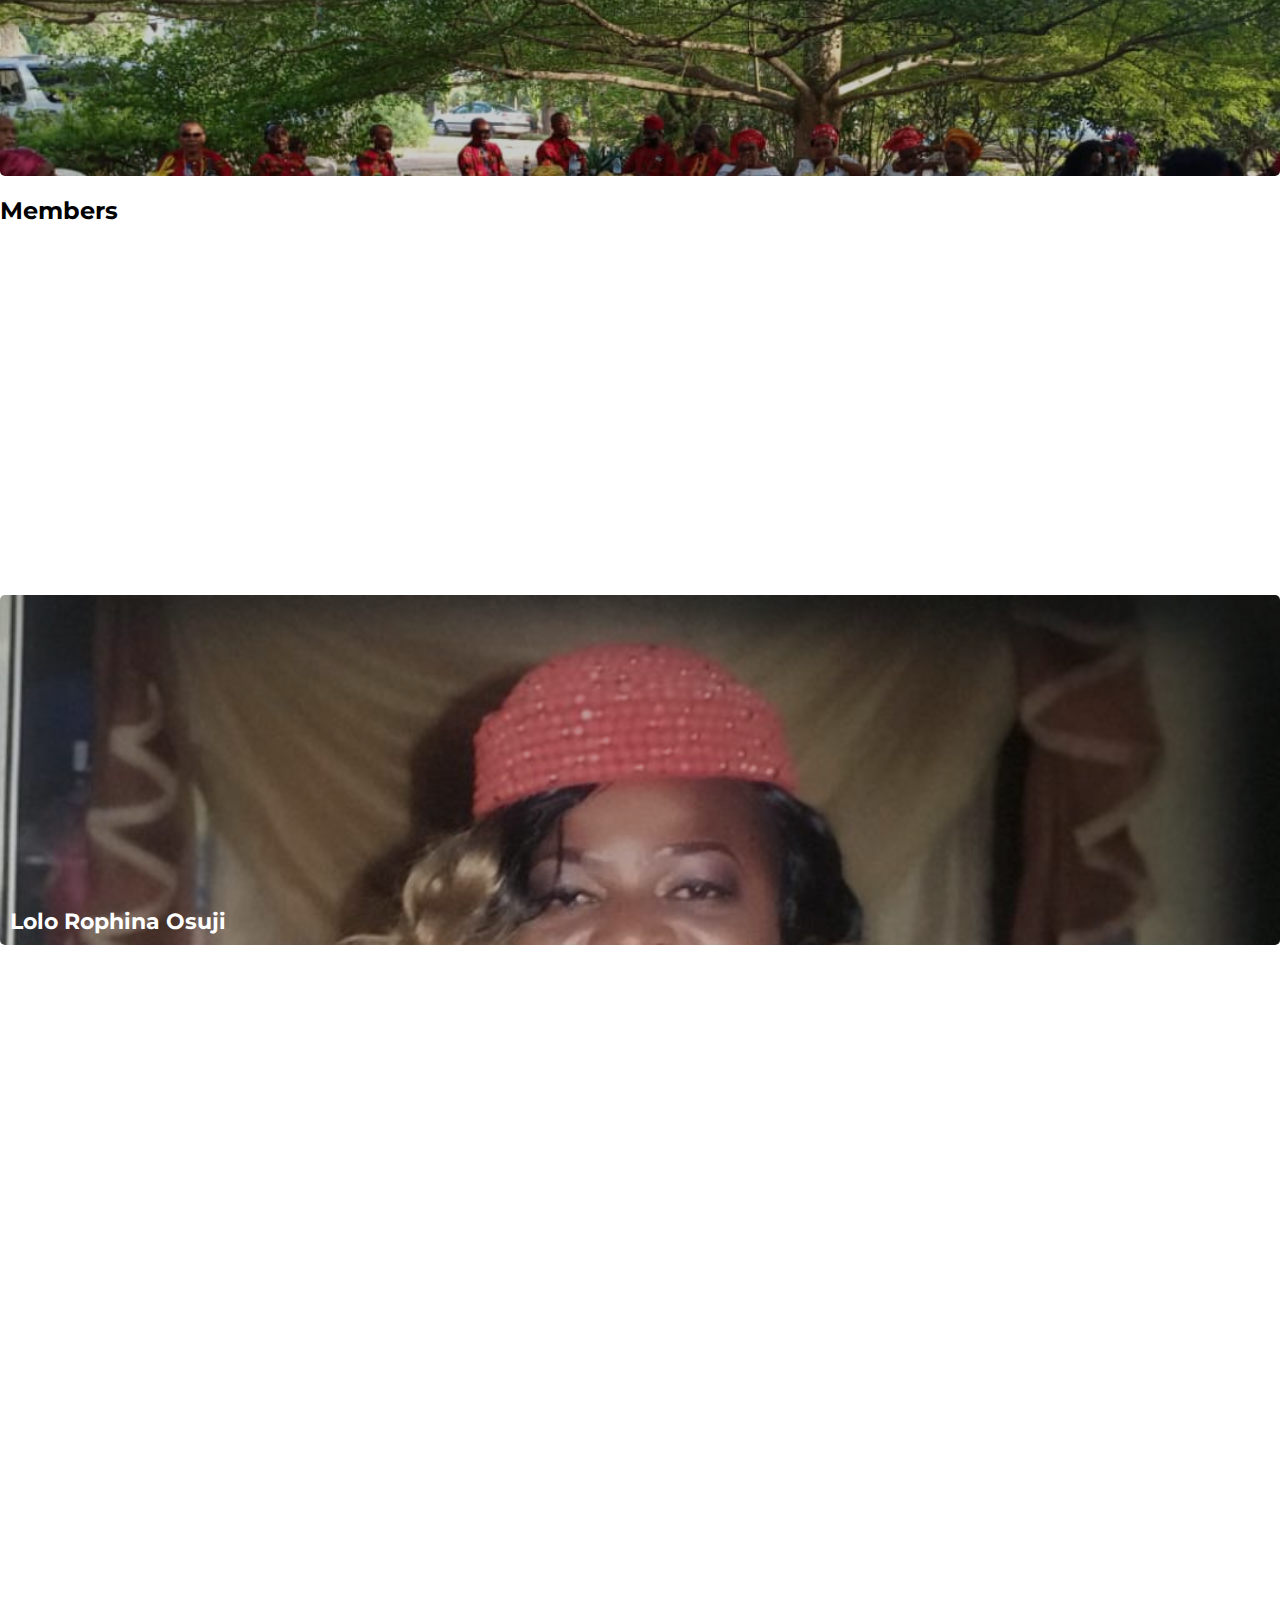
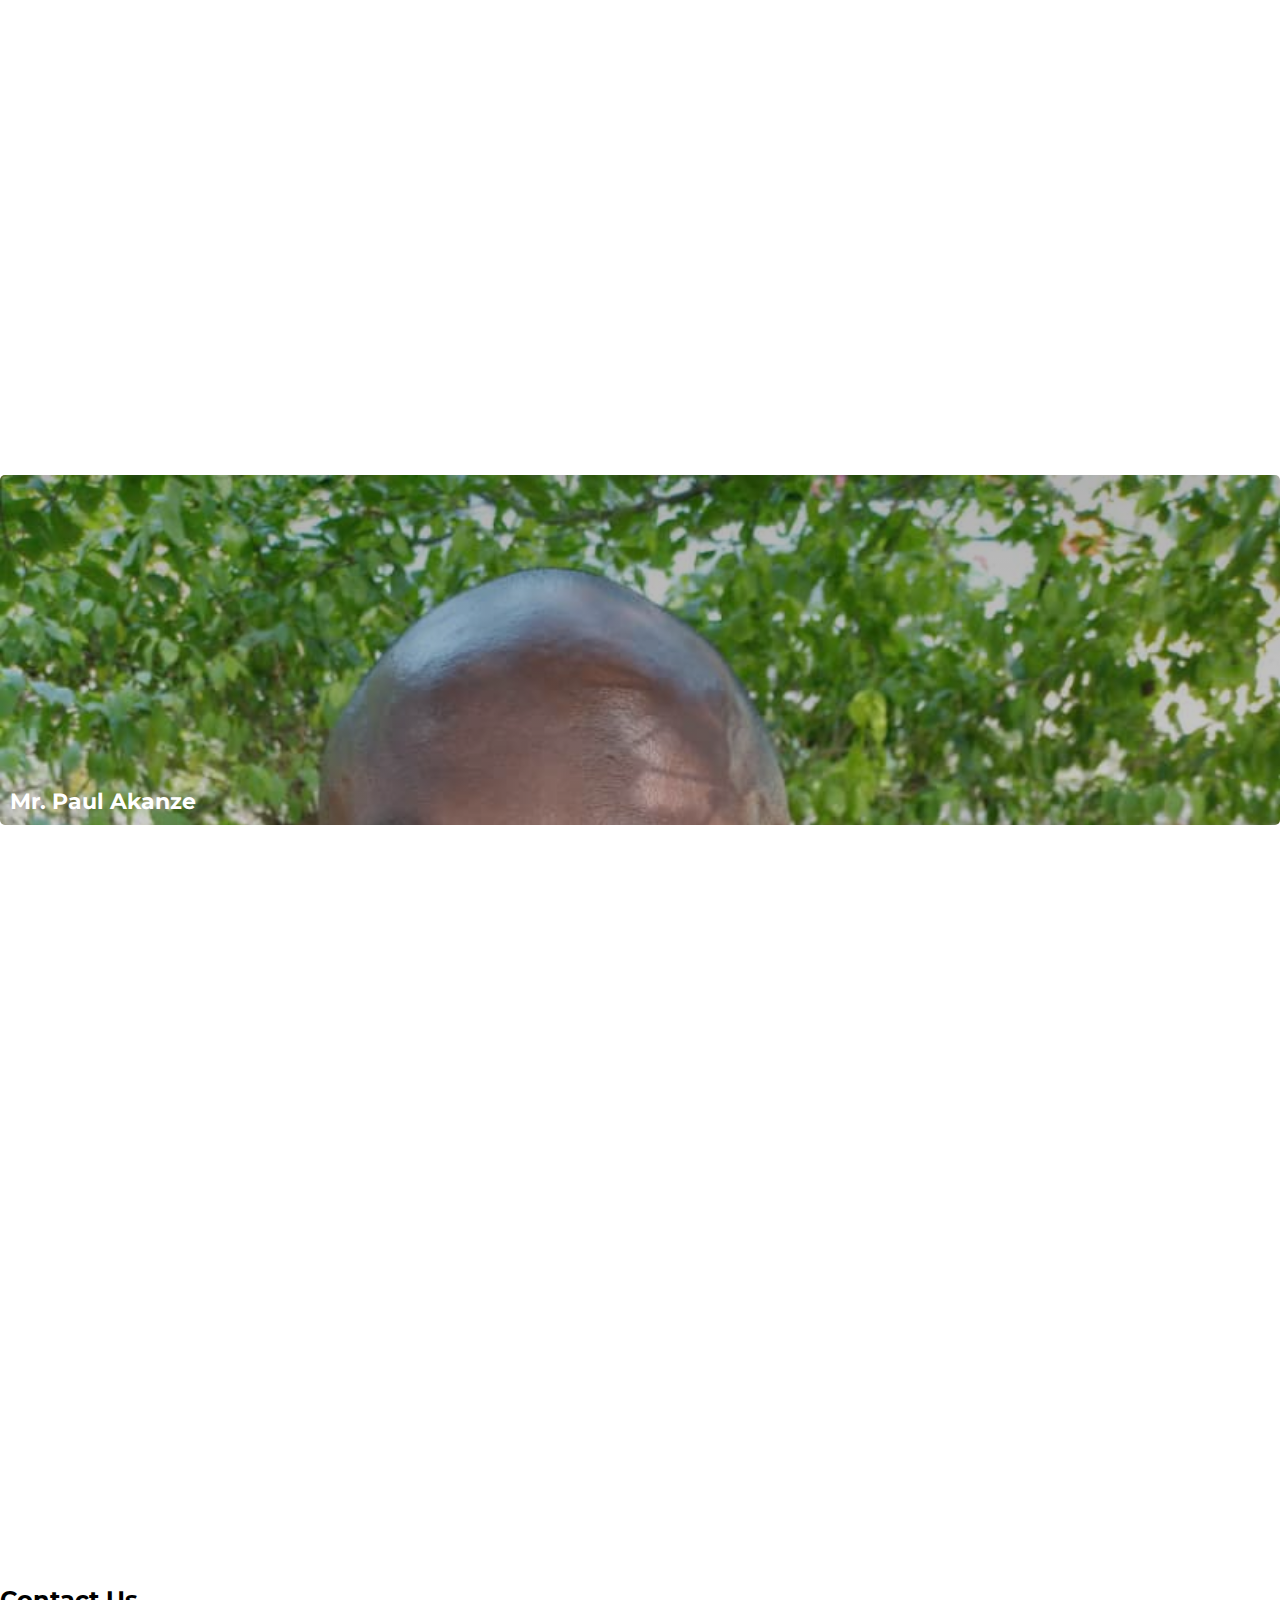
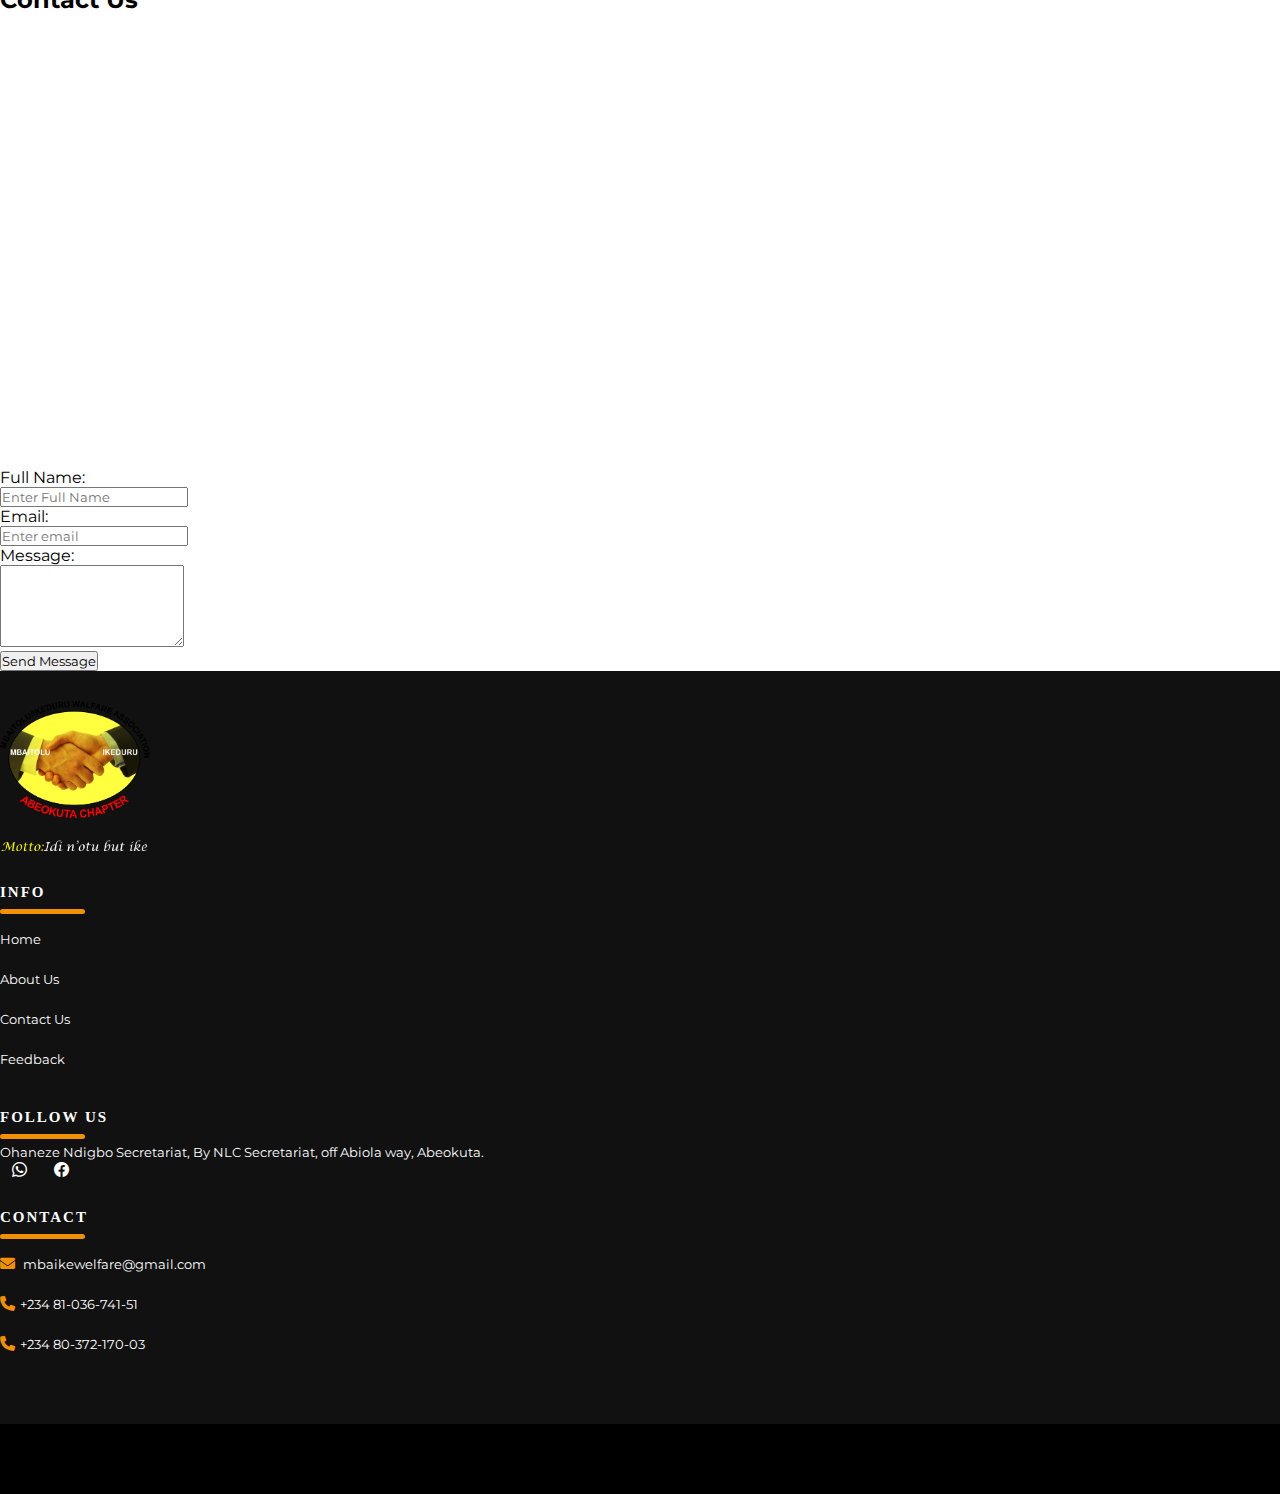
==== commit 21ad4cd2: "Update index.html" ====
--- a/index.html
+++ b/index.html
@@ -23,6 +23,11 @@
     <link rel="stylesheet" href="https://cdn.jsdelivr.net/npm/bootstrap-icons@1.9.1/font/bootstrap-icons.css">
     <!-- aos css -->
     <link href="https://unpkg.com/aos@2.3.1/dist/aos.css" rel="stylesheet">
+
+
+    <script src="https://cdnjs.cloudfare.com/ajax/libs/typed.js/2.0.12/typed.min.js"></script>
+
+
 </head>
 
 <body>
@@ -87,7 +92,7 @@
             <div class="text-center">
                 <img src="./images/logo1.png" alt="" style="width:150px; height: 150px;">
                 <h1 class=" my-2 animate__animated animate__slideInLeft">Mbaitolu Ikeduru Welfare <span
-                        class="text-warning fw-bolder">Association</span></h1>
+                        class="text-warning fw-bolder" id="best">Association</span></h1>
             </div>
         </div>
 
@@ -98,31 +103,38 @@
                 <div class="col-sm-12 col-md-6 p-5 mt-2">
                     <div id="carouselExampleControls" class="carousel slide" data-bs-ride="carousel">
                         <div class="carousel-inner">
-                          <div class="carousel-item active">
-                            <img src="images/uuu.jpg" class="d-block w-100" alt="..." style="width: 100%; height: 400px;">
-                          </div>
-                          <div class="carousel-item">
-                            <img src="images/use2.jpg" class="d-block w-100" alt="..." style="width: 100%; height: 400px;">
-                          </div>
-                          <div class="carousel-item">
-                            <img src="images/use3.jpg" class="d-block w-100" alt="..." style="width: 100%; height: 400px;">
-                          </div>
-                          <div class="carousel-item">
-                            <img src="images/use4.jpg" class="d-block w-100" alt="..." style="width: 100%; height: 400px;">
-                          </div>
-                          <div class="carousel-item">
-                            <img src="images/use5.jpg" class="d-block w-100" alt="..." style="width: 100%; height: 400px;">
-                          </div>
-                        </div>
-                        <button class="carousel-control-prev" type="button" data-bs-target="#carouselExampleControls" data-bs-slide="prev">
-                          <span class="carousel-control-prev-icon" aria-hidden="true"></span>
-                          <span class="visually-hidden">Previous</span>
+                            <div class="carousel-item active">
+                                <img src="images/uuu.jpg" class="d-block w-100" alt="..."
+                                    style="width: 100%; height: 400px;">
+                            </div>
+                            <div class="carousel-item">
+                                <img src="images/use2.jpg" class="d-block w-100" alt="..."
+                                    style="width: 100%; height: 400px;">
+                            </div>
+                            <div class="carousel-item">
+                                <img src="images/use3.jpg" class="d-block w-100" alt="..."
+                                    style="width: 100%; height: 400px;">
+                            </div>
+                            <div class="carousel-item">
+                                <img src="images/use4.jpg" class="d-block w-100" alt="..."
+                                    style="width: 100%; height: 400px;">
+                            </div>
+                            <div class="carousel-item">
+                                <img src="images/use5.jpg" class="d-block w-100" alt="..."
+                                    style="width: 100%; height: 400px;">
+                            </div>
+                        </div>
+                        <button class="carousel-control-prev" type="button" data-bs-target="#carouselExampleControls"
+                            data-bs-slide="prev">
+                            <span class="carousel-control-prev-icon" aria-hidden="true"></span>
+                            <span class="visually-hidden">Previous</span>
                         </button>
-                        <button class="carousel-control-next" type="button" data-bs-target="#carouselExampleControls" data-bs-slide="next">
-                          <span class="carousel-control-next-icon" aria-hidden="true"></span>
-                          <span class="visually-hidden">Next</span>
+                        <button class="carousel-control-next" type="button" data-bs-target="#carouselExampleControls"
+                            data-bs-slide="next">
+                            <span class="carousel-control-next-icon" aria-hidden="true"></span>
+                            <span class="visually-hidden">Next</span>
                         </button>
-                      </div>
+                    </div>
                 </div>
                 <div class="col-sm-12 col-md-6 p-5 mt-2">
                     <h2 class="border-start border-danger border-4 ps-2 fw-bold">About us</h2>
@@ -1189,11 +1201,11 @@
                                     <!--  -->
                                     <!-- Button trigger modal -->
                                     <button type="button" class="btn btn-dark rounded-pill shadow"
-                                        data-bs-toggle="modal" data-bs-target="#static47">
+                                        data-bs-toggle="modal" data-bs-target="#static470">
                                         Read More <i class="bi bi-pencil-fill text-warning"></i>
                                     </button>
                                     <!-- Modal -->
-                                    <div class="modal fade" id="static47" data-bs-backdrop="static"
+                                    <div class="modal fade" id="static470" data-bs-backdrop="static"
                                         data-bs-keyboard="false" tabindex="-1" aria-labelledby="staticBackdropLabel"
                                         aria-hidden="true">
                                         <div class="modal-dialog">
@@ -1323,7 +1335,7 @@
                                     <!--  -->
                                 </div>
                             </div>
-                        </div> 
+                        </div>
                         <!-- 2 -->
                         <div class="col-xs-12 col-sm-4">
                             <div class="card shadow"
@@ -1403,7 +1415,7 @@
                                     <!--  -->
                                 </div>
                             </div>
-                        </div> 
+                        </div>
                         <!-- 3 -->
                         <div class="col-xs-12 col-sm-4">
                             <div class="card shadow"
@@ -1483,7 +1495,7 @@
                                     <!--  -->
                                 </div>
                             </div>
-                        </div> 
+                        </div>
                     </div>
                     <!--  -->
                 </div>
@@ -1502,7 +1514,7 @@
                     <div class="row my-2">
                         <div class="col-sm-12 col-md-3" data-aos="fade-left">
                             <div class="card"
-                                style="background: linear-gradient(rgba(0,0,0,0.3), rgba(0,0,0,0.2)),  url('./images/ch.png');">
+                                style="background: linear-gradient(rgba(0,0,0,0.3), rgba(0,0,0,0.2)),  url('./images/chairman.png');">
                                 <!-- <div class="card-category">City</div> -->
                                 <div class="card-description">
                                     <h2>Mr. George Opara</h2>
@@ -1569,7 +1581,7 @@
                                 style="background: linear-gradient(rgba(0,0,0,0.3), rgba(0,0,0,0.2)),  url('./images/Mrs.\ Chioma\ Anayo\ Osuji\ .jpg');">
                                 <!-- <div class="card-category">City</div> -->
                                 <div class="card-description">
-                                    <h2>Mrs. Chioma Anayo Osuji  </h2>
+                                    <h2>Mrs. Chioma Anayo Osuji </h2>
                                 </div>
                                 <a class="card-link" href="#"></a>
                             </div>
@@ -1665,7 +1677,8 @@
 
                     <div class="col-md-3 col-sm-6 col-xs-12 segment-three md-mb-30 sm-mb-30 mb-4">
                         <h2 class="my-3">Follow Us</h2>
-                        <p> 345 the address, Ogun/Lagos states, Nigeria.</p>
+                        <p> Ohaneze Ndigbo Secretariat, By NLC Secretariat, off Abiola way, Abeokuta.
+                        </p>
                         <a href="#"><i class="bi bi-whatsapp "></i></a>
                         <a href="#"><i class="bi bi-facebook "></i></a>
                     </div>
@@ -1678,14 +1691,14 @@
                         <ul>
                             <li><span
                                     style="font-weight: bold; margin-right: 5px; font-size: 15px; color:rgb(241, 145, 0); "><i
-                                        class="fas fa-envelope"></i></span><a href="mailto: greenerhomes2020@gmail.com">
-                                    thegmail2020@gmail.com</a></li>
+                                        class="fas fa-envelope"></i></span><a href="mailto:mbaikewelfare@gmail.com">
+                                    mbaikewelfare@gmail.com</a></li>
                             <li><span
                                     style="font-weight: bold; margin-right: 5px; font-size: 15px; color: rgb(241, 145, 0);"><i
-                                        class="fas fa-phone"></i></span>+234 503 245 5940 </li>
+                                        class="fas fa-phone"></i></span>+234 81-036-741-51 </li>
                             <li><span
                                     style="font-weight: bold; margin-right: 5px; font-size: 15px; color: rgb(241, 145, 0);"><i
-                                        class="fas fa-phone"></i></span>+234 509 934 7874 </li>
+                                        class="fas fa-phone"></i></span>+234 80-372-170-03 </li>
                         </ul>
                     </div>
 
@@ -1700,53 +1713,31 @@
 
 
 
-
-
-
-
-
-
-
-
-
-
-
-
-
-
-
-
-
-
-
-
-
-
-
-
-
-
-
-
-
-
-
-
     <script src="https://cdn.jsdelivr.net/npm/bootstrap@5.2.2/dist/js/bootstrap.bundle.min.js"
         integrity="sha384-OERcA2EqjJCMA+/3y+gxIOqMEjwtxJY7qPCqsdltbNJuaOe923+mo//f6V8Qbsw3"
         crossorigin="anonymous"></script>
     <script src="https://cdnjs.cloudflare.com/ajax/libs/jquery/3.6.1/jquery.min.js"></script>
     <script src="https://unpkg.com/aos@2.3.1/dist/aos.js"></script>
+
+    <script src="https://cdnjs.cloudfare.com/ajax/libs/typed.js/2.0.12/typed.min.js"></script>
+
     <script>
         $(window).scroll(function () {
             $('nav').toggleClass('scrolled', $(this).scrollTop() > 50);
         });
-
-
     </script>
     <script>
         AOS.init();
     </script>
+    <script>
+        /*the movement*/
+        var best = new Typed('#best', {
+            strings: [' The world awaits', ' The journey begins'],
+            typeSpeed: 60,
+            backSpeed: 50,
+            loop: true
+        });
+    </script>
 </body>
 
-</html>+</html>
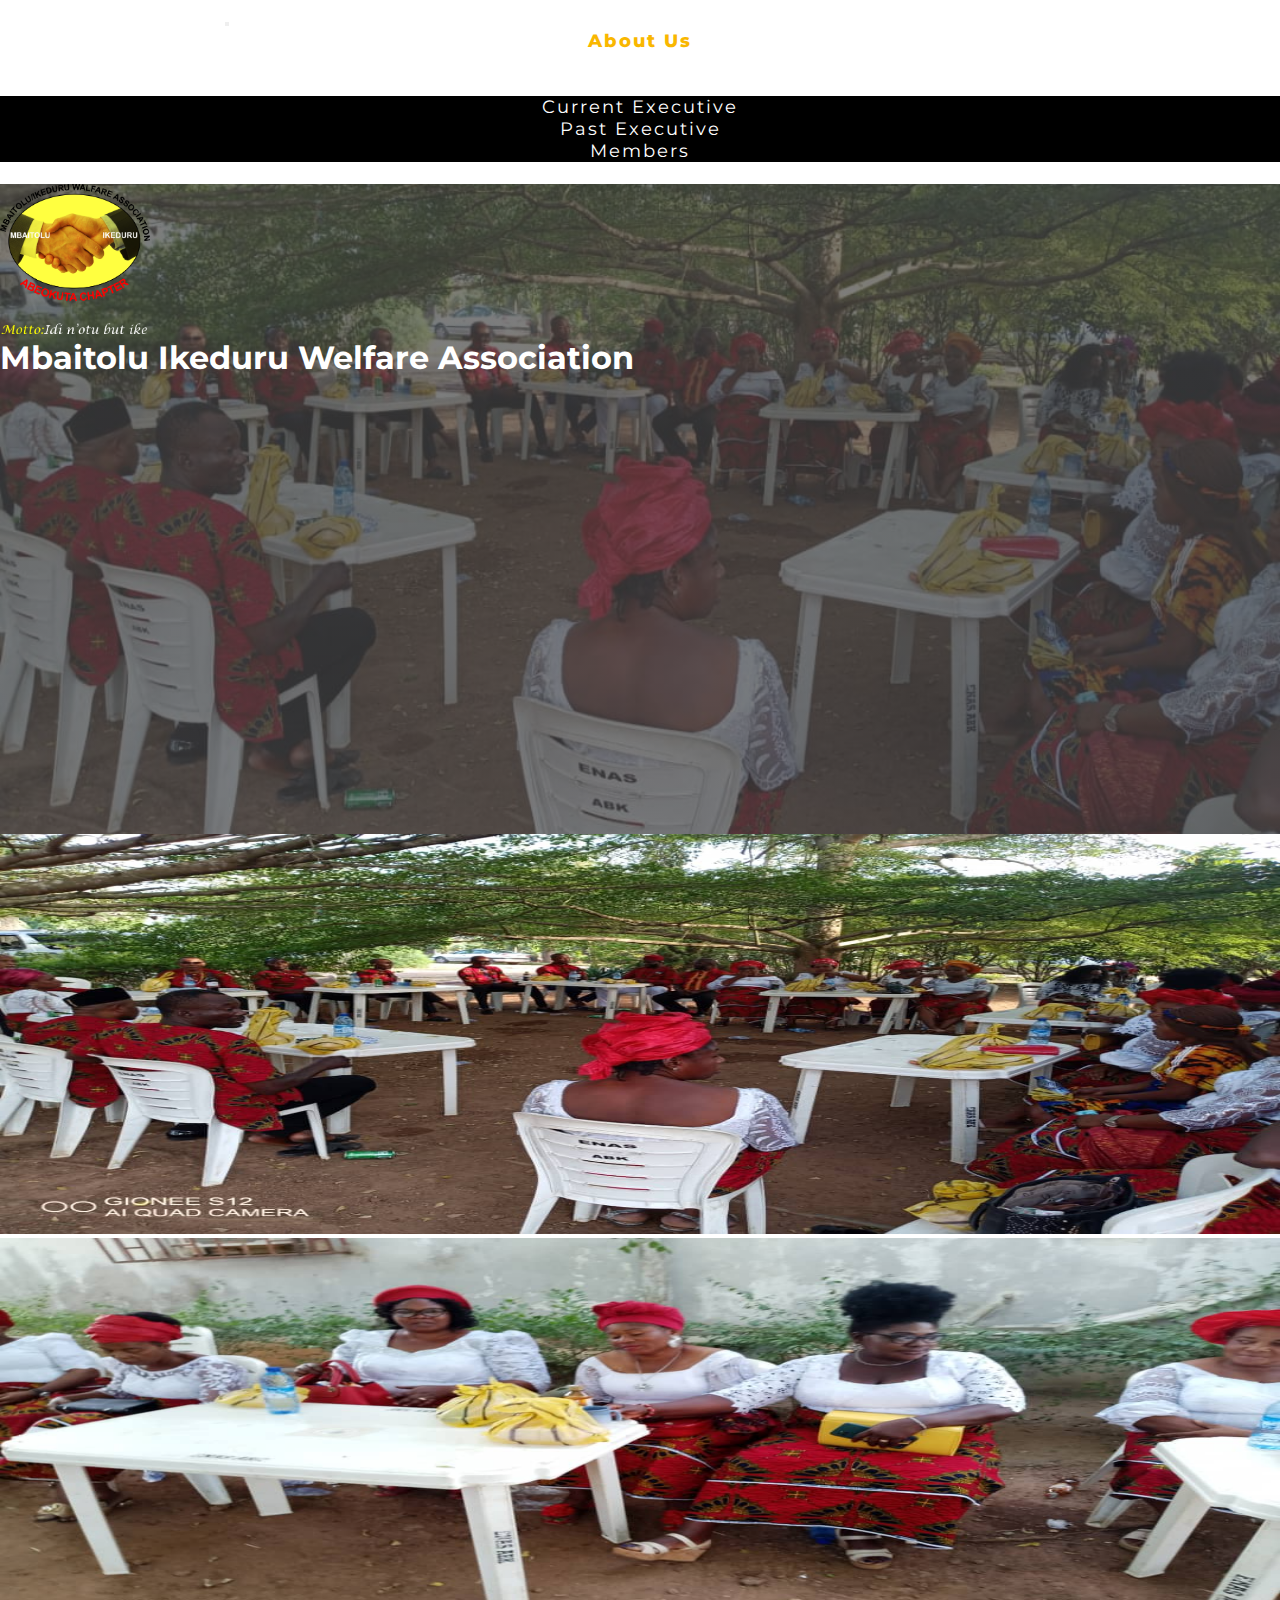
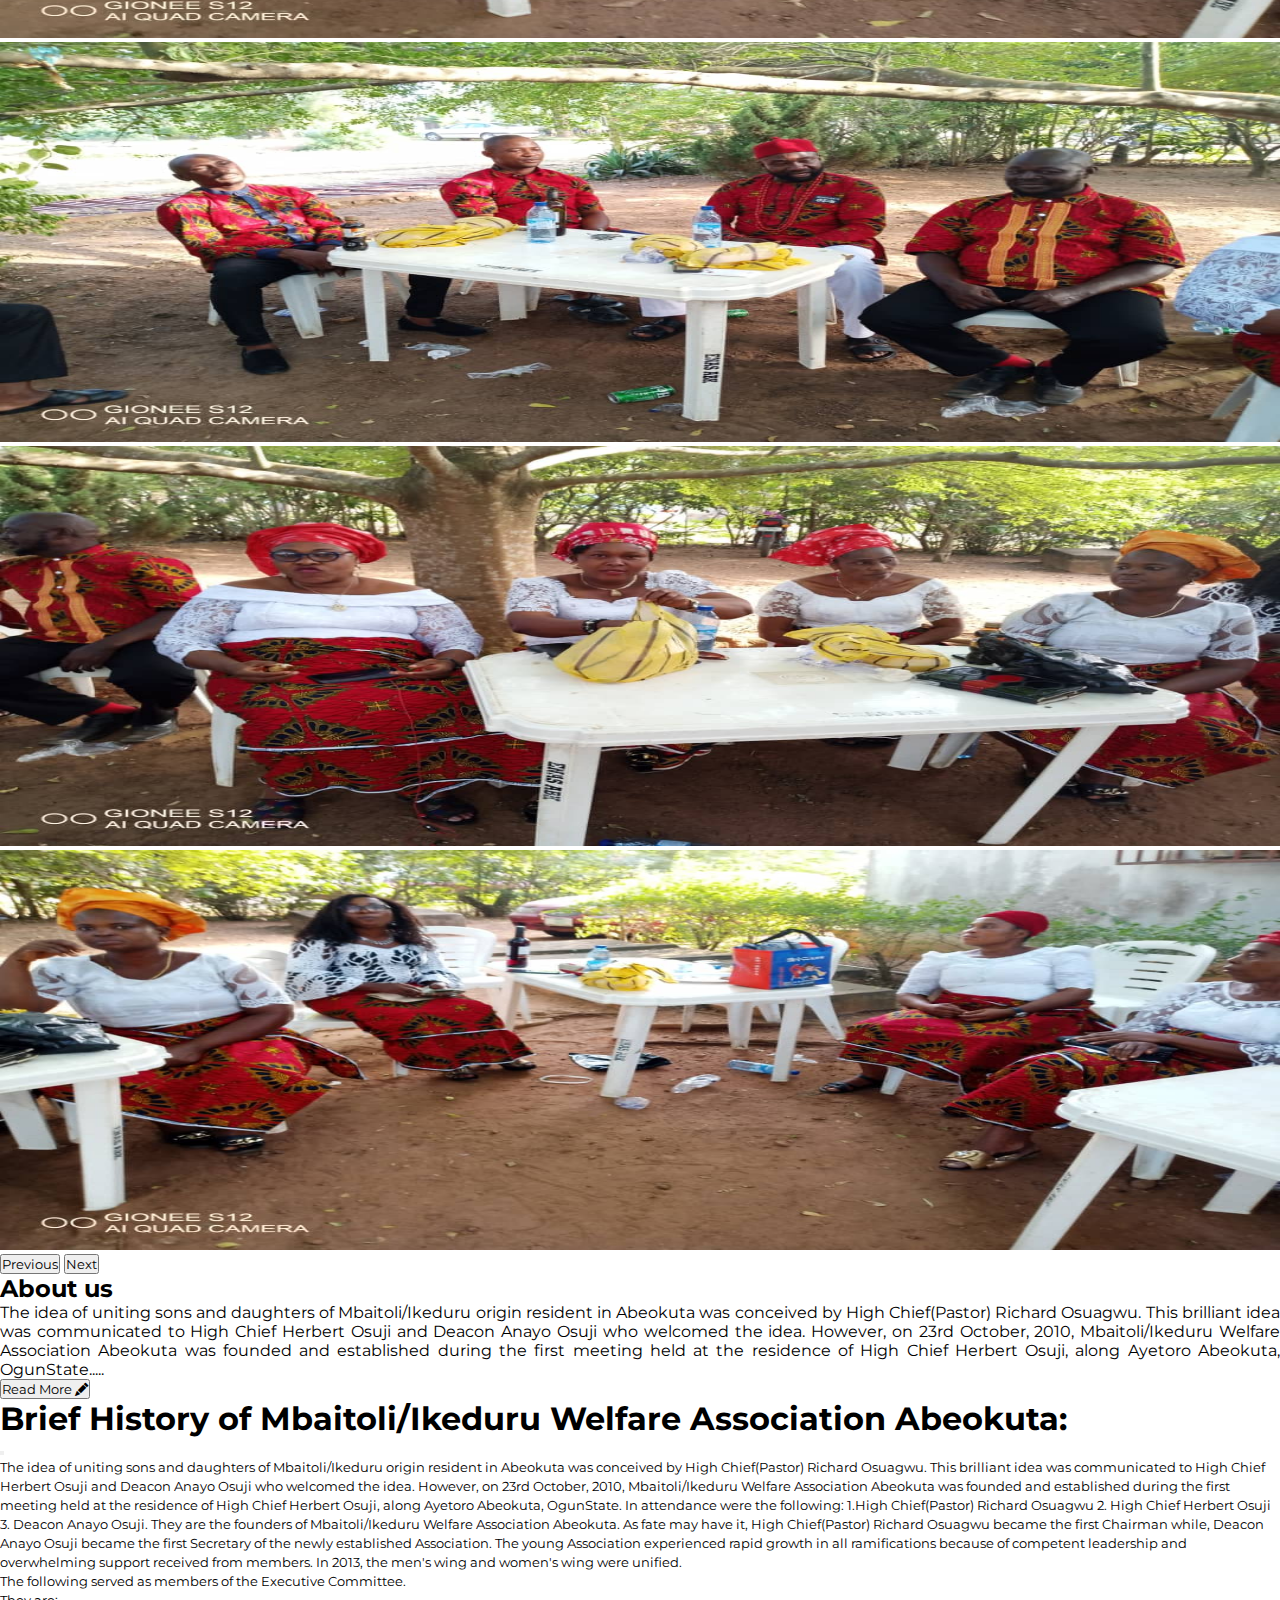
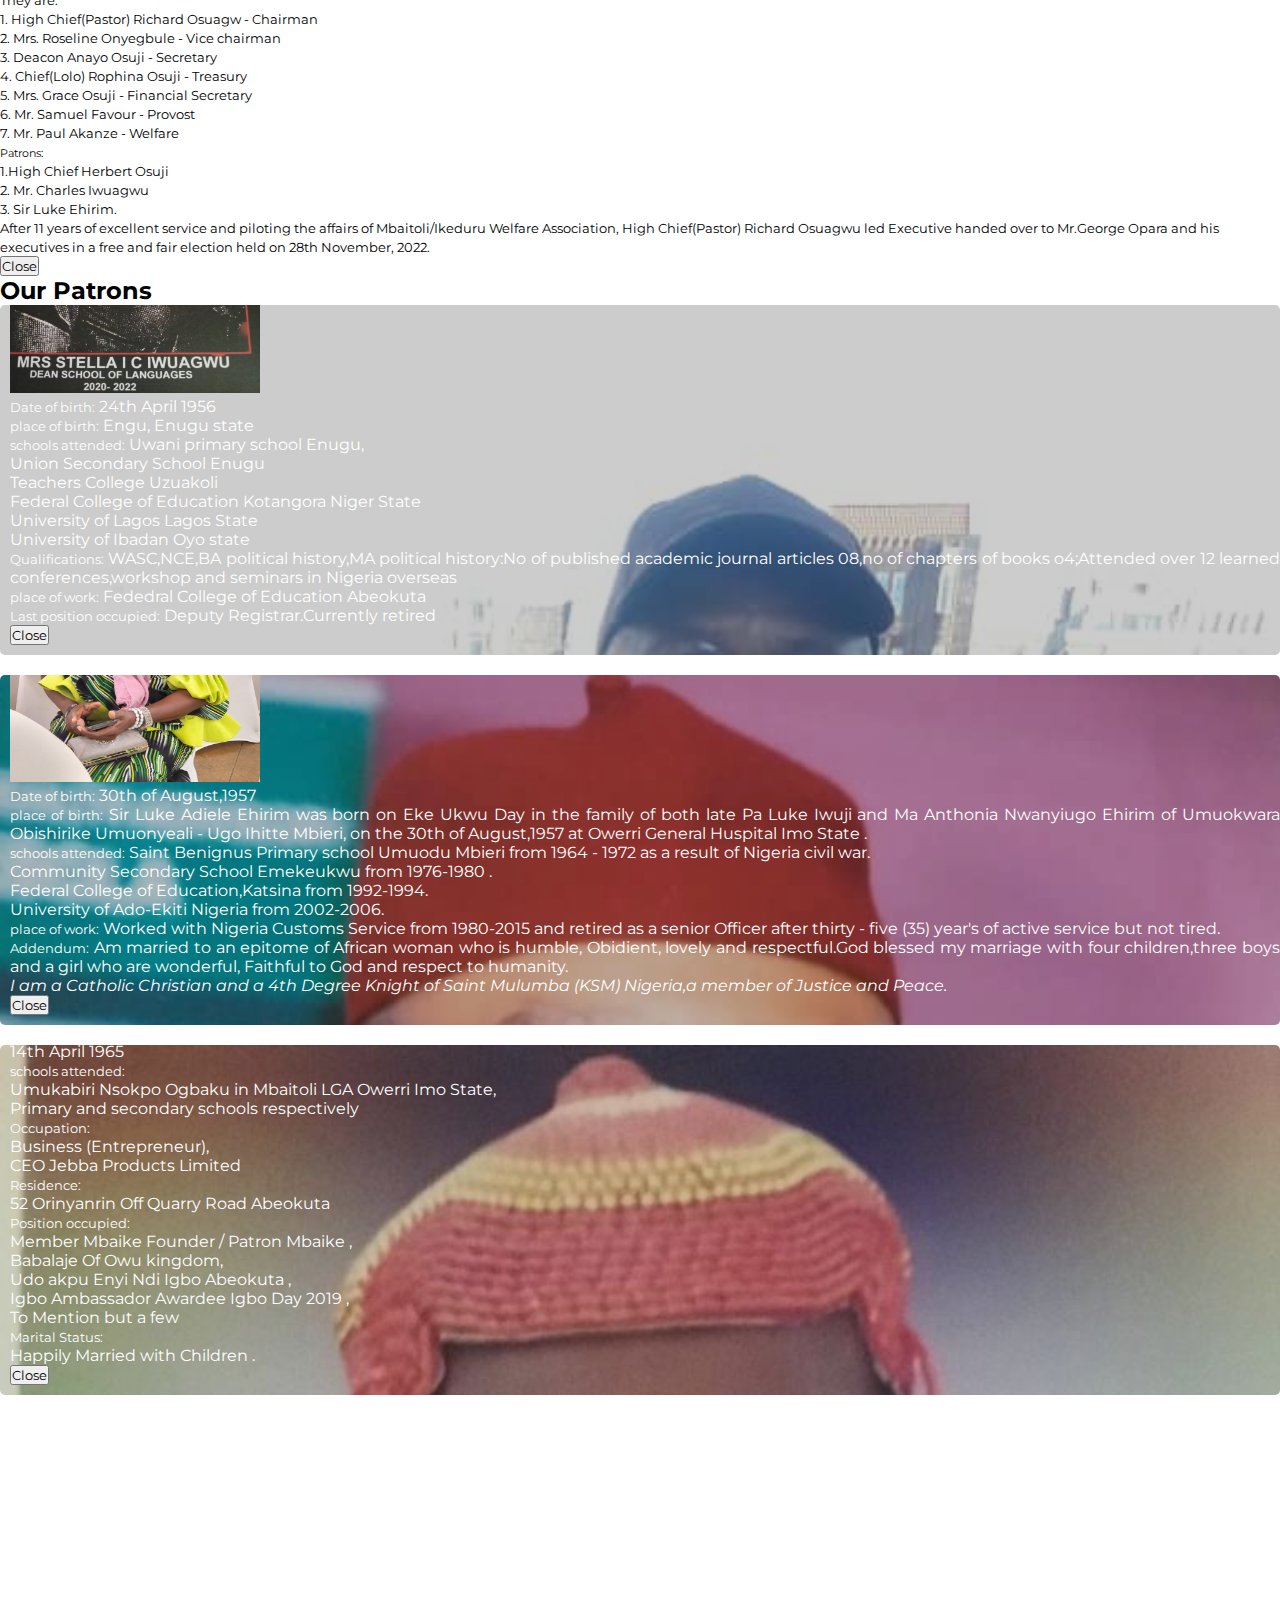
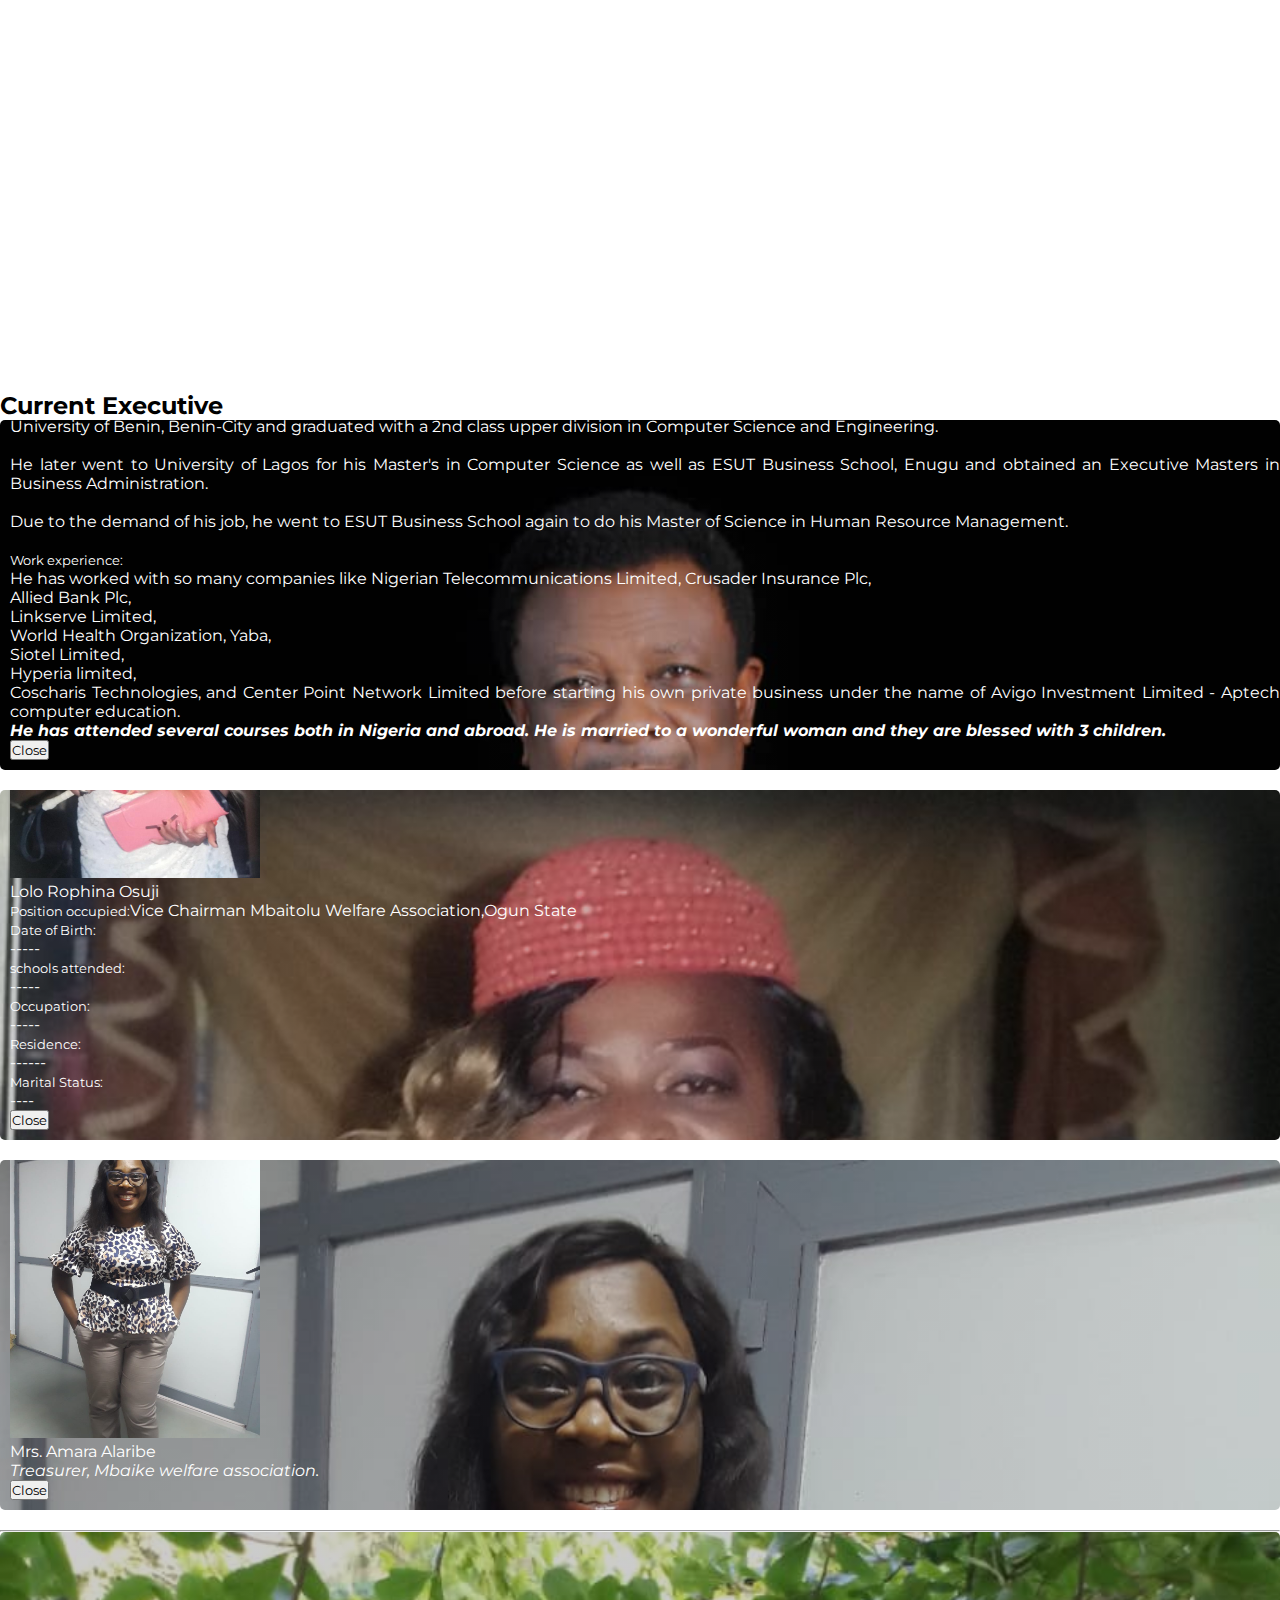
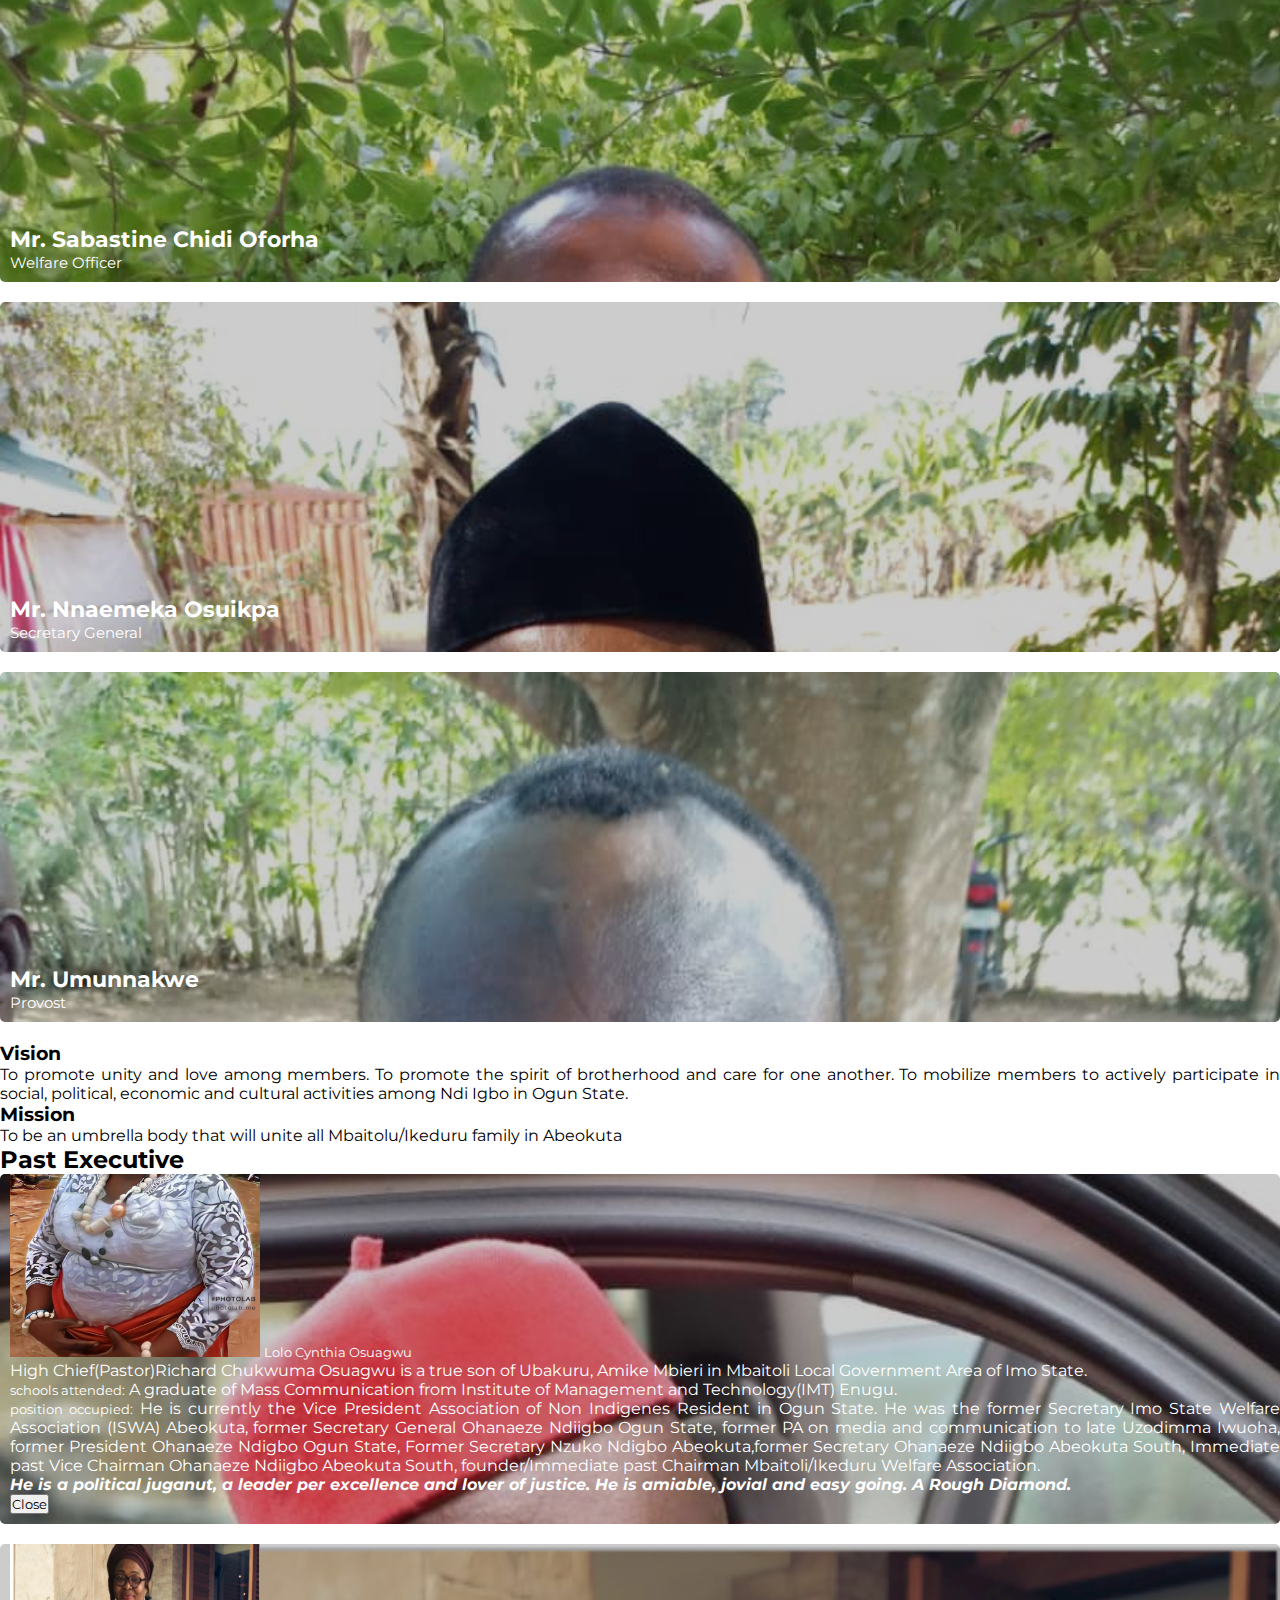
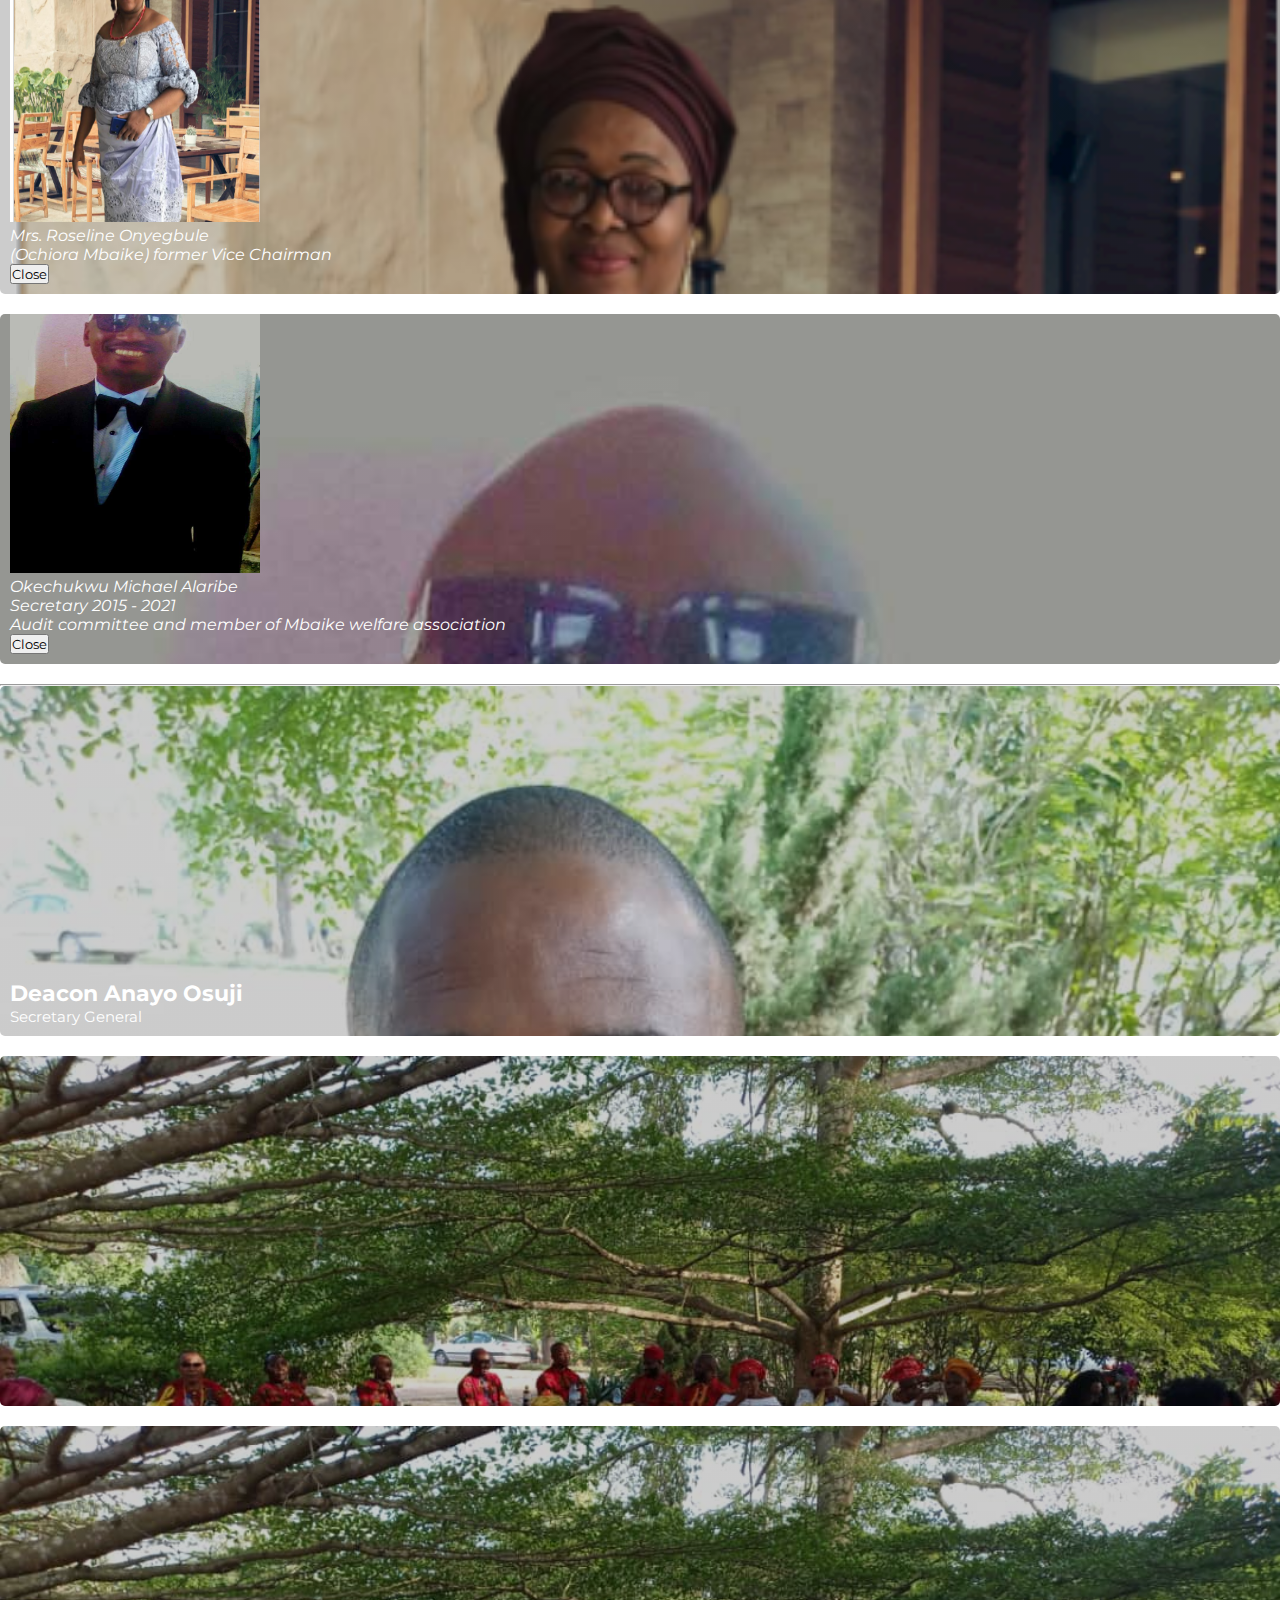
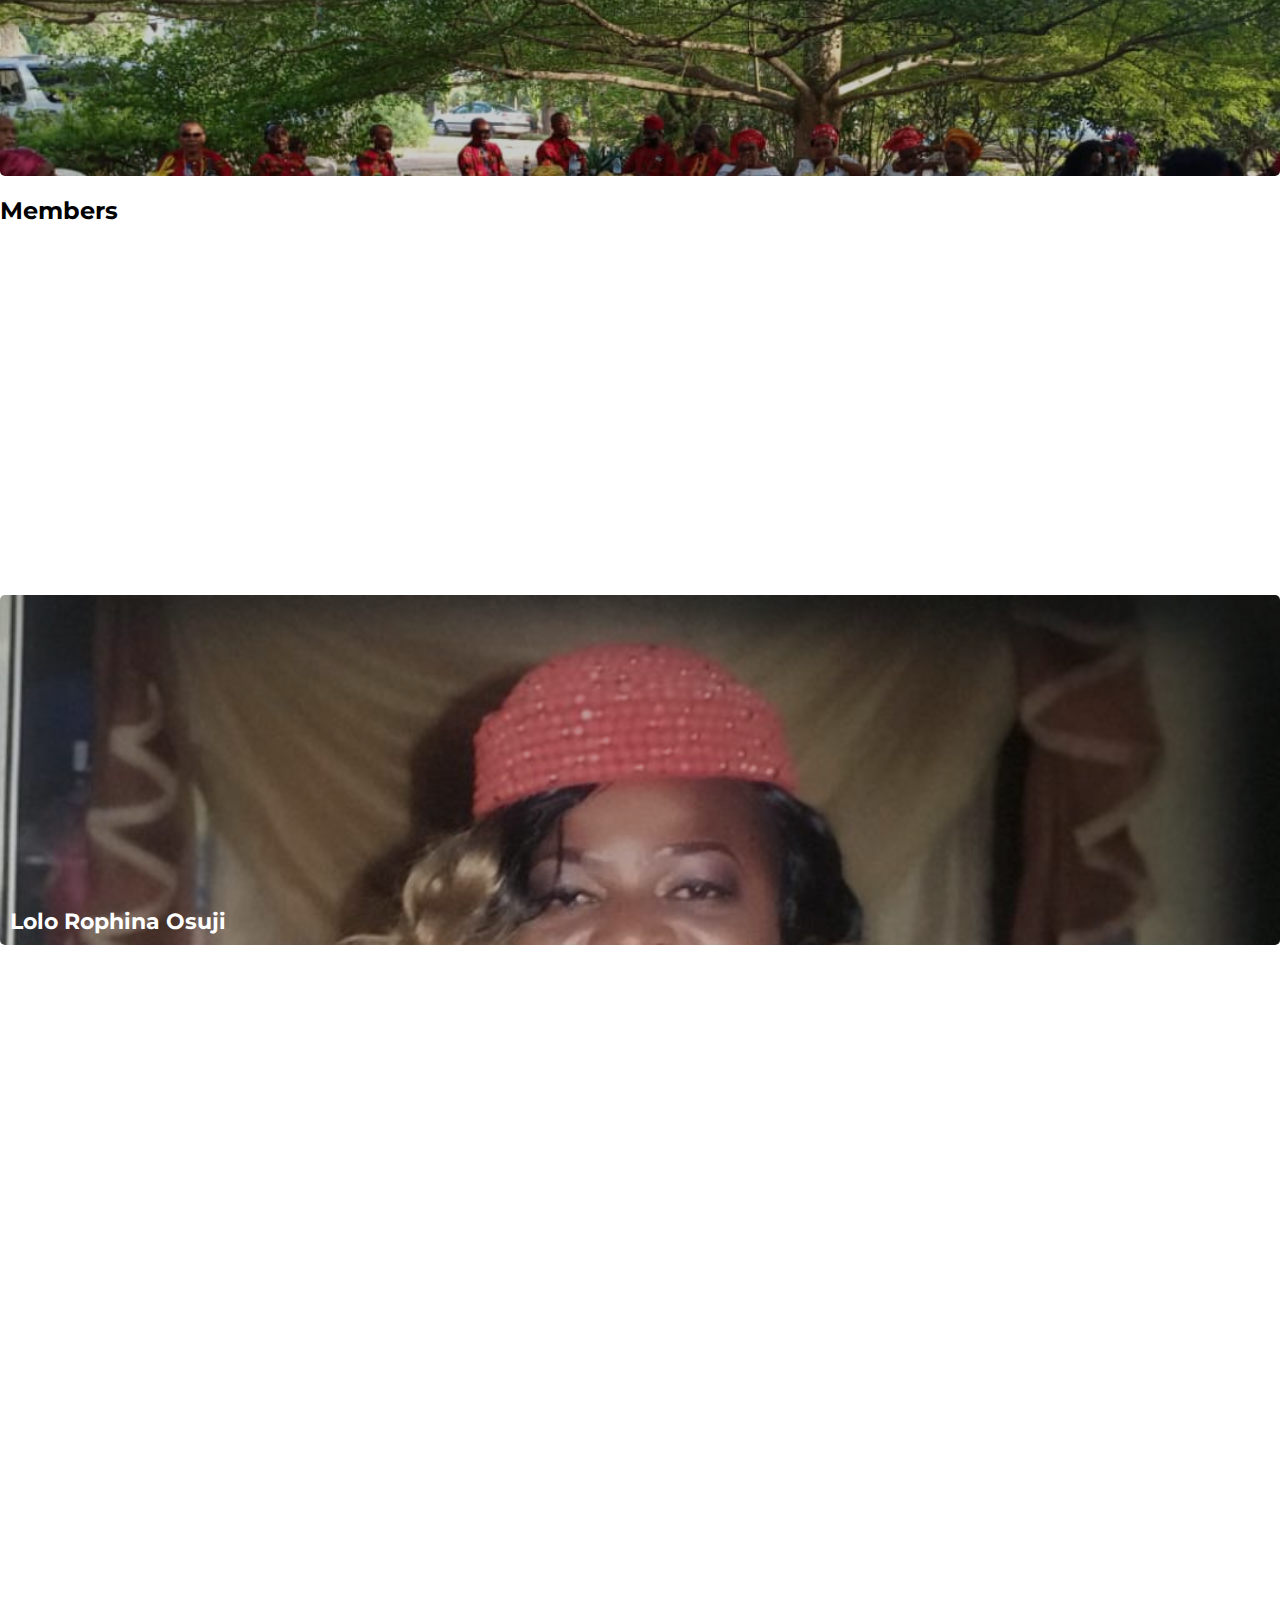
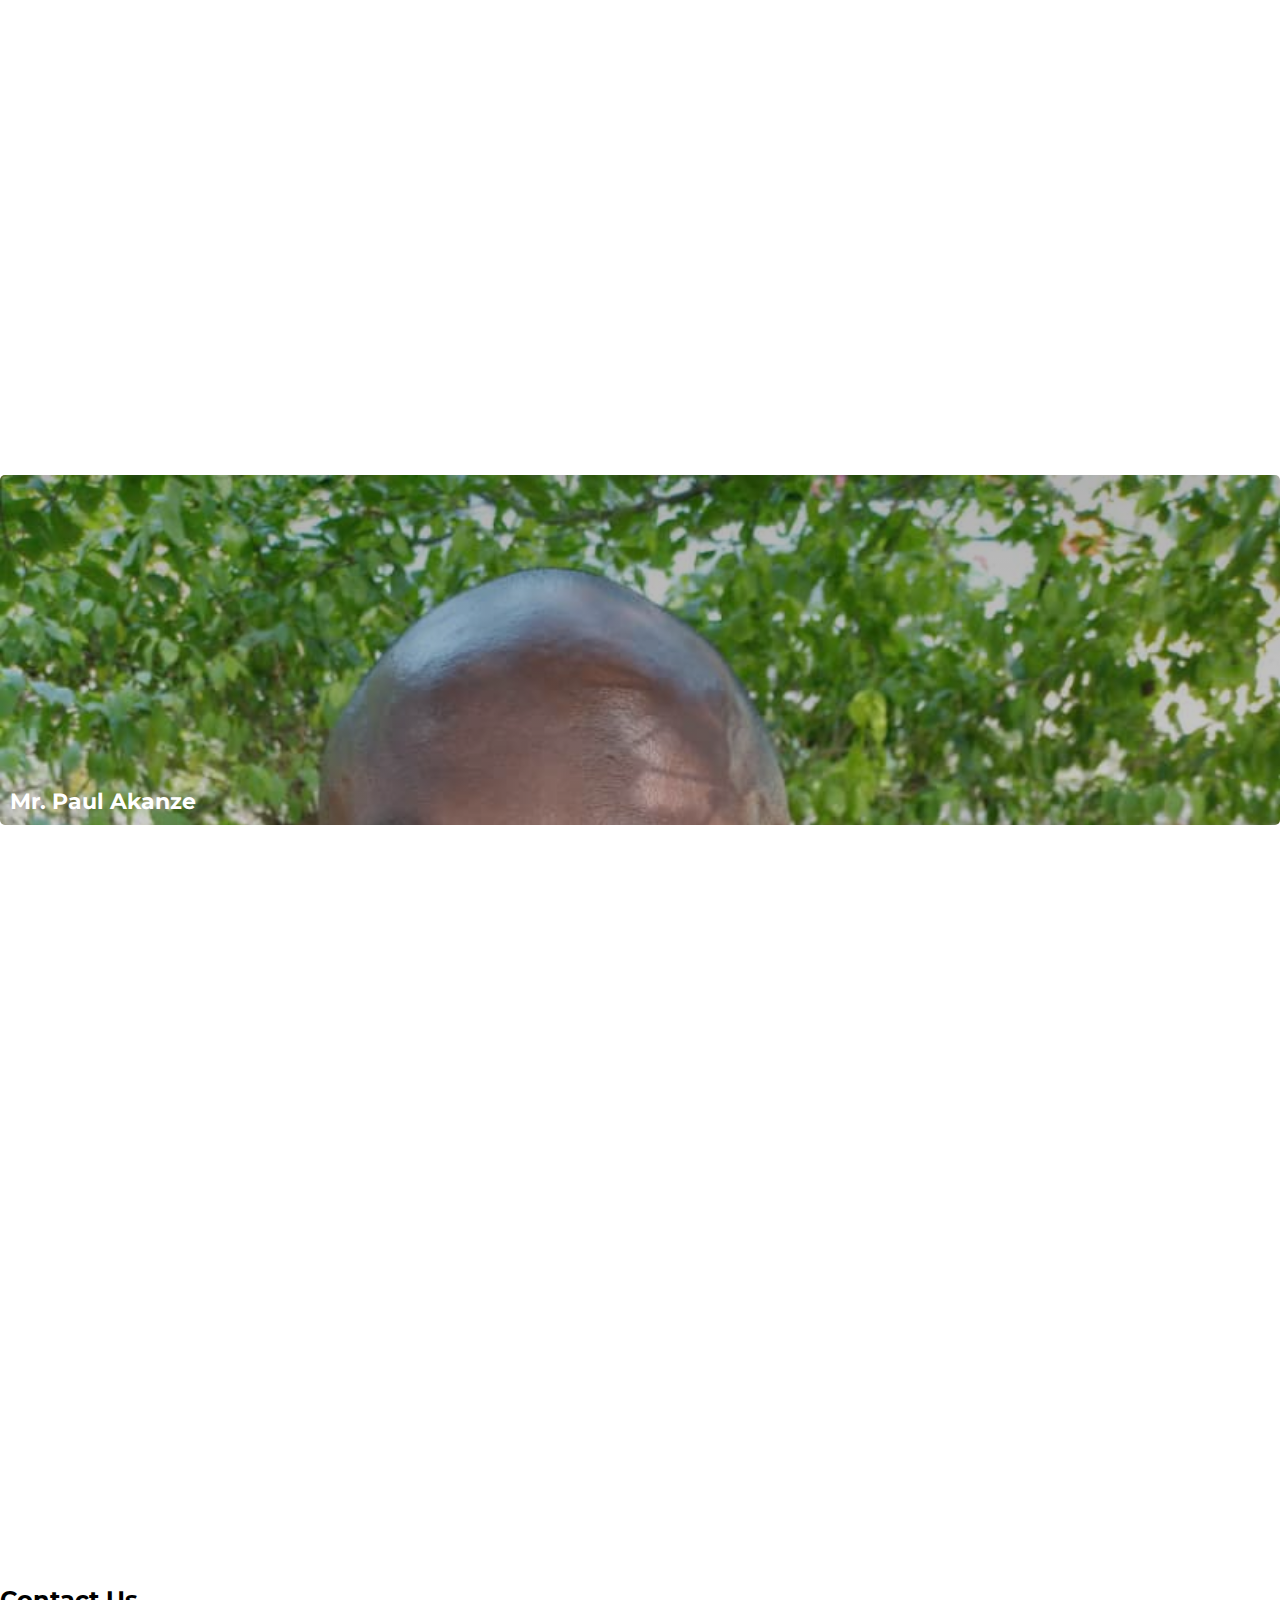
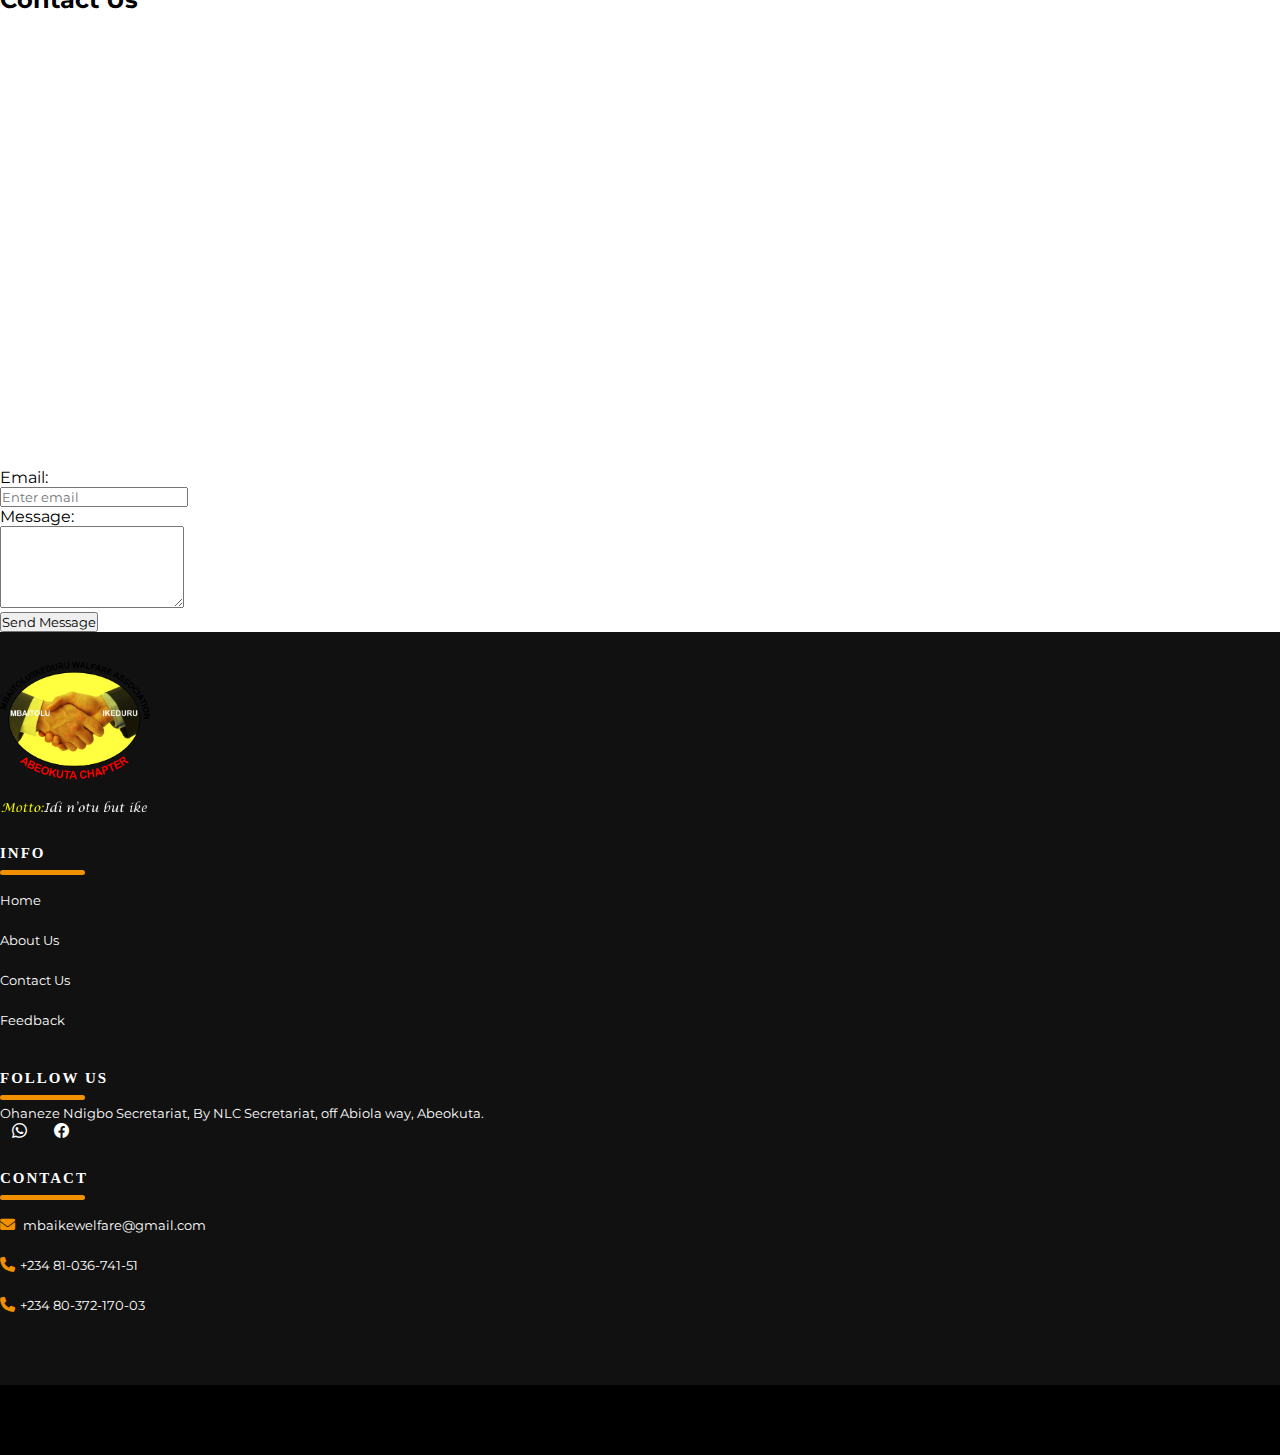
==== commit f471670a: "Update index.html" ====
--- a/index.html
+++ b/index.html
@@ -100,7 +100,7 @@
 
         <div id="about" class="container pt-5">
             <div class="row">
-                <div class="col-sm-12 col-md-6 p-5 mt-2">
+                <div class="col-sm-12 col-md-6 py-5 px-3 mt-2">
                     <div id="carouselExampleControls" class="carousel slide" data-bs-ride="carousel">
                         <div class="carousel-inner">
                             <div class="carousel-item active">
@@ -136,7 +136,7 @@
                         </button>
                     </div>
                 </div>
-                <div class="col-sm-12 col-md-6 p-5 mt-2">
+                <div class="col-sm-12 col-md-6 py-5 p-3 mt-2">
                     <h2 class="border-start border-danger border-4 ps-2 fw-bold">About us</h2>
                     <p class="py-4 my-text lh-lg">The idea of uniting sons and daughters of Mbaitoli/Ikeduru origin
                         resident in
@@ -475,7 +475,7 @@
 
         <div class="my-5 pt-5 " style="background-color:#000" data-aos="fade-left">
             <div class="container">
-                <div class="row pt-4 px-3">
+                <div class="row pt-4 px-3 ">
                     <div class="col-sm-12 col-md-12 col-lg-6 my-2 " data-aos="fade-right">
                         <div>
                             <h3 class="border-start border-danger border-5 ps-2 mt-5  mb-3 fw-bold text-light">Chairman
@@ -1025,7 +1025,7 @@
         <!--  -->
 
         <!-- VISION AND MISSION -->
-        <section class="p-5 my-5 shadow ">
+        <section class="py-5 px-3 my-5 shadow ">
             <div class="row py-3 px-3">
                 <div class="col-sm-12 col-md-12 col-lg-6 my-2 " style="color: #000;">
                     <div>
@@ -1610,22 +1610,15 @@
         <section id="contact">
             <h2 class=" my-5 border-start border-danger border-5  mt-5  mb-3 fw-bold ps-2">Contact Us</h2>
             <div class="row">
-                <div class="col-sm-12 col-md-6">
+                <div class="col-sm-12 col-md-7">
                     <iframe
                         src="https://www.google.com/maps/embed?pb=!1m16!1m12!1m3!1d63335.13352833221!2d3.3000720937626205!3d7.189860221079631!2m3!1f0!2f0!3f0!3m2!1i1024!2i768!4f13.1!2m1!1sabeoku%20kuari!5e0!3m2!1sen!2sng!4v1665037841092!5m2!1sen!2sng"
                         width="100%" height="450" style="border:0;" allowfullscreen="" loading="lazy"
                         referrerpolicy="no-referrer-when-downgrade"></iframe>
                 </div>
                 <!--  -->
-                <div class="col-sm-12 col-md-6">
-                    <form method="post" class="p-5">
-                        <div class="form-group my-2">
-                            <label class="control-label col-sm-2" for="fname">Full Name:</label>
-                            <div class="col-sm-10">
-                                <input type="text" class="form-control" placeholder="Enter Full Name" name="fname"
-                                    required>
-                            </div>
-                        </div>
+                <div class="col-sm-12 col-md-5">
+                    <form action="https://formspree.io/f/xwkdyyoo" method="POST" class=" py-5 px-3 border rounded-start">
                         <div class="form-group my-2">
                             <label class="control-label col-sm-2" for="email">Email:</label>
                             <div class="col-sm-10">
@@ -1636,7 +1629,7 @@
                         <div class="form-group my-2">
                             <label class="control-label col-sm-2" for="comment">Message:</label>
                             <div class="col-sm-10">
-                                <textarea class="form-control" rows="5" name="comment"></textarea>
+                                <textarea class="form-control" rows="5" name="message"></textarea>
                             </div>
                         </div>
                         <div class="form-group my-2">
